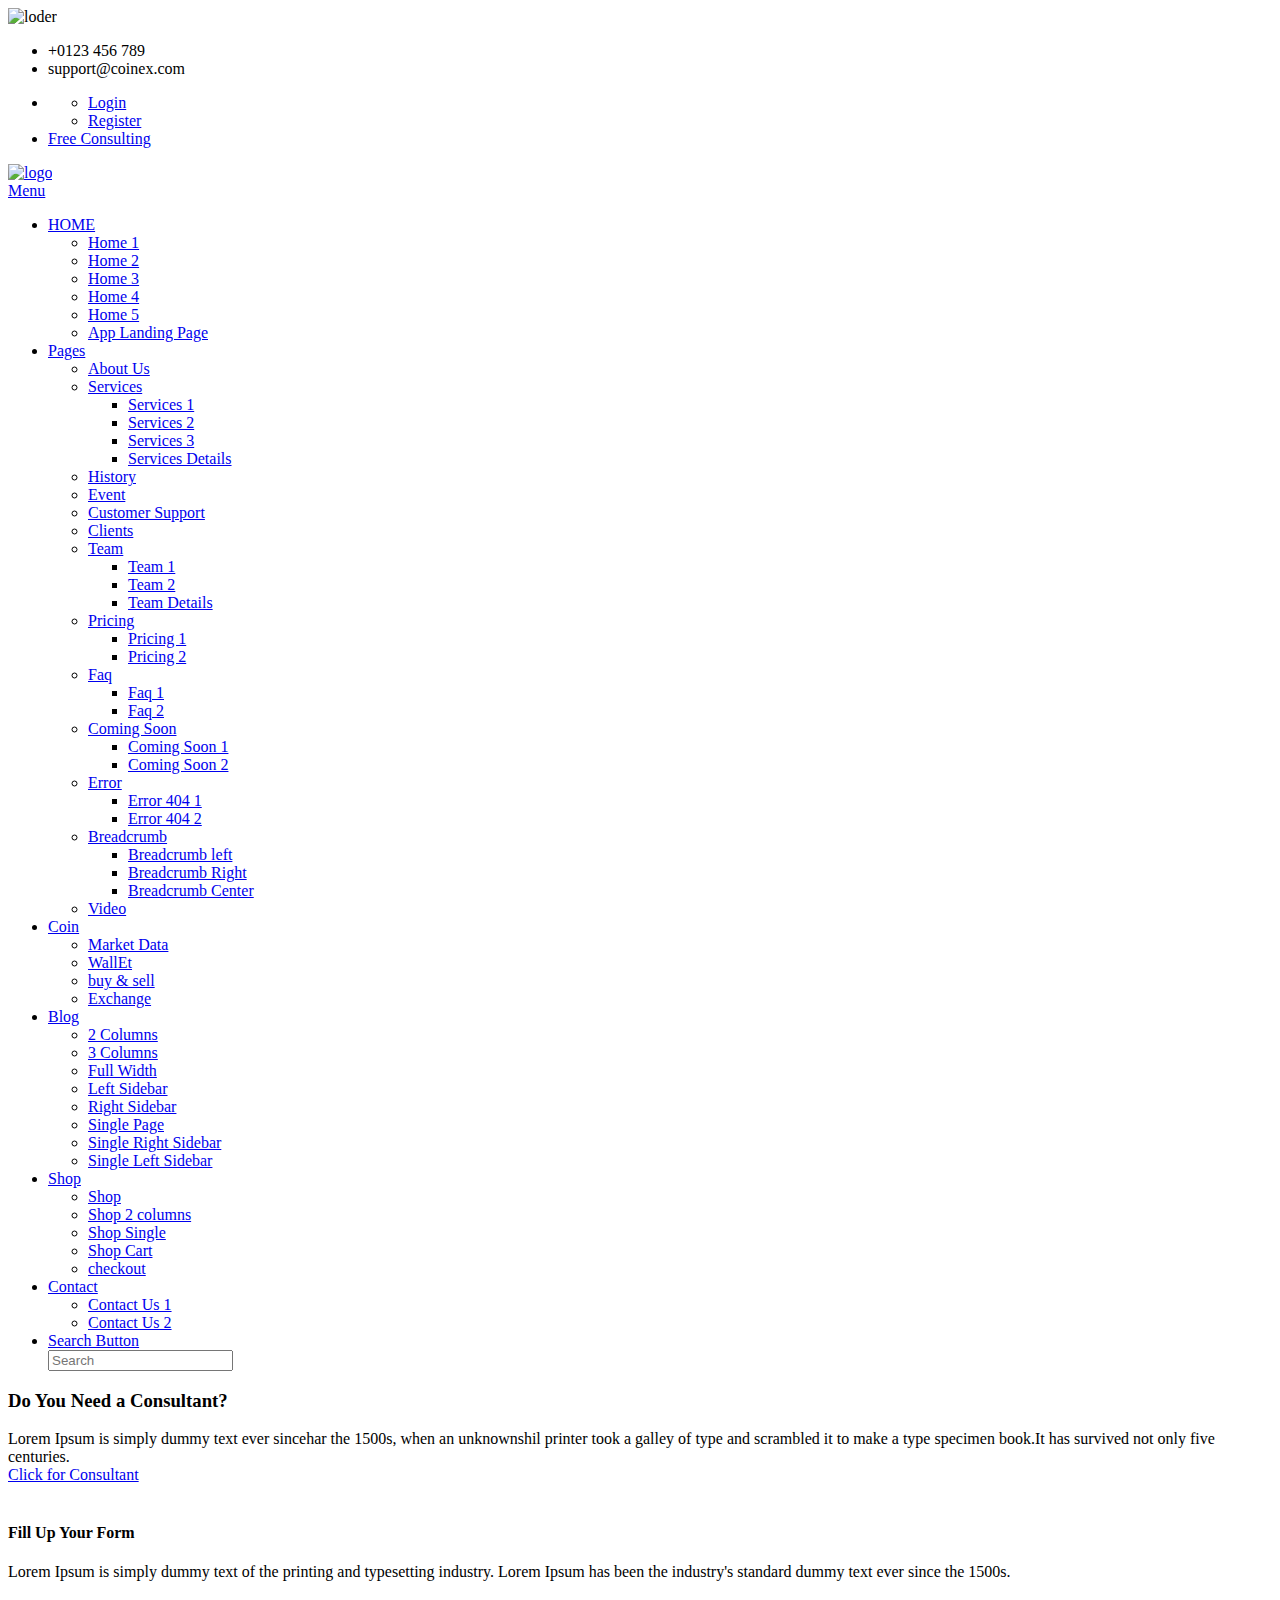
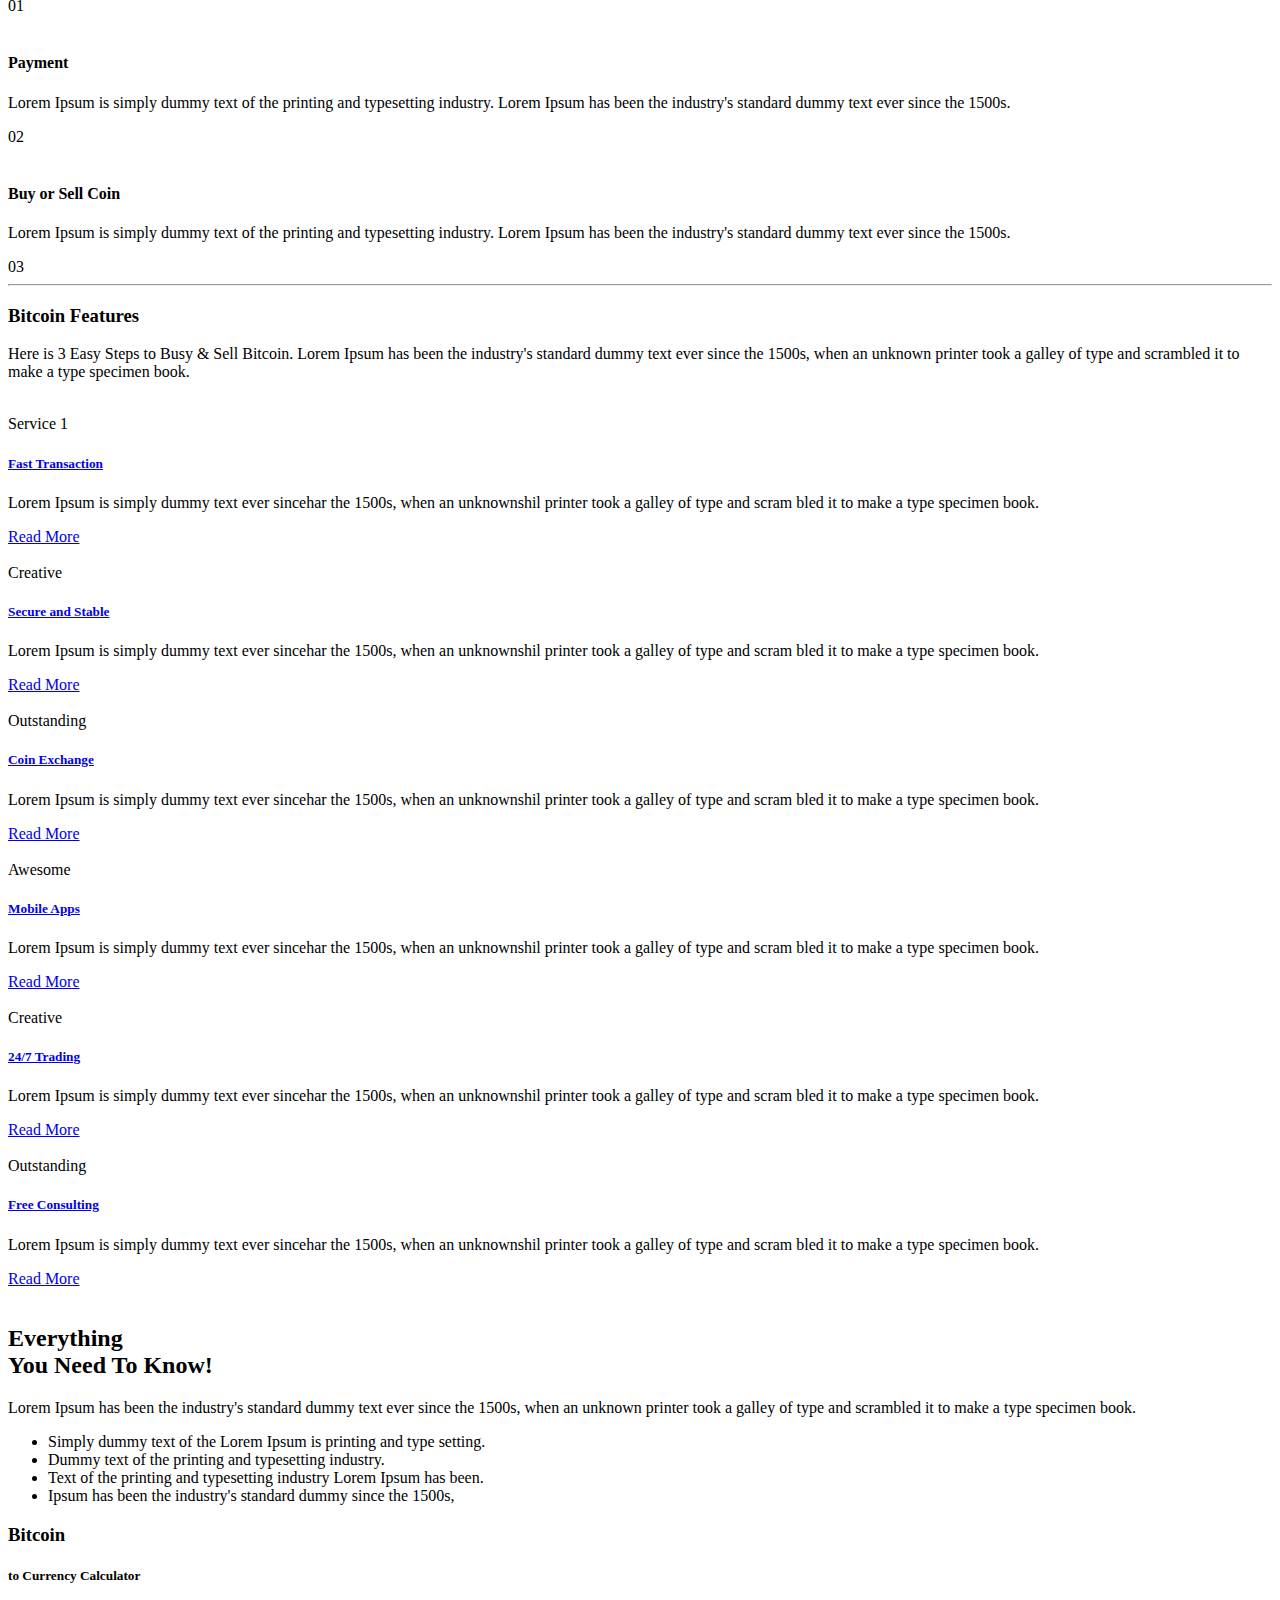
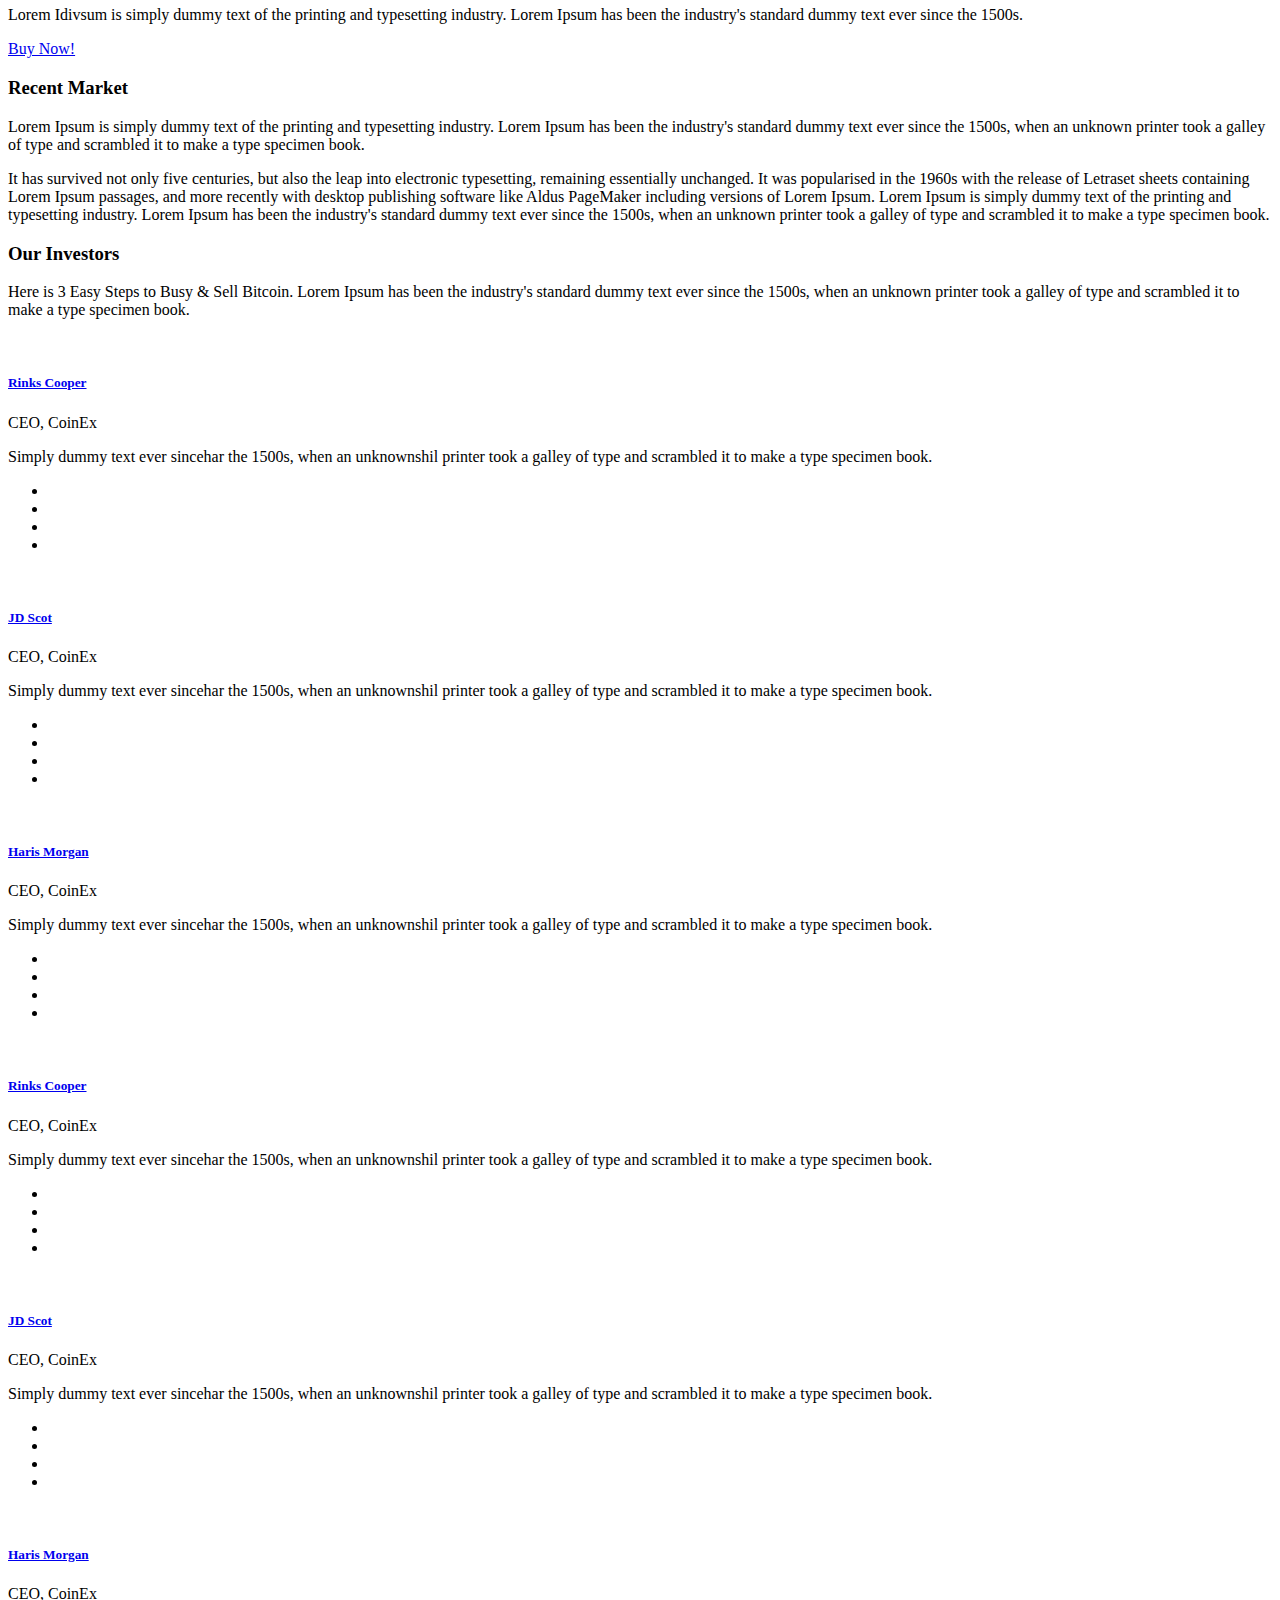
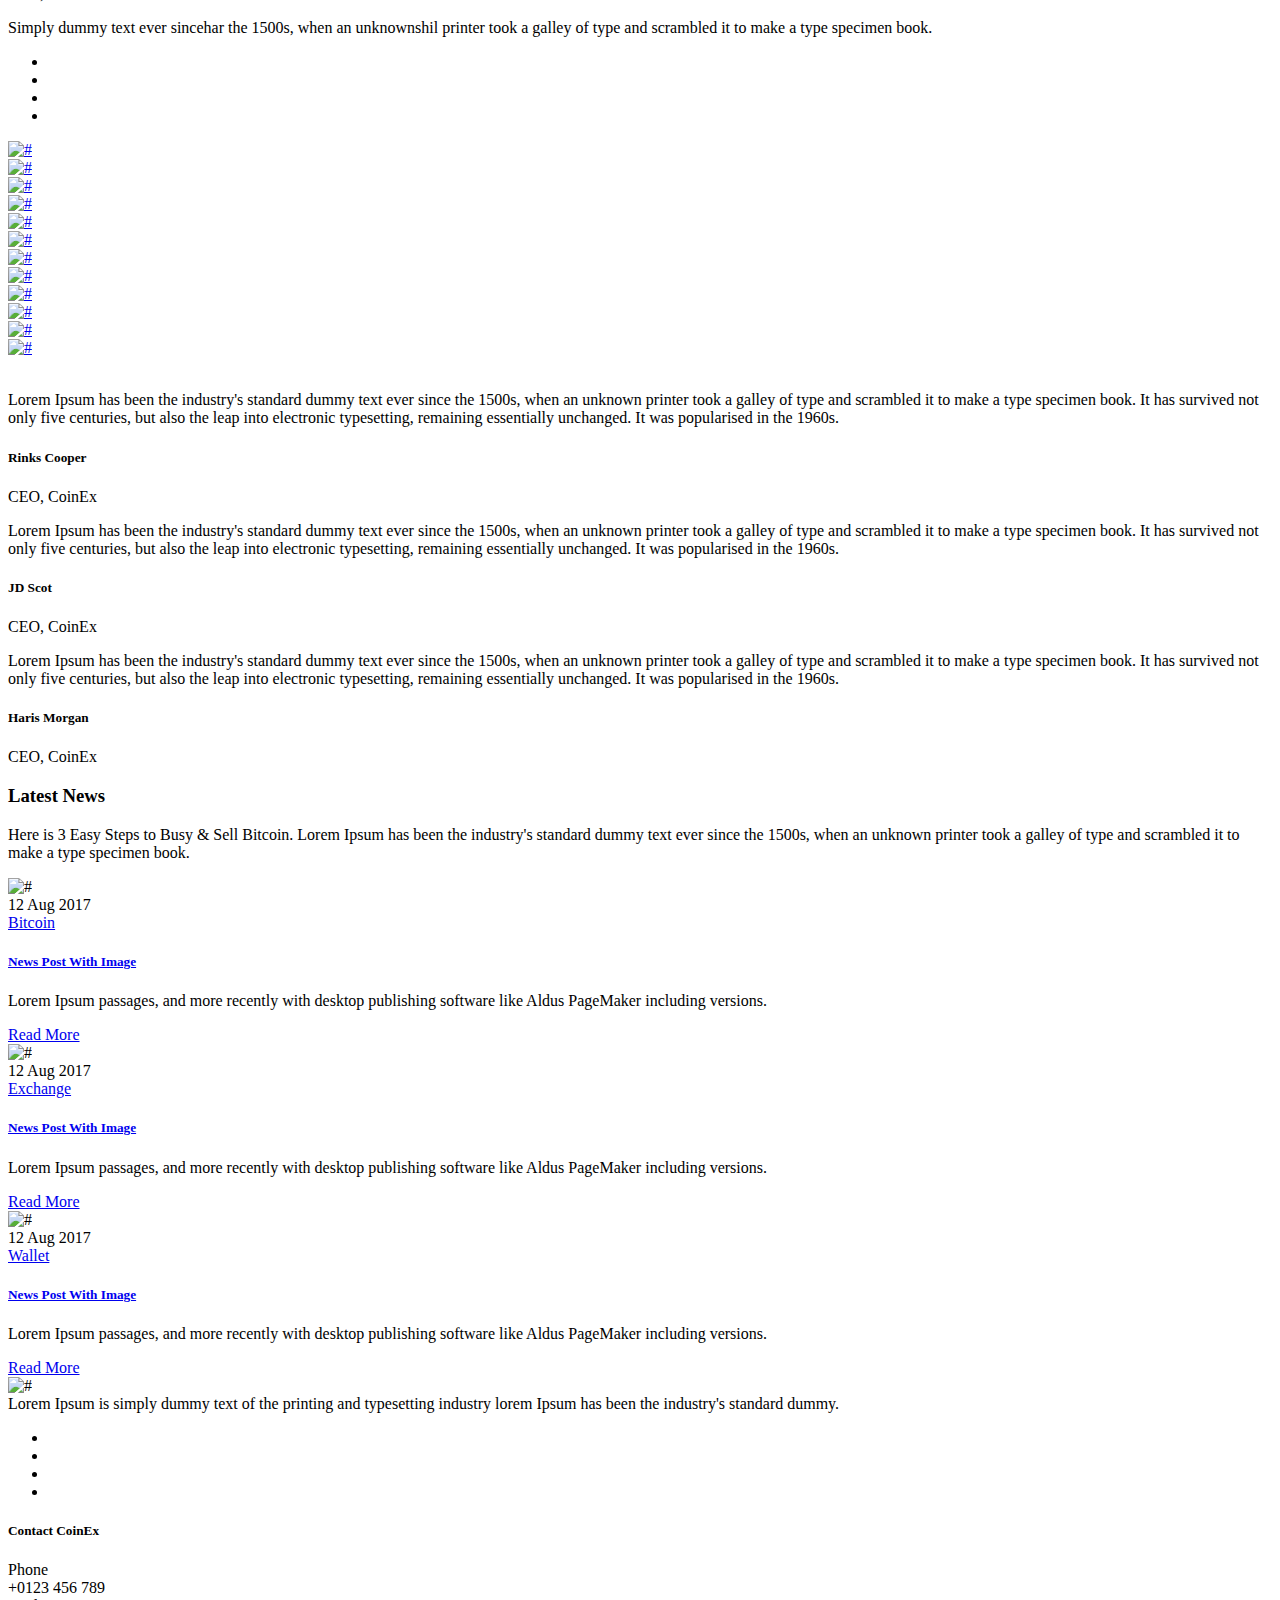
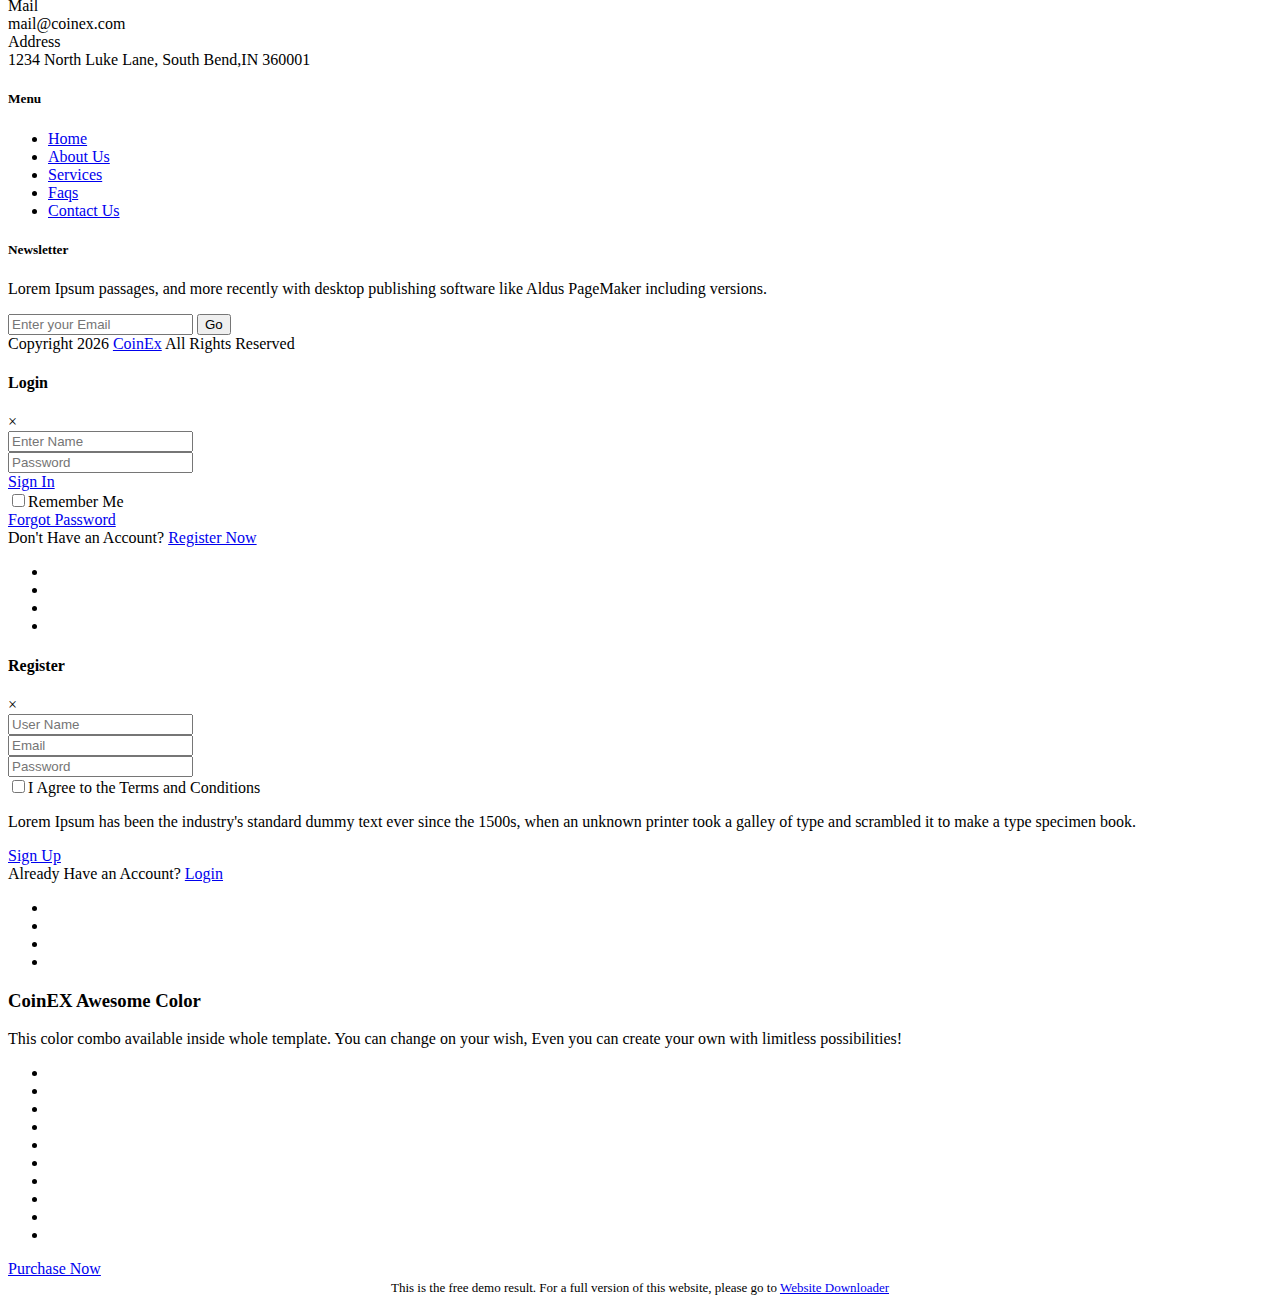
==== index.html @ 9581712e "upload" ====
<!doctype html>
<html lang="en">
<head>
    <title>COINEX - Crypto Currency HTML Template </title>
    <!-- Required meta tags -->
    <meta charset="utf-8">
    <meta name="viewport" content="width=device-width, initial-scale=1, shrink-to-fit=no">
    <!-- Favicon -->
    <link rel="shortcut icon" href="themes/coinex/white/images/favicon.ico" />
    <!-- Google Fonts -->
    <link href="//fonts.googleapis.com/css?family=PT+Sans&amp;Ubuntu:400,500,700" rel="stylesheet">
    <!-- Bootstrap CSS -->
    <link rel="stylesheet" type="text/css" href="themes/coinex/white/css/bootstrap.min.css">
    <!-- Magnific Popup CSS -->
    <link rel="stylesheet" type="text/css" href="themes/coinex/white/css/magnific-popup/magnific-popup.css" />
    <!-- owl-carousel CSS -->
    <link rel="stylesheet" type="text/css" href="themes/coinex/white/css/owl-carousel/owl.carousel.css" />
    <!-- Animate CSS -->
    <link rel="stylesheet" type="text/css" href="themes/coinex/white/css/animate.css" />
    <!-- Font Awesome -->
    <link rel="stylesheet" type="text/css" href="themes/coinex/white/css/font-awesome.css" />
    <!-- Ionicons CSS -->
    <link rel="stylesheet" type="text/css" href="themes/coinex/white/css/ionicons.min.css">
    <!-- Flaticon CSS -->
    <link rel="stylesheet" type="text/css" href="themes/coinex/white/css/flaticon.css">
    <!-- Shop CSS -->
    <link rel="stylesheet" type="text/css" href="themes/coinex/white/css/shop.css">
    <!-- REVOLUTION STYLE SHEETS -->
    <link rel="stylesheet" type="text/css" href="themes/coinex/white/revslider/css/settings.css">
    <!-- style CSS -->
    <link rel="stylesheet" type="text/css" href="themes/coinex/white/css/style.css">
    <!-- Responsive CSS -->
    <link rel="stylesheet" type="text/css" href="themes/coinex/white/css/responsive.css">
    <!-- Custom CSS -->
    <link rel="stylesheet" type="text/css" href="themes/coinex/white/css/custom.css">
    <!-- Style customizer (Remove these two lines please) -->
    <link rel="stylesheet" href="themes/coinex/white/javascript_void(0).css" data-style="styles">
    <link rel="stylesheet" href="themes/coinex/white/css/style-customizer.css" />
<!-- Global site tag (gtag.js) - Google Analytics -->
<script async src="gtag/js_id_ua-113778816-1.js"></script>
<script>
window.dataLayer = window.dataLayer || [];
function gtag(){dataLayer.push(arguments);}
gtag('js', new Date());
gtag('config', 'UA-113778816-1');
</script>
</head>
<body>
    <!-- loading -->
    <div id="loading">
        <div id="loading-center">
            <img src="themes/coinex/white/images/loader.gif" alt="loder">
        </div>
    </div>
    <!-- loading End -->
    <!-- Header -->
    <header class="simpal-yellow">
        <div class="topbar">
            <div class="container">
                <div class="row">
                    <div class="col-lg-6 col-md-6 col-sm-6">
                        <div class="topbar-left">
                            <ul class="list-inline">
                                <li class="list-inline-item"><i class="fa fa-phone text-blue"></i> +0123 456 789</li>
                                <li class="list-inline-item"><i class="fa fa-envelope-o"> </i> <a href="index.html" class="__cf_email__" data-cfemail="a1d2d4d1d1ced3d5e1c2cec8cfc4d98fc2cecc">[email&#160;protected]</a></li>
                            </ul>
                        </div>
                    </div>
                    <div class="col-lg-6 col-md-6 col-sm-6">
                        <div class="topbar-right text-right">
                            <ul class="list-inline">
                                <li class="list-inline-item">
                                    <ul class="list-inline iq-left">
                                        <li class="list-inline-item"><a href="themes/coinex/white/javascript_void(0).css" data-toggle="modal" data-target=".iq-login" data-whatever="@mdo"><i class="fa fa-lock"></i>Login</a></li>
                                        <li class="list-inline-item"><a href="themes/coinex/white/javascript_void(0).css" data-toggle="modal" data-target=".iq-register" data-whatever="@fat"><i class="fa fa-user"></i>Register</a></li>
                                    </ul>
                                </li>
                                <li class="list-inline-item"><a href="themes/coinex/white/javascript_void(0).css"><i class="fa fa-comments-o"></i>Free Consulting</a></li>
                            </ul>
                        </div>
                    </div>
                </div>
            </div>
        </div>
        <div class="iq-header">
            <div class="container">
                <div class="row">
                    <div class="col-md-12">
                        <div class="logo">
                            <a href="themes/coinex/white/home-1.html"><img id="logo_dark" class="img-fluid" src="themes/coinex/white/images/logo.png" alt="logo"></a>
                        </div>
                        <nav> <a id="resp-menu" class="responsive-menu" href="themes/coinex/white/javascript_void(0).css"><i class="fa fa-reorder"></i> Menu</a>
                            <ul class="menu text-right">
                                <li><a class="active" href="themes/coinex/white/javascript_void(0).css">HOME</a>
                                    <ul class="sub-menu">
                                        <li><a href="themes/coinex/white/home-1.html">Home 1</a></li>
                                        <li><a class="active" href="index.html">Home 2</a></li>
                                        <li><a href="themes/coinex/white/home-3.html">Home 3</a></li>
                                        <li><a href="themes/coinex/white/home-4.html">Home 4</a></li>
                                        <li><a href="themes/coinex/white/home-5.html">Home 5</a></li>
                                        <li><a href="themes/coinex/white/app-landing-page.html">App Landing Page</a></li>
                                    </ul>
                                </li>
                                <li><a href="themes/coinex/white/javascript_void(0).css">Pages</a>
                                    <ul class="sub-menu">
                                        <li><a href="themes/coinex/white/about-us.html">About Us</a></li>
                                        <li><a href="themes/coinex/white/javascript_void(0).css">Services <i class="fa fa-angle-right" aria-hidden="true"></i></a>
                                            <ul>
                                                <li><a href="themes/coinex/white/services-1.html">Services 1</a></li>
                                                <li><a href="themes/coinex/white/services-2.html">Services 2</a></li>
                                                <li><a href="themes/coinex/white/services-3.html">Services 3</a></li>
                                                <li><a href="index.html">Services Details</a></li>
                                            </ul>
                                        </li>
                                        <li><a href="index.html">History</a></li>
                                        <li><a href="index.html">Event</a></li>
                                        <li><a href="index.html">Customer Support</a></li>
                                        <li><a href="index.html">Clients</a></li>
                                        <li><a href="themes/coinex/white/javascript_void(0).css">Team <i class="fa fa-angle-right" aria-hidden="true"></i></a>
                                            <ul>
                                                <li><a href="index.html">Team 1</a></li>
                                                <li><a href="index.html">Team 2</a></li>
                                                <li><a href="index.html">Team Details</a></li>
                                            </ul>
                                        </li>
                                        <li><a href="themes/coinex/white/javascript_void(0).css">Pricing <i class="fa fa-angle-right" aria-hidden="true"></i></a>
                                            <ul>
                                                <li><a href="index.html">Pricing 1</a></li>
                                                <li><a href="index.html">Pricing 2</a></li>
                                            </ul>
                                        </li>
                                        <li><a href="themes/coinex/white/javascript_void(0).css">Faq <i class="fa fa-angle-right" aria-hidden="true"></i></a>
                                            <ul>
                                                <li><a href="index.html">Faq 1</a></li>
                                                <li><a href="index.html">Faq 2</a></li>
                                            </ul>
                                        </li>
                                        <li><a href="themes/coinex/white/javascript_void(0).css">Coming Soon <i class="fa fa-angle-right" aria-hidden="true"></i></a>
                                            <ul>
                                                <li><a href="index.html">Coming Soon 1</a></li>
                                                <li><a href="index.html">Coming Soon 2</a></li>
                                            </ul>
                                        </li>
                                        <li><a href="themes/coinex/white/javascript_void(0).css">Error <i class="fa fa-angle-right" aria-hidden="true"></i></a>
                                            <ul>
                                                <li><a href="index.html">Error 404 1</a></li>
                                                <li><a href="index.html">Error 404 2</a></li>
                                            </ul>
                                        </li>
                                        <li><a href="themes/coinex/white/javascript_void(0).css">Breadcrumb <i class="fa fa-angle-right" aria-hidden="true"></i></a>
                                            <ul>
                                                <li><a href="index.html">Breadcrumb left</a></li>
                                                <li><a href="index.html">Breadcrumb Right</a></li>
                                                <li><a href="index.html">Breadcrumb Center</a></li>
                                            </ul>
                                        </li>
                                        <li><a href="index.html">Video</a></li>
                                    </ul>
                                </li>
                                <li><a href="themes/coinex/white/javascript_void(0).css">Coin</a>
                                    <ul class="sub-menu">
                                        <li><a href="index.html">Market Data</a></li>
                                        <li><a href="index.html">WallEt</a></li>
                                        <li><a href="index.html">buy & sell</a></li>
                                        <li><a href="index.html">Exchange</a></li>
                                    </ul>
                                </li>
                                <li><a href="themes/coinex/white/javascript_void(0).css">Blog</a>
                                    <ul class="sub-menu">
                                        <li><a href="index.html">2 Columns</a></li>
                                        <li><a href="index.html">3 Columns</a></li>
                                        <li><a href="index.html">Full Width</a></li>
                                        <li><a href="index.html">Left Sidebar</a></li>
                                        <li><a href="index.html">Right Sidebar</a></li>
                                        <li><a href="index.html">Single Page</a></li>
                                        <li><a href="index.html">Single Right Sidebar</a></li>
                                        <li><a href="index.html">Single Left Sidebar</a></li>
                                    </ul>
                                </li>
                                <li><a href="themes/coinex/white/javascript_void(0).css">Shop</a>
                                    <ul class="sub-menu">
                                        <li><a href="index.html">Shop</a></li>
                                        <li><a href="index.html">Shop 2 columns</a></li>
                                        <li><a href="index.html">Shop Single</a></li>
                                        <li><a href="index.html">Shop Cart</a></li>
                                        <li><a href="index.html">checkout</a></li>
                                    </ul>
                                </li>
                                <li><a href="themes/coinex/white/javascript_void(0).css">Contact</a>
                                    <ul class="sub-menu">
                                        <li><a href="index.html">Contact Us 1</a></li>
                                        <li><a href="index.html">Contact Us 2</a></li>
                                    </ul>
                                </li>
                                <li>
                                    <div class="iq-search"> <a class="search-btn not_click" href="themes/coinex/white/javascript_void(0).css;"> <span>Search Button</span></a>
                                        <div class="search-box not-click">
                                            <input type="email" class="form-control not-click" id="exampleInputEmail1" placeholder="Search">
                                            <i class="ti-search"></i> </div>
                                    </div>
                                </li>
                            </ul>
                        </nav>
                    </div>
                </div>
            </div>
        </div>
    </header>
    <!-- Header End -->
    <div class="clearfix"></div>
    <!-- Banner -->
    <div id="rev_slider_4_1_wrapper" class="rev_slider_wrapper fullwidthbanner-container" data-alias="coinexhd" data-source="gallery" style="margin:0px auto;background:transparent;padding:0px;margin-top:0px;margin-bottom:0px;">
        <!-- START REVOLUTION SLIDER 5.4.6.3 fullwidth mode -->
        <div id="rev_slider_4_1" class="rev_slider fullwidthabanner tp-overflow-hidden" style="display:none;" data-version="5.4.6.3">
            <ul>
                <!-- SLIDE  -->
                <li data-index="rs-12" data-transition="fade" data-slotamount="default" data-hideafterloop="0" data-hideslideonmobile="off" data-easein="default" data-easeout="default" data-masterspeed="500" data-thumb="revslider/assets/100x50_da8db-28.jpg" data-rotate="0" data-saveperformance="off" data-title="Slide" data-param1="" data-param2="" data-param3="" data-param4="" data-param5="" data-param6="" data-param7="" data-param8="" data-param9="" data-param10="" data-description="">
                    <!-- MAIN IMAGE -->
                    <img src="themes/coinex/white/revslider/assets/da8db-28.jpg" alt="" data-bgposition="center center" data-bgfit="cover" data-bgrepeat="no-repeat" class="rev-slidebg" data-no-retina>
                    <!-- LAYERS -->
                    <!-- LAYER NR. 1 -->
                    <div class="tp-caption   tp-resizeme" id="slide-12-layer-1" data-x="center" data-hoffset="" data-y="center" data-voffset="" data-width="['none','none','none','none']" data-height="['none','none','none','none']" data-type="image" data-responsive_offset="on" data-frames='[{"delay":1500,"speed":1000,"frame":"0","from":"opacity:0;","to":"o:1;","ease":"Power3.easeInOut"},{"delay":"wait","speed":300,"frame":"999","to":"opacity:0;","ease":"Power3.easeInOut"}]' data-textAlign="['inherit','inherit','inherit','inherit']" data-paddingtop="[0,0,0,0]" data-paddingright="[0,0,0,0]" data-paddingbottom="[0,0,0,0]" data-paddingleft="[0,0,0,0]" style="z-index: 5;">
                        <div class="rs-looped rs-rotate" data-easing="" data-startdeg="90" data-enddeg="-90" data-speed="100" data-origin="50% 50%"><img src="themes/coinex/white/revslider/assets/e1e0d-circle.png" alt="" data-ww="435px" data-hh="434px" data-no-retina> </div>
                    </div>
                    <!-- LAYER NR. 2 -->
                    <div class="tp-caption   tp-resizeme" id="slide-12-layer-5" data-x="right" data-hoffset="100" data-y="center" data-voffset="" data-width="['none','none','none','none']" data-height="['none','none','none','none']" data-type="image" data-responsive_offset="on" data-frames='[{"delay":2500,"speed":1000,"frame":"0","from":"x:50px;opacity:0;","to":"o:1;","ease":"Power3.easeInOut"},{"delay":"wait","speed":300,"frame":"999","to":"opacity:0;","ease":"Power3.easeInOut"}]' data-textAlign="['inherit','inherit','inherit','inherit']" data-paddingtop="[0,0,0,0]" data-paddingright="[0,0,0,0]" data-paddingbottom="[0,0,0,0]" data-paddingleft="[0,0,0,0]" style="z-index: 6;"><img src="themes/coinex/white/revslider/assets/c591f-right.png" alt="" data-ww="350px" data-hh="492px" data-no-retina> </div>
                    <!-- LAYER NR. 3 -->
                    <div class="tp-caption   tp-resizeme" id="slide-12-layer-3" data-x="100" data-y="center" data-voffset="" data-width="['none','none','none','none']" data-height="['none','none','none','none']" data-type="image" data-responsive_offset="on" data-frames='[{"delay":2500,"speed":1000,"frame":"0","from":"x:-50px;opacity:0;","to":"o:1;","ease":"Power3.easeInOut"},{"delay":"wait","speed":300,"frame":"999","to":"opacity:0;","ease":"Power3.easeInOut"}]' data-textAlign="['inherit','inherit','inherit','inherit']" data-paddingtop="[0,0,0,0]" data-paddingright="[0,0,0,0]" data-paddingbottom="[0,0,0,0]" data-paddingleft="[0,0,0,0]" style="z-index: 7;"><img src="themes/coinex/white/revslider/assets/c2657-left.png" alt="" data-ww="350px" data-hh="491px" data-no-retina> </div>
                    <!-- LAYER NR. 4 -->
                    <div class="tp-caption   tp-resizeme" id="slide-12-layer-2" data-x="center" data-hoffset="" data-y="center" data-voffset="" data-width="['none','none','none','none']" data-height="['none','none','none','none']" data-type="image" data-responsive_offset="on" data-frames='[{"delay":500,"speed":1000,"frame":"0","from":"z:0;rX:0;rY:0;rZ:0;sX:0.9;sY:0.9;skX:0;skY:0;opacity:0;","to":"o:1;","ease":"Power3.easeInOut"},{"delay":"wait","speed":300,"frame":"999","to":"opacity:0;","ease":"Power3.easeInOut"}]' data-textAlign="['inherit','inherit','inherit','inherit']" data-paddingtop="[0,0,0,0]" data-paddingright="[0,0,0,0]" data-paddingbottom="[0,0,0,0]" data-paddingleft="[0,0,0,0]" style="z-index: 8;"><img src="themes/coinex/white/revslider/assets/80f67-coin.png" alt="" data-ww="319px" data-hh="320px" data-no-retina> </div>
                </li>
                <!-- SLIDE  -->
                <li data-index="rs-14" data-transition="random-static,random-premium,random" data-slotamount="default,default,default,default" data-hideafterloop="0" data-hideslideonmobile="off" data-randomtransition="on" data-easein="default,default,default,default" data-easeout="default,default,default,default" data-masterspeed="default,default,default,default" data-thumb="revslider/assets/100x50_913ee-chart.jpg" data-rotate="0,0,0,0" data-saveperformance="off" data-title="Slide" data-param1="" data-param2="" data-param3="" data-param4="" data-param5="" data-param6="" data-param7="" data-param8="" data-param9="" data-param10="" data-description="">
                    <!-- MAIN IMAGE -->
                    <img src="themes/coinex/white/revslider/assets/913ee-chart.jpg" alt="" data-bgposition="center center" data-bgfit="cover" data-bgrepeat="no-repeat" class="rev-slidebg" data-no-retina>
                    <!-- LAYERS -->
                    <!-- LAYER NR. 5 -->
                    <div class="tp-caption Gym-Subline   tp-resizeme" id="slide-14-layer-1" data-x="30" data-y="center" data-voffset="-100" data-width="['964']" data-height="['auto']" data-type="text" data-responsive_offset="on" data-frames='[{"delay":500,"speed":1500,"frame":"0","from":"x:[-100%];z:0;rX:0deg;rY:0;rZ:0;sX:1;sY:1;skX:0;skY:0;","mask":"x:0px;y:0px;s:inherit;e:inherit;","to":"o:1;","ease":"Power3.easeInOut"},{"delay":"wait","speed":300,"frame":"999","to":"opacity:0;","ease":"Power3.easeInOut"}]' data-textAlign="['inherit','inherit','inherit','inherit']" data-paddingtop="[0,0,0,0]" data-paddingright="[0,0,0,0]" data-paddingbottom="[0,0,0,0]" data-paddingleft="[0,0,0,0]" style="z-index: 5; min-width: 964px; max-width: 964px; white-space: nowrap; font-size: 65px; line-height: 80px; font-weight: 300; color: #ffffff; letter-spacing: 0px; font-family: 'Ubuntu', sans-serif; text-transform:uppercase;">the internationally
                        <br><span class="iq-font-yellow iq-tw-6">'cyber'</span>money. </div>
                    <!-- LAYER NR. 6 -->
                    <div class="tp-caption   tp-resizeme" id="slide-14-layer-2" data-x="30" data-y="center" data-voffset="30" data-width="['771']" data-height="['73']" data-type="text" data-responsive_offset="on" data-frames='[{"delay":2000,"speed":1000,"frame":"0","from":"x:50px;opacity:0;","to":"o:1;","ease":"Power3.easeInOut"},{"delay":"wait","speed":300,"frame":"999","to":"opacity:0;","ease":"Power3.easeInOut"}]' data-textAlign="['inherit','inherit','inherit','inherit']" data-paddingtop="[0,0,0,0]" data-paddingright="[0,0,0,0]" data-paddingbottom="[0,0,0,0]" data-paddingleft="[0,0,0,0]" style="z-index: 6; min-width: 771px; max-width: 771px; max-width: 73px; max-width: 73px; white-space: nowrap; font-size: 14px; line-height: 24px; font-weight: 400; color: #ffffff; letter-spacing: 0px;font-family:Raleway;">Lorem Ipsum is simply dummy text of the printing and typesetting industry. Lorem Ipsum has been the
                        <br> industry's standard dummy text ever since the 1500s, Lorem Ipsum is simply dummy text of the printing
                        <br>and typesetting industry. Lorem Ipsum has been the industry's standard.
                    </div>
                    <!-- LAYER NR. 7 -->
                    <div class="tp-caption button rev-btn " id="slide-14-layer-6" data-x="30" data-y="center" data-voffset="113" data-width="['auto']" data-height="['auto']" data-type="button" data-responsive_offset="on" data-frames='[{"delay":2760,"speed":1000,"frame":"0","from":"y:50px;opacity:0;","to":"o:1;","ease":"Power3.easeInOut"},{"delay":"wait","speed":300,"frame":"999","to":"opacity:0;","ease":"Power3.easeInOut"},{"frame":"hover","speed":"0","ease":"Linear.easeNone","to":"o:1;rX:0;rY:0;rZ:0;z:0;","style":""}]' data-textAlign="['inherit','inherit','inherit','inherit']" data-paddingtop="[4,4,4,4]" data-paddingright="[20,20,20,20]" data-paddingbottom="[4,4,4,4]" data-paddingleft="[20,20,20,20]">About Us </div>
                </li>
                <!-- SLIDE  -->
                <li data-index="rs-16" data-transition="fade" data-slotamount="default" data-hideafterloop="0" data-hideslideonmobile="off" data-easein="default" data-easeout="default" data-masterspeed="500" data-thumb="revslider/assets/100x50_a24d6-29.jpg" data-rotate="0" data-saveperformance="off" data-title="Slide" data-param1="" data-param2="" data-param3="" data-param4="" data-param5="" data-param6="" data-param7="" data-param8="" data-param9="" data-param10="" data-description="">
                    <!-- MAIN IMAGE -->
                    <img src="themes/coinex/white/revslider/assets/a24d6-29.jpg" alt="" data-bgposition="center center" data-bgfit="cover" data-bgrepeat="no-repeat" class="rev-slidebg" data-no-retina>
                    <!-- LAYERS -->
                    <!-- LAYER NR. 8 -->
                    <div class="tp-caption   tp-resizeme" id="slide-16-layer-10" data-x="30" data-y="center" data-voffset="-145" data-width="['448']" data-height="['auto']" data-type="text" data-responsive_offset="on" data-frames='[{"delay":2670,"speed":1000,"frame":"0","from":"y:-50px;opacity:0;","to":"o:1;","ease":"Power3.easeInOut"},{"delay":"wait","speed":300,"frame":"999","to":"opacity:0;","ease":"Power3.easeInOut"}]' data-textAlign="['left','left','left','left']" data-paddingtop="[0,0,0,0]" data-paddingright="[0,0,0,0]" data-paddingbottom="[0,0,0,0]" data-paddingleft="[0,0,0,0]" style="z-index: 5; min-width: 448px; max-width: 448px; white-space: nowrap; font-size: 48px; line-height: 75px; font-weight: 400; color: #ffffff; letter-spacing: 0px; font-family: 'Ubuntu', sans-serif; text-transform:uppercase;">Bitcoin digital </div>
                    <!-- LAYER NR. 9 -->
                    <div class="tp-caption   tp-resizeme" id="slide-16-layer-19" data-x="30" data-y="center" data-voffset="-78" data-width="['639']" data-height="['auto']" data-type="text" data-responsive_offset="on" data-frames='[{"delay":2670,"speed":1000,"frame":"0","from":"y:-50px;opacity:0;","to":"o:1;","ease":"Power3.easeInOut"},{"delay":"wait","speed":300,"frame":"999","to":"opacity:0;","ease":"Power3.easeInOut"}]' data-textAlign="['left','left','left','left']" data-paddingtop="[0,0,0,0]" data-paddingright="[0,0,0,0]" data-paddingbottom="[0,0,0,0]" data-paddingleft="[0,0,0,0]" style="z-index: 6; min-width: 639px; max-width: 639px; white-space: nowrap; font-size: 58px; line-height: 68px; font-weight: 700; color: #ffffff; letter-spacing: 0px; font-family: 'Ubuntu', sans-serif; text-transform:uppercase;"><span class="iq-font-yellow iq-tw-6">cryptocurrency.</span> </div>
                    <!-- LAYER NR. 10 -->
                    <div class="tp-caption   tp-resizeme" id="slide-16-layer-16" data-x="30" data-y="center" data-voffset="-22" data-width="['auto']" data-height="['auto']" data-type="text" data-responsive_offset="on" data-frames='[{"delay":2670,"speed":1000,"frame":"0","from":"y:-50px;opacity:0;","to":"o:1;","ease":"Power3.easeInOut"},{"delay":"wait","speed":300,"frame":"999","to":"opacity:0;","ease":"Power3.easeInOut"}]' data-textAlign="['left','left','left','left']" data-paddingtop="[0,0,0,0]" data-paddingright="[0,0,0,0]" data-paddingbottom="[0,0,0,0]" data-paddingleft="[0,0,0,0]" style="z-index: 7; white-space: nowrap; font-size: 26px; line-height: 50px; font-weight: 400; color: #ffffff; letter-spacing: 0px;font-family:Raleway;">Send and Get Money Anywhere in the World! </div>
                    <!-- LAYER NR. 11 -->
                    <div class="tp-caption   tp-resizeme" id="slide-16-layer-12" data-x="right" data-hoffset="-95" data-y="bottom" data-voffset="-10" data-width="['none','none','none','none']" data-height="['none','none','none','none']" data-type="image" data-responsive_offset="on" data-frames='[{"delay":500,"speed":1200,"frame":"0","from":"x:50px;opacity:0;","to":"o:1;","ease":"Power3.easeInOut"},{"delay":"wait","speed":300,"frame":"999","to":"opacity:0;","ease":"Power3.easeInOut"}]' data-textAlign="['inherit','inherit','inherit','inherit']" data-paddingtop="[0,0,0,0]" data-paddingright="[0,0,0,0]" data-paddingbottom="[0,0,0,0]" data-paddingleft="[0,0,0,0]" style="z-index: 8;"><img src="themes/coinex/white/revslider/assets/a47fe-30.png" alt="" data-ww="579px" data-hh="517px" data-no-retina> </div>
                    <!-- LAYER NR. 12 -->
                    <div class="tp-caption   tp-resizeme" id="slide-16-layer-14" data-x="" data-y="bottom" data-voffset="" data-width="['none','none','none','none']" data-height="['none','none','none','none']" data-type="image" data-responsive_offset="on" data-frames='[{"delay":1700,"speed":1200,"frame":"0","from":"y:50px;opacity:0;","to":"o:1;","ease":"Power3.easeInOut"},{"delay":"wait","speed":300,"frame":"999","to":"opacity:0;","ease":"Power3.easeInOut"}]' data-textAlign="['inherit','inherit','inherit','inherit']" data-paddingtop="[0,0,0,0]" data-paddingright="[0,0,0,0]" data-paddingbottom="[0,0,0,0]" data-paddingleft="[0,0,0,0]" style="z-index: 9;"><img src="themes/coinex/white/revslider/assets/a579e-31.png" alt="" data-ww="572px" data-hh="334px" data-no-retina> </div>
                </li>
            </ul>
            <div class="tp-bannertimer tp-bottom" style="visibility: hidden !important;"></div>
        </div>
    </div>
    <!-- Banner End -->
    <!-- Main Content -->
    <div class="main-content">
        <!-- Action Box -->
        <section class="overview-block-ptb3 banner-stars action-box yellow-bg">
            <div class="container">
                <div class="row h-100">
                    <div class="col-lg-9 col-md-12 iq-font-white">
                        <h3 class="iq-font-white iq-tw-5">Do You Need a Consultant?</h3>
                        <div>Lorem Ipsum is simply dummy text ever sincehar the 1500s, when an unknownshil printer took a galley of type and scrambled it to make a type specimen book.It has survived not only five centuries.</div>
                        <div class="triangle1"></div>
                    </div>
                    <div class="col-lg-3 col-md-12 text-right align-self-center"> <a href="themes/coinex/white/javascript_void(0).css" class="button dark white">Click for Consultant</a> </div>
                </div>
            </div>
            <div id='stars'></div>
            <div id='stars2'></div>
            <div id='stars3'></div>
        </section>
        <!-- Action Box -->
        <!-- How it Works -->
        <section class="overview-block-pt4">
            <div class="container">
                <div class="row">
                    <div class="col-lg-4 col-md-12">
                        <div class="iq-feature3 iq-bg iq-mt-20">
                            <div class="iq-icon">
                                <img class="img-fluid" src="themes/coinex/white/images/services/icon/07.png" alt="">
                            </div>
                            <div class="fancy-content">
                                <h4 class="iq-tw-5">Fill Up Your Form</h4>
                                <p>Lorem Ipsum is simply dummy text of the printing and typesetting industry. Lorem Ipsum has been the industry's standard dummy text ever since the 1500s.</p>
                                <div class="step">01</div>
                            </div>
                        </div>
                    </div>
                    <div class="col-lg-4 col-md-12">
                        <div class="iq-feature3 iq-bg iq-mt-20">
                            <div class="iq-icon">
                                <img class="img-fluid" src="themes/coinex/white/images/services/icon/08.png" alt="">
                            </div>
                            <div class="fancy-content">
                                <h4 class="iq-tw-5">Payment</h4>
                                <p>Lorem Ipsum is simply dummy text of the printing and typesetting industry. Lorem Ipsum has been the industry's standard dummy text ever since the 1500s.</p>
                                <div class="step">02</div>
                            </div>
                        </div>
                    </div>
                    <div class="col-lg-4 col-md-12">
                        <div class="iq-feature3 iq-bg iq-mt-20">
                            <div class="iq-icon">
                                <img class="img-fluid" src="themes/coinex/white/images/services/icon/09.png" alt="">
                            </div>
                            <div class="fancy-content">
                                <h4 class="iq-tw-5">Buy or Sell Coin</h4>
                                <p>Lorem Ipsum is simply dummy text of the printing and typesetting industry. Lorem Ipsum has been the industry's standard dummy text ever since the 1500s.</p>
                                <div class="step">03</div>
                            </div>
                        </div>
                    </div>
                </div>
                <div class="row">
                    <div class="col-sm-12 iq-mtb-60">
                        <hr>
                    </div>
                </div>
            </div>
        </section>
        <!-- How it Works -->
        <!-- Features -->
        <section class="overview-block-pb">
            <div class="container">
                <div class="row">
                    <div class="col-sm-12">
                        <div class="heading-title">
                            <h3 class="title iq-tw-5 iq-mb-20">Bitcoin Features</h3>
                            <p>Here is 3 Easy Steps to Busy & Sell Bitcoin. Lorem Ipsum has been the industry's standard dummy text ever since the 1500s, when an unknown printer took a galley of type and scrambled it to make a type specimen book. </p>
                        </div>
                    </div>
                </div>
                <div class="row iq-feature7">
                    <div class="owl-carousel" data-autoplay="true" data-loop="true" data-nav="false" data-dots="true" data-items="3" data-items-laptop="3" data-items-tab="2" data-items-mobile="1" data-items-mobile-sm="1" data-margin="30">
                        <div class="item">
                            <div class="feature-aria">
                                <div class="feature-img"><img alt="" class="img-fluid" src="themes/coinex/white/images/about-us/04.jpg"></div>
                                <div class="feature-content iq-mtb-30">
                                    <div class="tag">Service 1</div>
                                    <h5 class="iq-font-dark iq-tw-6"><a href="index.html">Fast Transaction</a></h5>
                                    <p>Lorem Ipsum is simply dummy text ever sincehar the 1500s, when an unknownshil printer took a galley of type and scram bled it to make a type specimen book.</p>
                                    <div class="read-more green"><a href="themes/coinex/white/javascript_void(0).css">Read More <i class="fa fa-long-arrow-right" aria-hidden="true"></i></a></div>
                                </div>
                            </div>
                        </div>
                        <div class="item">
                            <div class="feature-aria">
                                <div class="feature-img"><img alt="" class="img-fluid" src="themes/coinex/white/images/about-us/05.jpg"></div>
                                <div class="feature-content iq-mtb-30">
                                    <div class="tag">Creative</div>
                                    <h5 class="iq-font-dark iq-tw-6"><a href="index.html">Secure and Stable</a></h5>
                                    <p>Lorem Ipsum is simply dummy text ever sincehar the 1500s, when an unknownshil printer took a galley of type and scram bled it to make a type specimen book.</p>
                                    <div class="read-more green"><a href="themes/coinex/white/javascript_void(0).css">Read More <i class="fa fa-long-arrow-right" aria-hidden="true"></i></a></div>
                                </div>
                            </div>
                        </div>
                        <div class="item">
                            <div class="feature-aria">
                                <div class="feature-img"><img alt="" class="img-fluid" src="themes/coinex/white/images/about-us/06.jpg"></div>
                                <div class="feature-content iq-mtb-30">
                                    <div class="tag">Outstanding</div>
                                    <h5 class="iq-font-dark iq-tw-6"><a href="index.html">Coin Exchange</a></h5>
                                    <p>Lorem Ipsum is simply dummy text ever sincehar the 1500s, when an unknownshil printer took a galley of type and scram bled it to make a type specimen book.</p>
                                    <div class="read-more green"><a href="themes/coinex/white/javascript_void(0).css">Read More <i class="fa fa-long-arrow-right" aria-hidden="true"></i></a></div>
                                </div>
                            </div>
                        </div>
                        <div class="item">
                            <div class="feature-aria">
                                <div class="feature-img"><img alt="" class="img-fluid" src="themes/coinex/white/images/about-us/04.jpg"></div>
                                <div class="feature-content iq-mtb-30">
                                    <div class="tag">Awesome</div>
                                    <h5 class="iq-font-dark iq-tw-6"><a href="index.html">Mobile Apps</a></h5>
                                    <p>Lorem Ipsum is simply dummy text ever sincehar the 1500s, when an unknownshil printer took a galley of type and scram bled it to make a type specimen book.</p>
                                    <div class="read-more green"><a href="themes/coinex/white/javascript_void(0).css">Read More <i class="fa fa-long-arrow-right" aria-hidden="true"></i></a></div>
                                </div>
                            </div>
                        </div>
                        <div class="item">
                            <div class="feature-aria">
                                <div class="feature-img"><img alt="" class="img-fluid" src="themes/coinex/white/images/about-us/05.jpg"></div>
                                <div class="feature-content iq-mtb-30">
                                    <div class="tag">Creative</div>
                                    <h5 class="iq-font-dark iq-tw-6"><a href="index.html">24/7 Trading</a></h5>
                                    <p>Lorem Ipsum is simply dummy text ever sincehar the 1500s, when an unknownshil printer took a galley of type and scram bled it to make a type specimen book.</p>
                                    <div class="read-more green"><a href="themes/coinex/white/javascript_void(0).css">Read More <i class="fa fa-long-arrow-right" aria-hidden="true"></i></a></div>
                                </div>
                            </div>
                        </div>
                        <div class="item">
                            <div class="feature-aria">
                                <div class="feature-img"><img alt="" class="img-fluid" src="themes/coinex/white/images/about-us/06.jpg"></div>
                                <div class="feature-content iq-mtb-30">
                                    <div class="tag">Outstanding</div>
                                    <h5 class="iq-font-dark iq-tw-6"><a href="index.html">Free Consulting</a></h5>
                                    <p>Lorem Ipsum is simply dummy text ever sincehar the 1500s, when an unknownshil printer took a galley of type and scram bled it to make a type specimen book.</p>
                                    <div class="read-more green"><a href="themes/coinex/white/javascript_void(0).css">Read More <i class="fa fa-long-arrow-right" aria-hidden="true"></i></a></div>
                                </div>
                            </div>
                        </div>
                    </div>
                </div>
            </div>
        </section>
        <!-- Features -->
        <!-- About Us -->
        <section class="overview-block-pt iq-about1 iq-bg iq-over-black-80 jarallax" style="background-image: url('themes/coinex/white/images/bg/bg-5.jpg'); background-position: left center;">
            <div class="container">
                <div class="row h-100">
                    <img class="img-fluid iq-img" src="themes/coinex/white/images/about-us/about-img1.png" alt="">
                    <div class="col-lg-6 col-md-12 iq-mb-80 offset-xl-2">
                        <h2 class="iq-font-white iq-tw-6">Everything 
                        <br><span class="iq-font-yellow">You Need To Know!</span></h2>
                        <p class="iq-font-white iq-mt-10">Lorem Ipsum has been the industry's standard dummy text ever since the 1500s, when an unknown printer took a galley of type and scrambled it to make a type specimen book.</p>
                        <ul class="listing-hand iq-tw-5 iq-font-white">
                            <li class="iq-mt-20">Simply dummy text of the Lorem Ipsum is printing and type setting.</li>
                            <li class="iq-mt-20">Dummy text of the printing and typesetting industry.</li>
                            <li class="iq-mt-20">Text of the printing and typesetting industry Lorem Ipsum has been.</li>
                            <li class="iq-mt-20">Ipsum has been the industry's standard dummy since the 1500s,</li>
                        </ul>
                    </div>
                    <div class="col-xl-4 col-lg-6 col-md-12 iq-mb-80">
                        <div class="calculator white-bg iq-pall-30">
                            <h3 class="iq-tw-5 iq-font-yellow">Bitcoin</h3>
                            <h5 class="iq-tw-5">to Currency Calculator</h5>
                            <p>Lorem Idivsum is simply dummy text of the printing and typesetting industry. Lorem Ipsum has been the industry's standard dummy text ever since the 1500s.</p>
                            <script data-cfasync="false" src="cdn-cgi/scripts/5c5dd728/cloudflare-static/email-decode.min.js"></script><script src="ui/js/widget/calc_widget.js"></script>
                            <a href="themes/coinex/white/javascript_void(0).css" class="button dark iq-mt-10">Buy Now!</a>
                        </div>
                    </div>
                </div>
            </div>
        </section>
        <!-- About Us -->
        <!--Charts -->
        <section class="overview-block-ptb grey-bg">
            <div class="container">
                <div class="row">
                    <div class="col-lg-6 col-md-12">
                        <div class="btcwdgt-chart"></div>
                    </div>
                    <div class="col-lg-6 col-md-12">
                        <div class="heading-left">
                            <h3 class="title iq-tw-5">Recent Market</h3>
                            <p>Lorem Ipsum is simply dummy text of the printing and typesetting industry. Lorem Ipsum has been the industry's standard dummy text ever since the 1500s, when an unknown printer took a galley of type and scrambled it to make a type specimen book.</p>
                            <p> It has survived not only five centuries, but also the leap into electronic typesetting, remaining essentially unchanged. It was popularised in the 1960s with the release of Letraset sheets containing Lorem Ipsum passages, and more recently with desktop publishing software like Aldus PageMaker including versions of Lorem Ipsum. Lorem Ipsum is simply dummy text of the printing and typesetting industry. Lorem Ipsum has been the industry's standard dummy text ever since the 1500s, when an unknown printer took a galley of type and scrambled it to make a type specimen book.</p>
                        </div>
                    </div>
                </div>
            </div>
        </section>
        <!--Charts -->
        <!-- Team -->
        <section class="iq-news overview-block-ptb">
            <div class="container">
                <div class="row">
                    <div class="col-sm-12">
                        <div class="heading-title">
                            <h3 class="title iq-tw-5 iq-mb-20">Our Investors</h3>
                            <p>Here is 3 Easy Steps to Busy & Sell Bitcoin. Lorem Ipsum has been the industry's standard dummy text ever since the 1500s, when an unknown printer took a galley of type and scrambled it to make a type specimen book. </p>
                        </div>
                    </div>
                </div>
                <div class="row iq-team2">
                    <div class="owl-carousel" data-autoplay="true" data-loop="true" data-nav="false" data-dots="true" data-items="3" data-items-laptop="3" data-items-tab="2" data-items-mobile="1" data-items-mobile-sm="1" data-margin="30">
                        <div class="item">
                            <div class="team-blog iq-pall-20 text-center">
                                <img alt="" class="img-fluid text-center" src="themes/coinex/white/images/feedback/01.jpg">
                                <div class="iq-font-yellow iq-mt-20">
                                    <h5 class="iq-font-dark iq-tw-5"> <a href="index.html"> Rinks Cooper</a></h5>
                                    <span>CEO, CoinEx</span>
                                </div>
                                <p>Simply dummy text ever sincehar the 1500s, when an unknownshil printer took a galley of type and scrambled it to make a type specimen book.</p>
                                <ul class="iq-media-blog iq-mt-10">
                                    <li><a href="#"><i class="fa fa-twitter "></i></a></li>
                                    <li><a href="#"><i class="fa fa-facebook "></i></a></li>
                                    <li><a href="#"><i class="fa fa-google "></i></a></li>
                                    <li><a href="#"><i class="fa fa-github "></i></a></li>
                                </ul>
                            </div>
                        </div>
                        <div class="item">
                            <div class="team-blog iq-pall-20 text-center">
                                <img alt="" class="img-fluid text-center" src="themes/coinex/white/images/feedback/02.jpg">
                                <div class="iq-font-yellow iq-mt-20">
                                    <h5 class="iq-font-dark iq-tw-5"> <a href="index.html">JD Scot</a></h5>
                                    <span>CEO, CoinEx</span>
                                </div>
                                <p>Simply dummy text ever sincehar the 1500s, when an unknownshil printer took a galley of type and scrambled it to make a type specimen book.</p>
                                <ul class="iq-media-blog iq-mt-10">
                                    <li><a href="#"><i class="fa fa-twitter "></i></a></li>
                                    <li><a href="#"><i class="fa fa-facebook "></i></a></li>
                                    <li><a href="#"><i class="fa fa-google "></i></a></li>
                                    <li><a href="#"><i class="fa fa-github "></i></a></li>
                                </ul>
                            </div>
                        </div>
                        <div class="item">
                            <div class="team-blog iq-pall-20 text-center">
                                <img alt="" class="img-fluid text-center" src="themes/coinex/white/images/feedback/03.jpg">
                                <div class="iq-font-yellow iq-mt-20">
                                    <h5 class="iq-font-dark iq-tw-5"> <a href="index.html">Haris Morgan</a></h5>
                                    <span>CEO, CoinEx</span>
                                </div>
                                <p>Simply dummy text ever sincehar the 1500s, when an unknownshil printer took a galley of type and scrambled it to make a type specimen book.</p>
                                <ul class="iq-media-blog iq-mt-10">
                                    <li><a href="#"><i class="fa fa-twitter "></i></a></li>
                                    <li><a href="#"><i class="fa fa-facebook "></i></a></li>
                                    <li><a href="#"><i class="fa fa-google "></i></a></li>
                                    <li><a href="#"><i class="fa fa-github "></i></a></li>
                                </ul>
                            </div>
                        </div>
                        <div class="item">
                            <div class="team-blog iq-pall-20 text-center">
                                <img alt="" class="img-fluid text-center" src="themes/coinex/white/images/feedback/01.jpg">
                                <div class="iq-font-yellow iq-mt-20">
                                    <h5 class="iq-font-dark iq-tw-5"> <a href="index.html"> Rinks Cooper</a></h5>
                                    <span>CEO, CoinEx</span>
                                </div>
                                <p>Simply dummy text ever sincehar the 1500s, when an unknownshil printer took a galley of type and scrambled it to make a type specimen book.</p>
                                <ul class="iq-media-blog iq-mt-10">
                                    <li><a href="#"><i class="fa fa-twitter "></i></a></li>
                                    <li><a href="#"><i class="fa fa-facebook "></i></a></li>
                                    <li><a href="#"><i class="fa fa-google "></i></a></li>
                                    <li><a href="#"><i class="fa fa-github "></i></a></li>
                                </ul>
                            </div>
                        </div>
                        <div class="item">
                            <div class="team-blog iq-pall-20 text-center">
                                <img alt="" class="img-fluid text-center" src="themes/coinex/white/images/feedback/02.jpg">
                                <div class="iq-font-yellow iq-mt-20">
                                    <h5 class="iq-font-dark iq-tw-5"> <a href="index.html">JD Scot</a></h5>
                                    <span>CEO, CoinEx</span>
                                </div>
                                <p>Simply dummy text ever sincehar the 1500s, when an unknownshil printer took a galley of type and scrambled it to make a type specimen book.</p>
                                <ul class="iq-media-blog iq-mt-10">
                                    <li><a href="#"><i class="fa fa-twitter "></i></a></li>
                                    <li><a href="#"><i class="fa fa-facebook "></i></a></li>
                                    <li><a href="#"><i class="fa fa-google "></i></a></li>
                                    <li><a href="#"><i class="fa fa-github "></i></a></li>
                                </ul>
                            </div>
                        </div>
                        <div class="item">
                            <div class="team-blog iq-pall-20 text-center">
                                <img alt="" class="img-fluid text-center" src="themes/coinex/white/images/feedback/03.jpg">
                                <div class="iq-font-yellow iq-mt-20">
                                    <h5 class="iq-font-dark iq-tw-5"> <a href="index.html">Haris Morgan</a></h5>
                                    <span>CEO, CoinEx</span>
                                </div>
                                <p>Simply dummy text ever sincehar the 1500s, when an unknownshil printer took a galley of type and scrambled it to make a type specimen book.</p>
                                <ul class="iq-media-blog">
                                    <li><a href="#"><i class="fa fa-twitter "></i></a></li>
                                    <li><a href="#"><i class="fa fa-facebook "></i></a></li>
                                    <li><a href="#"><i class="fa fa-google "></i></a></li>
                                    <li><a href="#"><i class="fa fa-github "></i></a></li>
                                </ul>
                            </div>
                        </div>
                    </div>
                </div>
            </div>
        </section>
        <!-- Team -->
        <!-- Clients -->
        <div class="iq-our-clients iq-ptb-60 iq-bg iq-over-black-80 jarallax" style="background-image: url('themes/coinex/white/images/bg/bg-13.jpg'); background-position: center center;">
            <div class="container ">
                <div class="row ">
                    <div class="col-lg-12 col-md-12 ">
                        <div class="owl-carousel" data-autoplay="true" data-loop="true" data-nav="false" data-dots="false" data-items="5" data-items-laptop="4" data-items-tab="3" data-items-mobile="2" data-items-mobile-sm="1" data-margin="30">
                            <div class="item"> <a href="index.html"><img class="img-fluid center-block" src="themes/coinex/white/images/clients/white/01.png" alt="#"></a></div>
                            <div class="item"> <a href="index.html"><img class="img-fluid center-block" src="themes/coinex/white/images/clients/white/02.png" alt="#"></a></div>
                            <div class="item"> <a href="index.html"><img class="img-fluid center-block" src="themes/coinex/white/images/clients/white/03.png" alt="#"></a></div>
                            <div class="item"> <a href="index.html"><img class="img-fluid center-block" src="themes/coinex/white/images/clients/white/04.png" alt="#"></a></div>
                            <div class="item"> <a href="index.html"><img class="img-fluid center-block" src="themes/coinex/white/images/clients/white/05.png" alt="#"></a></div>
                            <div class="item"> <a href="index.html"><img class="img-fluid center-block" src="themes/coinex/white/images/clients/white/06.png" alt="#"></a></div>
                            <div class="item"> <a href="index.html"><img class="img-fluid center-block" src="themes/coinex/white/images/clients/white/01.png" alt="#"></a></div>
                            <div class="item"> <a href="index.html"><img class="img-fluid center-block" src="themes/coinex/white/images/clients/white/02.png" alt="#"></a></div>
                            <div class="item"> <a href="index.html"><img class="img-fluid center-block" src="themes/coinex/white/images/clients/white/03.png" alt="#"></a></div>
                            <div class="item"> <a href="index.html"><img class="img-fluid center-block" src="themes/coinex/white/images/clients/white/04.png" alt="#"></a></div>
                            <div class="item"> <a href="index.html"><img class="img-fluid center-block" src="themes/coinex/white/images/clients/white/05.png" alt="#"></a></div>
                            <div class="item"> <a href="index.html"><img class="img-fluid center-block" src="themes/coinex/white/images/clients/white/06.png" alt="#"></a></div>
                        </div>
                    </div>
                </div>
            </div>
        </div>
        <!-- Clients -->
        <!-- Testimonial -->
        <div class="iq-news overview-block-ptb grey-bg">
            <div class="container">
                <div class="row justify-content-center">
                    <div class="col-lg-10 col-md-12 text-center">
                        <img src="themes/coinex/white/images/speack.png" alt="">
                        <div class="iq-testimonial text-center">
                            <div id="testimonial-slider" class="owl-carousel owl-theme owl-loaded" data-autoplay="true" data-loop="true" data-nav="false" data-dots="true" data-items="1" data-items-laptop="1" data-items-tab="1" data-items-mobile="1" data-items-mobile-sm="1" data-margin="30">
                                <div class="testimonial ">
                                    <p class="description ">
                                        Lorem Ipsum has been the industry's standard dummy text ever since the 1500s, when an unknown printer took a galley of type and scrambled it to make a type specimen book. It has survived not only five centuries, but also the leap into electronic typesetting, remaining essentially unchanged. It was popularised in the 1960s.</p>
                                    <h5 class="iq-tw-6 ">Rinks Cooper</h5>
                                    <span>CEO, CoinEx</span>
                                </div>
                                <div class="testimonial ">
                                    <p class="description "> Lorem Ipsum has been the industry's standard dummy text ever since the 1500s, when an unknown printer took a galley of type and scrambled it to make a type specimen book. It has survived not only five centuries, but also the leap into electronic typesetting, remaining essentially unchanged. It was popularised in the 1960s.</p>
                                    <h5 class="iq-tw-6 ">JD Scot</h5>
                                    <span>CEO, CoinEx</span>
                                </div>
                                <div class="testimonial ">
                                    <p class="description ">
                                        Lorem Ipsum has been the industry's standard dummy text ever since the 1500s, when an unknown printer took a galley of type and scrambled it to make a type specimen book. It has survived not only five centuries, but also the leap into electronic typesetting, remaining essentially unchanged. It was popularised in the 1960s.</p>
                                    <h5 class="iq-tw-6 ">Haris Morgan</h5>
                                    <span>CEO, CoinEx</span>
                                </div>
                            </div>
                        </div>
                    </div>
                </div>
            </div>
        </div>
        <!-- Testimonial -->
        <!-- Latest News -->
        <div class="iq-news overview-block-ptb white-bg">
            <div class="container">
                <div class="row">
                    <div class="col-lg-12 col-md-12">
                        <div class="heading-title">
                            <h3 class="title iq-tw-5 iq-mb-25">Latest News</h3>
                            <p>Here is 3 Easy Steps to Busy & Sell Bitcoin. Lorem Ipsum has been the industry's standard dummy text ever since the 1500s, when an unknown printer took a galley of type and scrambled it to make a type specimen book. </p>
                        </div>
                    </div>
                </div>
                <div class="row">
                    <div class="col-lg-4 col-md-12">
                        <div class="iq-news-box">
                            <div class="iq-news-image clearfix">
                                <img class="img-fluid" src="themes/coinex/white/images/blog/img1.jpg" alt="#">
                                <div class="news-date"><i class="fa fa-calendar" aria-hidden="true"></i> 12 Aug 2017</div>
                            </div>
                            <div class="iq-news-detail iq-pall-20 grey-bg">
                                <a class="news-tag iq-font-yellow" href="themes/coinex/white/javascript_void(0).css">Bitcoin</a>
                                <div class="news-title"> <a href="themes/coinex/white/javascript_void(0).css"><h5 class="iq-tw-5">News Post With Image</h5> </a> </div>
                                <div class="news-content">
                                    <p>Lorem Ipsum passages, and more recently with desktop publishing software like Aldus PageMaker including versions.</p>
                                    <a class="iq-mt-5" href="themes/coinex/white/javascript_void(0).css">Read More <i aria-hidden="true" class="ion-ios-arrow-forward"></i></a>
                                </div>
                            </div>
                        </div>
                    </div>
                    <div class="col-lg-4 col-md-12">
                        <div class="iq-news-box">
                            <div class="iq-news-image clearfix">
                                <img class="img-fluid" src="themes/coinex/white/images/blog/img2.jpg" alt="#">
                                <div class="news-date"><i class="fa fa-calendar" aria-hidden="true"></i> 12 Aug 2017</div>
                            </div>
                            <div class="iq-news-detail iq-pall-20 grey-bg">
                                <a class="news-tag iq-font-yellow" href="themes/coinex/white/javascript_void(0).css">Exchange</a>
                                <div class="news-title"> <a href="themes/coinex/white/javascript_void(0).css"><h5 class="iq-tw-5">News Post With Image</h5> </a> </div>
                                <div class="news-content">
                                    <p>Lorem Ipsum passages, and more recently with desktop publishing software like Aldus PageMaker including versions.</p>
                                    <a class="iq-mt-5" href="themes/coinex/white/javascript_void(0).css">Read More <i aria-hidden="true" class="ion-ios-arrow-forward"></i></a>
                                </div>
                            </div>
                        </div>
                    </div>
                    <div class="col-lg-4 col-md-12">
                        <div class="iq-news-box">
                            <div class="iq-news-image clearfix">
                                <img class="img-fluid" src="themes/coinex/white/images/blog/img3.jpg" alt="#">
                                <div class="news-date"><i class="fa fa-calendar" aria-hidden="true"></i> 12 Aug 2017</div>
                            </div>
                            <div class="iq-news-detail iq-pall-20 grey-bg">
                                <a class="news-tag iq-font-yellow" href="themes/coinex/white/javascript_void(0).css">Wallet</a>
                                <div class="news-title"> <a href="themes/coinex/white/javascript_void(0).css"><h5 class="iq-tw-5">News Post With Image</h5> </a> </div>
                                <div class="news-content">
                                    <p>Lorem Ipsum passages, and more recently with desktop publishing software like Aldus PageMaker including versions.</p>
                                    <a class="iq-mt-5" href="themes/coinex/white/javascript_void(0).css">Read More <i aria-hidden="true" class="ion-ios-arrow-forward"></i></a>
                                </div>
                            </div>
                        </div>
                    </div>
                </div>
            </div>
        </div>
        <!-- Latest News -->
    </div>
    <!-- Main Content End -->
    <!--=================================
Footer -->
    <footer class="iq-footer-3 dark-bg">
        <div class="footer-top overview-block-pt iq-pb-60">
            <div class="container">
                <div class="row">
                    <div class="col-lg-3 col-md-6 col-sm-12">
                        <div class="logo">
                            <img id="logo_img_2" class="img-fluid" src="themes/coinex/white/images/logo-white.png " alt="# ">
                            <div class="iq-font-white iq-mt-15">Lorem Ipsum is simply dummy text of the printing and typesetting industry lorem Ipsum has been the industry's standard dummy.</div>
                            <ul class="iq-media-blog iq-mt-20">
                                <li><a href="#"><i class="fa fa-twitter "></i></a></li>
                                <li><a href="#"><i class="fa fa-facebook "></i></a></li>
                                <li><a href="#"><i class="fa fa-google "></i></a></li>
                                <li><a href="#"><i class="fa fa-github "></i></a></li>
                            </ul>
                        </div>
                    </div>
                    <div class="col-lg-4 col-md-6 col-sm-12 iq-contact iq-r4-mt-40">
                        <div class="heading-left">
                            <h5 class="title iq-tw-5 iq-font-white">Contact CoinEx</h5></div>
                        <div class="iq-mb-20">
                            <div class="blog"><i class="ion-ios-telephone-outline"></i>
                                <div class="content">
                                    <div class="iq-tw-6 title ">Phone</div> +0123 456 789</div>
                            </div>
                        </div>
                        <div class="iq-mb-20">
                            <div class="blog "><i class="ion-ios-email-outline"></i>
                                <div class="content">
                                    <div class="iq-tw-6 title ">Mail</div> <a href="index.html" class="__cf_email__" data-cfemail="1d707c74715d7e7274737865337e7270">[email&#160;protected]</a></div>
                            </div>
                        </div>
                        <div class="blog"><i class="ion-ios-location-outline"></i>
                            <div class="content">
                                <div class="iq-tw-6 title ">Address</div> 1234 North Luke Lane, South Bend,IN 360001</div>
                        </div>
                    </div>
                    <div class="col-lg-2 col-md-6 col-sm-12 iq-r-mt-40">
                        <div class="footer-menu">
                            <div class="heading-left">
                                <h5 class="title iq-tw-5 iq-font-white">Menu</h5>
                            </div>
                            <ul class="iq-pl-0">
                                <li><a href="#">Home</a></li>
                                <li><a href="#">About Us</a></li>
                                <li><a href="#">Services</a></li>
                                <li><a href="#">Faqs</a></li>
                                <li><a href="#">Contact Us</a></li>
                            </ul>
                        </div>
                    </div>
                    <div class="col-lg-3 col-md-6 col-sm-12 iq-r-mt-40">
                        <div class=" heading-left">
                            <h5 class="title iq-tw-5 iq-font-white">Newsletter</h5>
                        </div>
                        <p class="iq-font-white">Lorem Ipsum passages, and more recently with desktop publishing software like Aldus PageMaker including versions.</p>
                        <form class="newsletter-form">
                            <div class="input-group">
                                <input type="email" class="form-control placeholder" placeholder="Enter your Email">
                                <span class="input-group-addon btn-group"><button id="submit" name="submit" type="submit" value="Send" class="button">Go</button></span>
                            </div>
                        </form>
                    </div>
                </div>
            </div>
        </div>
        <div class="footer-bottom iq-ptb-20 ">
            <div class="container">
                <div class="row">
                    <div class="col-sm-12 text-center">
                        <div class="iq-copyright iq-mt-10 iq-font-white">Copyright <span id="copyright"> <script data-cfasync="false" src="cdn-cgi/scripts/5c5dd728/cloudflare-static/email-decode.min.js"></script><script>document.getElementById('copyright').appendChild(document.createTextNode(new Date().getFullYear()))</script></span> <a href="themes/coinex/white/javascript_void(0).css">CoinEx</a> All Rights Reserved </div>
                    </div>
                </div>
            </div>
        </div>
    </footer>
    <!--=================================
Footer -->
    <!--=================================
Login -->
    <div class="modal fade iq-login" tabindex="-1" role="dialog" aria-hidden="true">
        <div class="modal-dialog" role="document">
            <div class="modal-content">
                <div class="modal-header text-center">
                    <h4 class="modal-title iq-tw-5">Login</h4>
                    <a class="close" data-dismiss="modal" aria-label="Close">
<span aria-hidden="true">&times;</span>
</a>
                </div>
                <div class="modal-body">
                    <form>
                        <div class="form-group">
                            <input type="text" class="form-control" id="recipient-name" placeholder="Enter Name">
                        </div>
                        <div class="form-group">
                            <input type="password" class="form-control" id="recipient-password" placeholder="Password">
                        </div>
                        <a class="button iq-mtb-10" href="themes/coinex/white/javascript_void(0).css">Sign In</a>
                        <div class="row">
                            <div class="col-sm-6">
                                <div class="form-check">
                                    <label class="form-check-label">
                                        <input type="checkbox" class="form-check-input">Remember Me</label>
                                </div>
                            </div>
                            <div class="col-sm-6 text-right">
                                <a href="themes/coinex/white/javascript_void(0).css">Forgot Password</a>
                            </div>
                        </div>
                    </form>
                </div>
                <div class="modal-footer text-center">
                    <div> Don't Have an Account? <a href="themes/coinex/white/javascript_void(0).css" class="iq-font-yellow">Register Now</a></div>
                    <ul class="iq-media-blog iq-mt-20">
                        <li><a href="#"><i class="fa fa-twitter "></i></a></li>
                        <li><a href="#"><i class="fa fa-facebook "></i></a></li>
                        <li><a href="#"><i class="fa fa-google "></i></a></li>
                        <li><a href="#"><i class="fa fa-github "></i></a></li>
                    </ul>
                </div>
            </div>
        </div>
    </div>
    <!--=================================
Login -->
    <!--=================================
Register -->
    <div class="modal fade iq-register" tabindex="-1" role="dialog" aria-hidden="true">
        <div class="modal-dialog" role="document">
            <div class="modal-content">
                <div class="modal-header text-center">
                    <h4 class="modal-title iq-tw-5">Register</h4>
                    <a class="close" data-dismiss="modal" aria-label="Close">
<span aria-hidden="true">&times;</span>
</a>
                </div>
                <div class="modal-body">
                    <form>
                        <div class="form-group">
                            <input type="text" class="form-control" id="recipient-username" placeholder="User Name">
                        </div>
                        <div class="form-group">
                            <input type="text" class="form-control" id="recipient-email" placeholder="Email">
                        </div>
                        <div class="form-group">
                            <input type="password" class="form-control" id="password" placeholder="Password">
                        </div>
                        <div class="form-check">
                            <label class="form-check-label">
                                <input type="checkbox" class="form-check-input">I Agree to the Terms and Conditions</label>
                        </div>
                        <p>Lorem Ipsum has been the industry's standard dummy text ever since the 1500s, when an unknown printer took a galley of type and scrambled it to make a type specimen book.</p>
                        <a class="button iq-mtb-10" href="themes/coinex/white/javascript_void(0).css">Sign Up</a>
                    </form>
                </div>
                <div class="modal-footer text-center">
                    <div> Already Have an Account? <a href="themes/coinex/white/javascript_void(0).css" class="iq-font-yellow">Login</a></div>
                    <ul class="iq-media-blog iq-mt-20">
                        <li><a href="#"><i class="fa fa-twitter "></i></a></li>
                        <li><a href="#"><i class="fa fa-facebook "></i></a></li>
                        <li><a href="#"><i class="fa fa-google "></i></a></li>
                        <li><a href="#"><i class="fa fa-github "></i></a></li>
                    </ul>
                </div>
            </div>
        </div>
    </div>
    <!--=================================
Register -->
    <!-- back-to-top -->
    <div id="back-to-top">
        <a class="top" id="top" href="#top"> <i class="ion-ios-upload-outline"></i> </a>
    </div>
    <!-- back-to-top End -->
    <!-- style-customizer -->
    <div class="iq-customizer closed">
        <div class="buy-button"> <a class="opener" href="themes/coinex/white/javascript_void(0).css"><i class="fa fa-spinner fa-spin"></i></a> </div>
        <div class="clearfix content-chooser">
            <h3 class="iq-font-black">CoinEX Awesome Color</h3>
            <p>This color combo available inside whole template. You can change on your wish, Even you can create your own with limitless possibilities! </p>
            <ul class="iq-colorChange clearfix">
                <li class="color-1 selected" data-style="color-1"></li>
                <li class="color-2" data-style="color-2"></li>
                <li class="color-3" data-style="color-3"></li>
                <li class="color-4" data-style="color-4"></li>
                <li class="color-5" data-style="color-5"></li>
                <li class="color-6" data-style="color-6"></li>
                <li class="color-7" data-style="color-7"></li>
                <li class="color-8" data-style="color-8"></li>
                <li class="color-9" data-style="color-9"></li>
                <li class="color-10" data-style="color-10"></li>
            </ul>
            <a target="_blank" class="button" href="themes/coinex/white/javascript_void(0).css">Purchase Now</a>
        </div>
    </div>
    <!-- style-customizer END -->
    <!-- jquery-min JavaScript -->
    <script src="themes/coinex/white/js/jquery-min.js "></script>
    <!-- popper JavaScript -->
    <script src="themes/coinex/white/js/popper.min.js "></script>
    <!-- Bootstrap JavaScript -->
    <script src="themes/coinex/white/js/bootstrap.min.js "></script>
    <!-- Bitcoin widget JavaScript -->
    <script src="themes/coinex/white/js/widget.js "></script>
    <!-- All-plugins JavaScript -->
    <script src="themes/coinex/white/js/all-plugins.js "></script>
    <!-- particles JavaScript -->
    <script src="themes/coinex/white/js/particles.js "></script>
    <!-- Style Customizer -->
    <script src="themes/coinex/white/js/style-customizer.js"></script>
    <!-- REVOLUTION JS FILES -->
    <script src="themes/coinex/white/revslider/js/jquery.themepunch.tools.min.js"></script>
    <script src="themes/coinex/white/revslider/js/jquery.themepunch.revolution.min.js"></script>
    <!-- SLIDER REVOLUTION 5.0 EXTENSIONS  (Load Extensions only on Local File Systems !  The following part can be removed on Server for On Demand Loading) -->
    <script src="themes/coinex/white/revslider/js/extensions/revolution.extension.actions.min.js"></script>
    <script src="themes/coinex/white/revslider/js/extensions/revolution.extension.carousel.min.js"></script>
    <script src="themes/coinex/white/revslider/js/extensions/revolution.extension.kenburn.min.js"></script>
    <script src="themes/coinex/white/revslider/js/extensions/revolution.extension.layeranimation.min.js"></script>
    <script src="themes/coinex/white/revslider/js/extensions/revolution.extension.migration.min.js"></script>
    <script src="themes/coinex/white/revslider/js/extensions/revolution.extension.navigation.min.js"></script>
    <script src="themes/coinex/white/revslider/js/extensions/revolution.extension.parallax.min.js"></script>
    <script src="themes/coinex/white/revslider/js/extensions/revolution.extension.slideanims.min.js"></script>
    <script src="themes/coinex/white/revslider/js/extensions/revolution.extension.video.min.js"></script>
    <!-- Custom JavaScript -->
    <script src="themes/coinex/white/js/custom.js "></script>
    <script>
    var revapi4,
        tpj = jQuery;
    tpj(document).ready(function() {
        if (tpj("#rev_slider_4_1").revolution == undefined) {
            revslider_showDoubleJqueryError("#rev_slider_4_1");
        } else {
            revapi4 = tpj("#rev_slider_4_1").show().revolution({
                sliderType: "standard",
                sliderLayout: "fullwidth",
                dottedOverlay: "none",
                delay: 9000,
                navigation: {
                    keyboardNavigation: "off",
                    keyboard_direction: "horizontal",
                    mouseScrollNavigation: "off",
                    mouseScrollReverse: "default",
                    onHoverStop: "off",
                    arrows: {
                        style: "zeus",
                        enable: true,
                        hide_onmobile: false,
                        hide_onleave: false,
                        tmp: '<div class="tp-title-wrap">    <div class="tp-arr-imgholder"></div> </div>',
                        left: {
                            h_align: "left",
                            v_align: "center",
                            h_offset: 20,
                            v_offset: 0
                        },
                        right: {
                            h_align: "right",
                            v_align: "center",
                            h_offset: 20,
                            v_offset: 0
                        }
                    }
                },
                visibilityLevels: [1240, 1024, 778, 480],
                gridwidth: 1170,
                gridheight: 790,
                lazyType: "none",
                shadow: 0,
                spinner: "spinner0",
                stopLoop: "off",
                stopAfterLoops: -1,
                stopAtSlide: -1,
                shuffle: "off",
                autoHeight: "off",
                disableProgressBar: "on",
                hideThumbsOnMobile: "off",
                hideSliderAtLimit: 0,
                hideCaptionAtLimit: 0,
                hideAllCaptionAtLilmit: 0,
                debugMode: false,
                fallbacks: {
                    simplifyAll: "off",
                    nextSlideOnWindowFocus: "off",
                    disableFocusListener: false,
                }
            });
        }
    }); /*ready*/
    </script>
<center><font size="2">This is the free demo result. For a full version of this website, please go to  <a href="https://www6.waybackmachinedownloader.com/website-downloader-online/scrape-all-files/">Website Downloader</a></font></center></body>
</html>
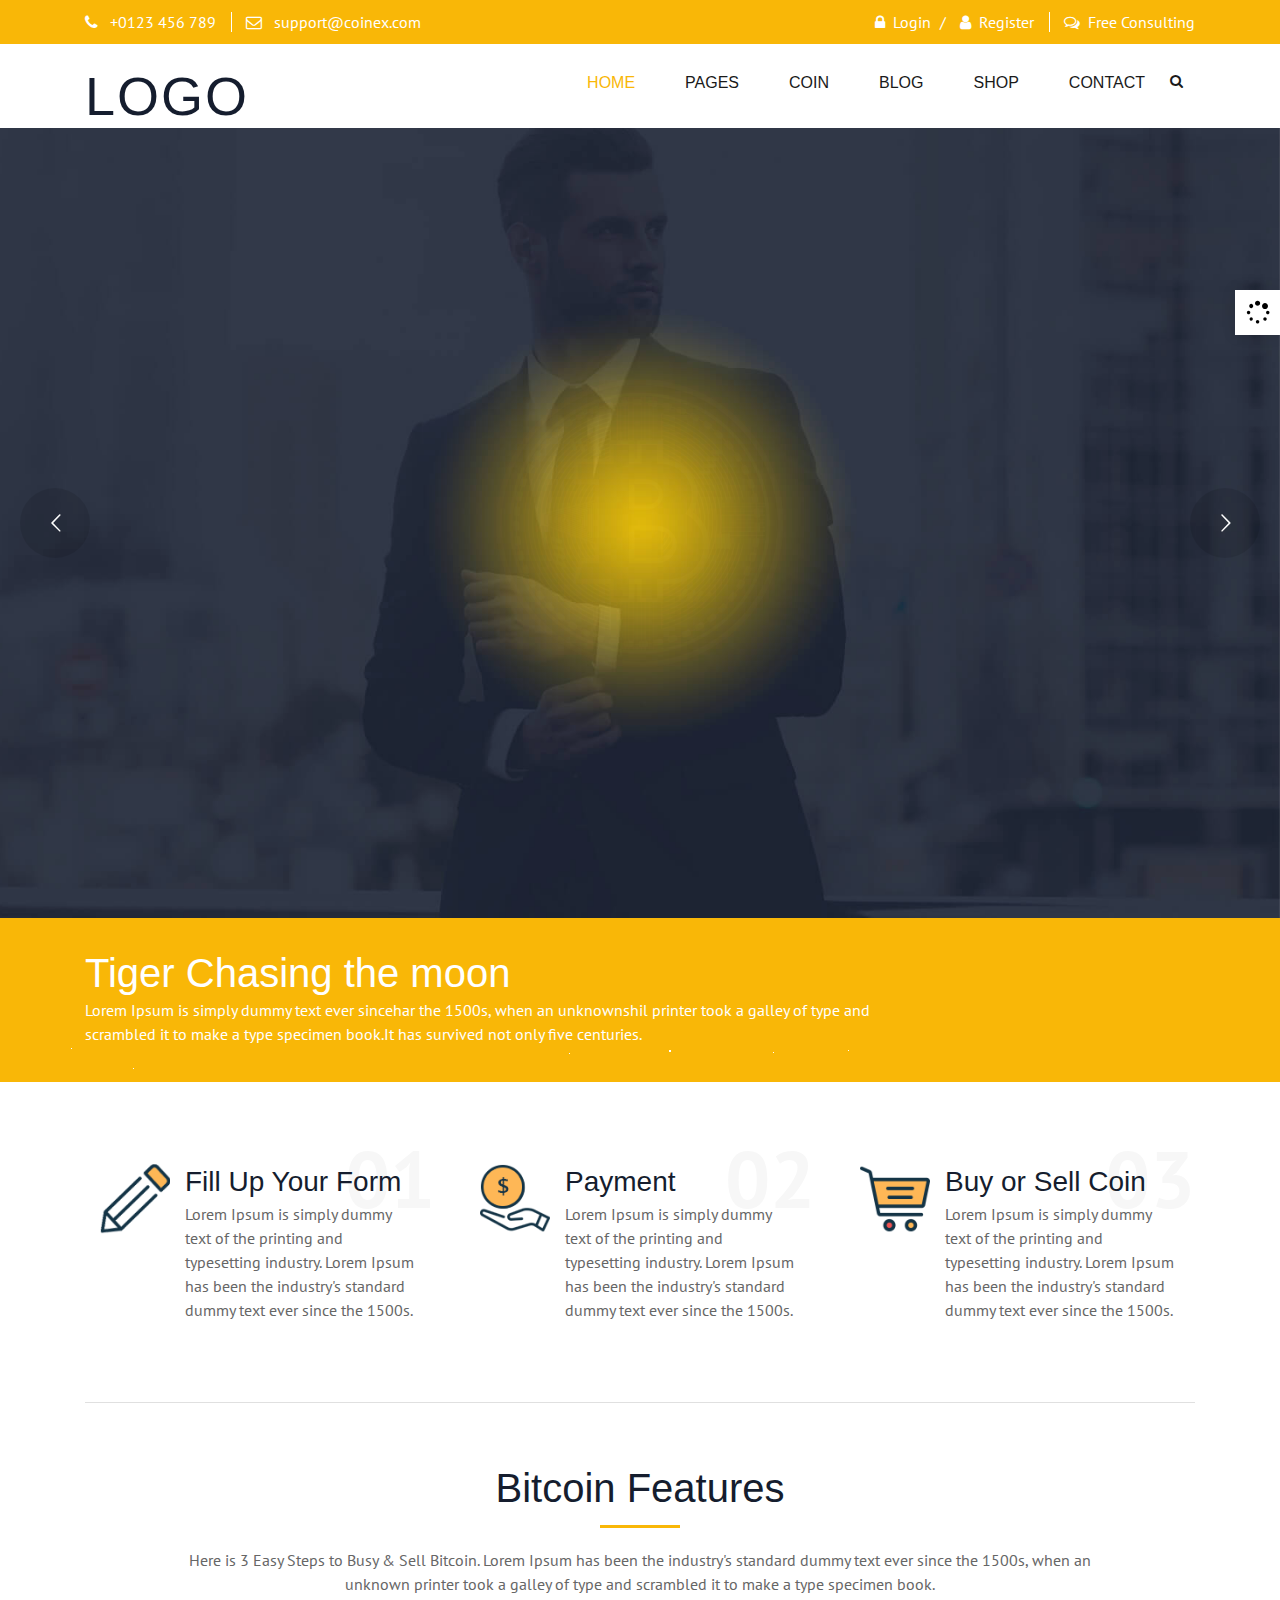
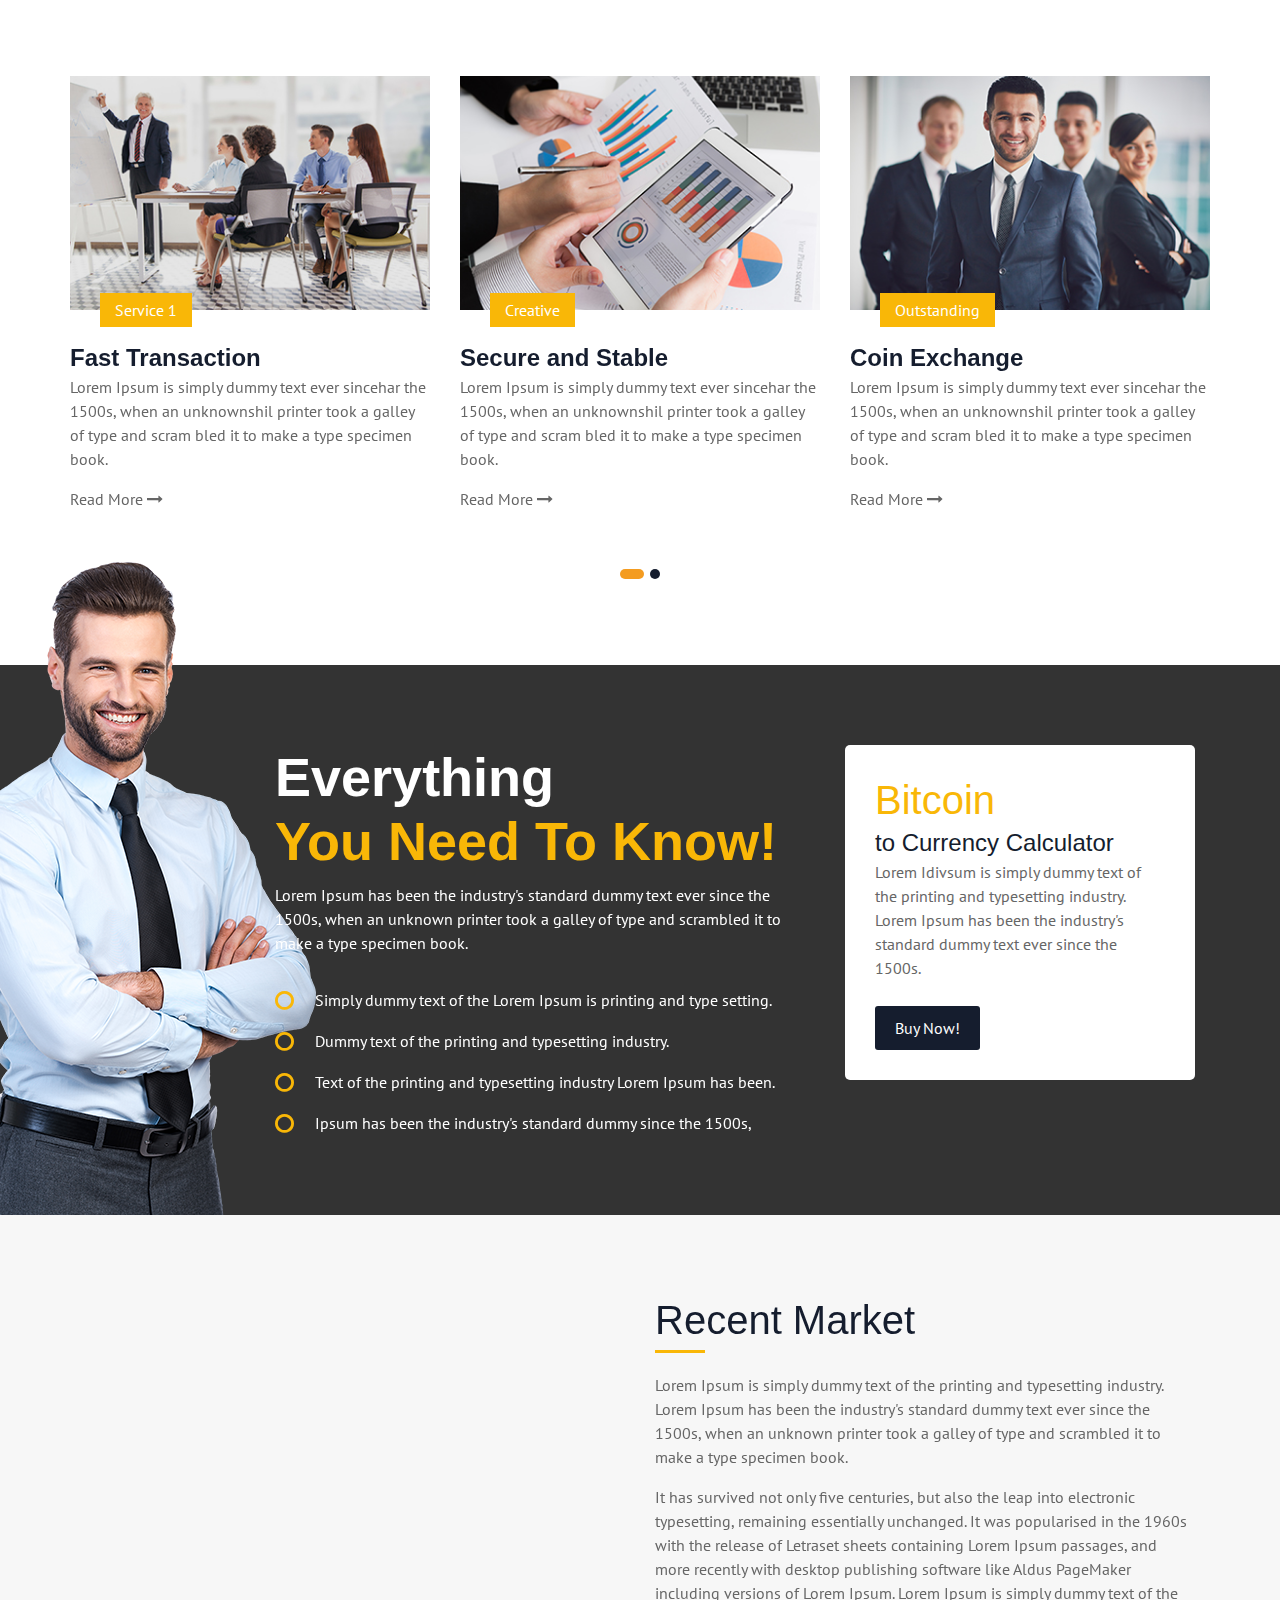
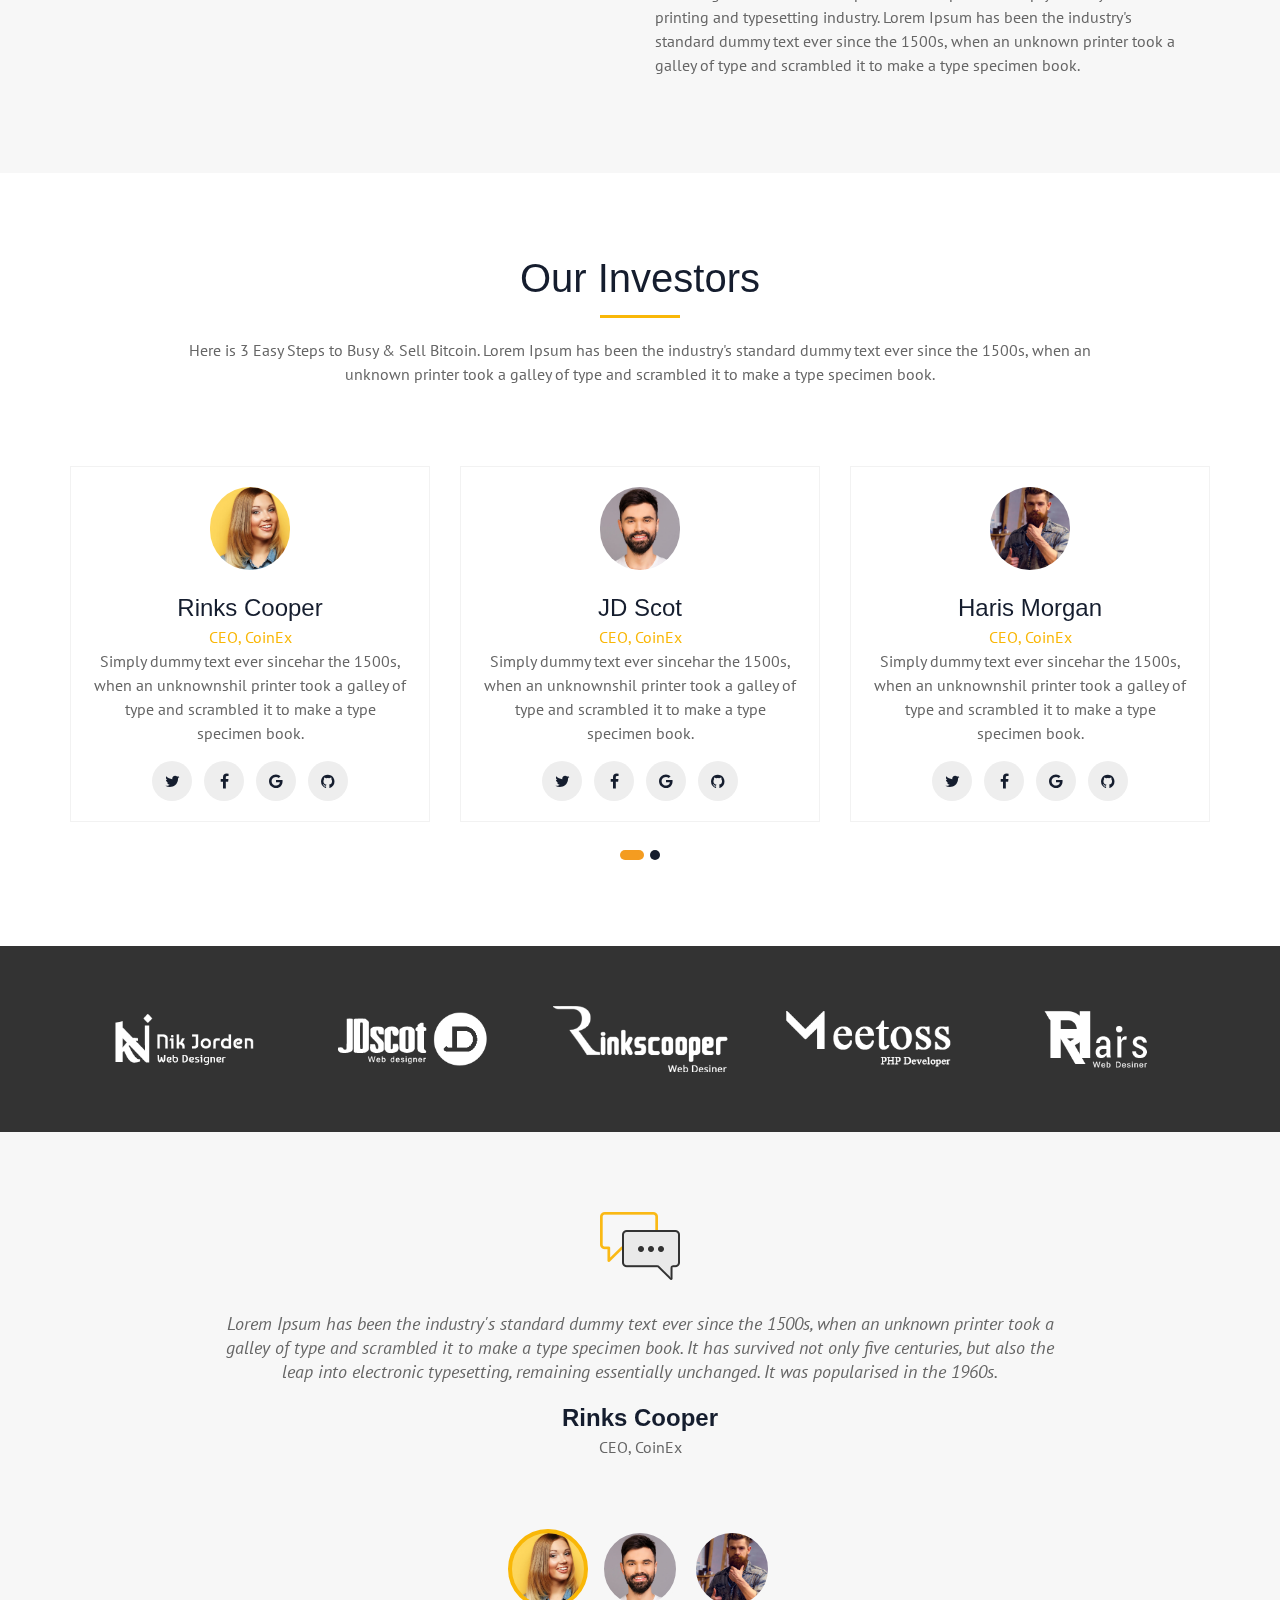
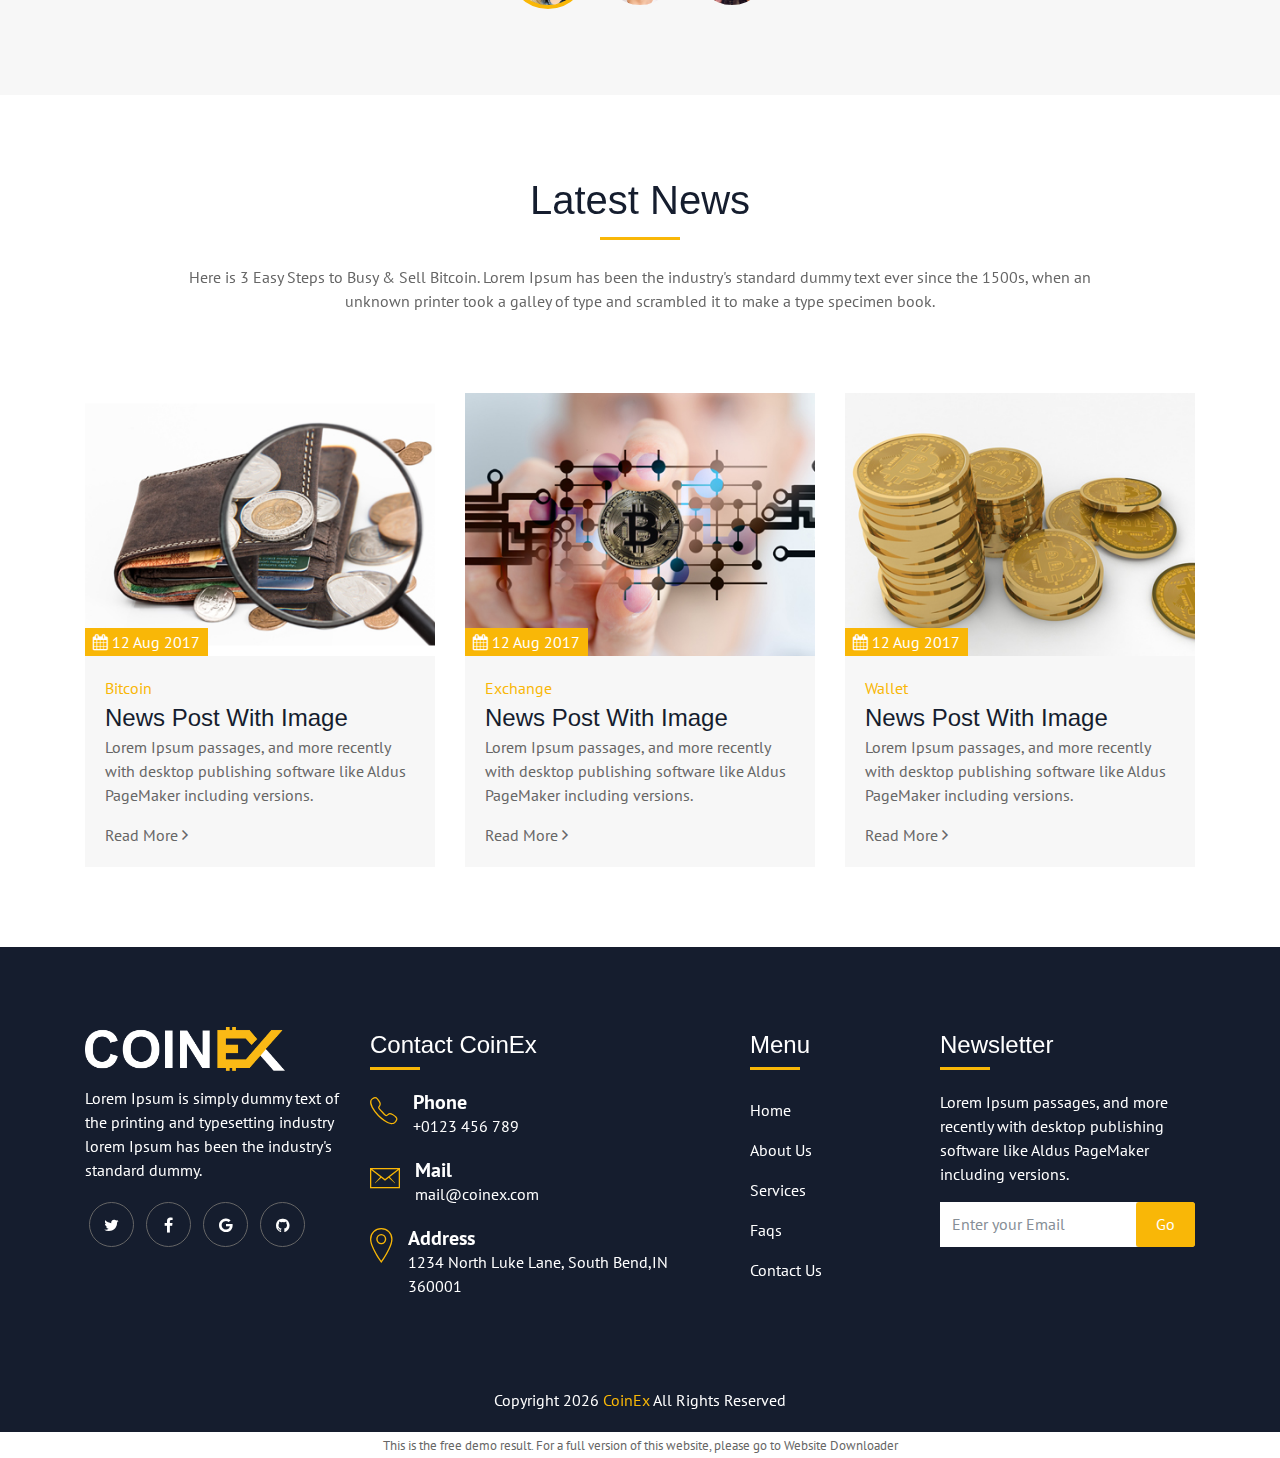
==== commit fd0985e7: "Add files via upload" ====
--- a/index.html
+++ b/index.html
@@ -87,7 +87,10 @@
                 <div class="row">
                     <div class="col-md-12">
                         <div class="logo">
-                            <a href="themes/coinex/white/home-1.html"><img id="logo_dark" class="img-fluid" src="themes/coinex/white/images/logo.png" alt="logo"></a>
+                            <a href="themes/coinex/white/home-1.html">
+                                <!--<img id="logo_dark" class="img-fluid" src="themes/coinex/white/images/logo.png" alt="logo">-->
+                                <h2>LOGO</h2>
+                            </a>
                         </div>
                         <nav> <a id="resp-menu" class="responsive-menu" href="themes/coinex/white/javascript_void(0).css"><i class="fa fa-reorder"></i> Menu</a>
                             <ul class="menu text-right">
@@ -273,11 +276,11 @@
             <div class="container">
                 <div class="row h-100">
                     <div class="col-lg-9 col-md-12 iq-font-white">
-                        <h3 class="iq-font-white iq-tw-5">Do You Need a Consultant?</h3>
+                        <h3 class="iq-font-white iq-tw-5">Tiger Chasing the moon</h3>
                         <div>Lorem Ipsum is simply dummy text ever sincehar the 1500s, when an unknownshil printer took a galley of type and scrambled it to make a type specimen book.It has survived not only five centuries.</div>
                         <div class="triangle1"></div>
                     </div>
-                    <div class="col-lg-3 col-md-12 text-right align-self-center"> <a href="themes/coinex/white/javascript_void(0).css" class="button dark white">Click for Consultant</a> </div>
+                    <!--<div class="col-lg-3 col-md-12 text-right align-self-center"> <a href="themes/coinex/white/javascript_void(0).css" class="button dark white">Click for Consultant</a> </div>-->
                 </div>
             </div>
             <div id='stars'></div>
--- a/themes/coinex/white/css/flaticon.css
+++ b/themes/coinex/white/css/flaticon.css
@@ -0,0 +1,131 @@
+	/*
+  	Flaticon icon font: Flaticon
+  	Creation date: 22/06/2016 15:04
+  	*/
+
+@font-face {
+  font-family: "Flaticon";
+  src: url("../fonts/flaticon.eot");
+  src: url("../fonts/flaticon.eot") format("embedded-opentype"),
+       url("../fonts/flaticon.woff") format("woff"),
+       url("../fonts/flaticon.ttf") format("truetype"),
+       url("../fonts/flaticon.svg") format("svg");
+  font-weight: normal;
+  font-style: normal;
+}
+
+@media screen and (-webkit-min-device-pixel-ratio:0) {
+  @font-face {
+    font-family: "Flaticon";
+    src: url("../fonts/flaticon.svg") format("svg");
+  }
+}
+
+[class^="flaticon-"]:before, [class*=" flaticon-"]:before,
+[class^="flaticon-"]:after, [class*=" flaticon-"]:after {   
+  font-family: Flaticon;
+        font-size: 20px;
+font-style: normal;
+margin-left: 20px;
+}
+
+.flaticon-bitcoin-accept-symbol:before { content: "\f100"; }
+.flaticon-bitcoin-accepted-here-logo:before { content: "\f101"; }
+.flaticon-bitcoin-and-laptop-symbol:before { content: "\f102"; }
+.flaticon-bitcoin-and-users-connections:before { content: "\f103"; }
+.flaticon-bitcoin-ascending-coin:before { content: "\f104"; }
+.flaticon-bitcoin-bag:before { content: "\f105"; }
+.flaticon-bitcoin-bars-ascendant-graphic-of-increasing-money:before { content: "\f106"; }
+.flaticon-bitcoin-bars-graphic-on-laptop-screen:before { content: "\f107"; }
+.flaticon-bitcoin-coin:before { content: "\f108"; }
+.flaticon-bitcoin-coin-going-down:before { content: "\f109"; }
+.flaticon-bitcoin-connect-up-graphic:before { content: "\f10a"; }
+.flaticon-bitcoin-credit-card:before { content: "\f10b"; }
+.flaticon-bitcoin-currency-symbol-with-dollar-yens-and-pounds-signs:before { content: "\f10c"; }
+.flaticon-bitcoin-digital-currency-logo:before { content: "\f10d"; }
+.flaticon-bitcoin-digital-network-symbol:before { content: "\f10e"; }
+.flaticon-bitcoin-discount-commercial-symbol:before { content: "\f10f"; }
+.flaticon-bitcoin-down-arrow:before { content: "\f110"; }
+.flaticon-bitcoin-down-line-graphic:before { content: "\f111"; }
+.flaticon-bitcoin-electric-symbol-with-a-bolt-shape:before { content: "\f112"; }
+.flaticon-bitcoin-email-by-mobile-phone:before { content: "\f113"; }
+.flaticon-bitcoin-emblem:before { content: "\f114"; }
+.flaticon-bitcoin-exchange-rate:before { content: "\f115"; }
+.flaticon-bitcoin-exchange-rate-symbol:before { content: "\f116"; }
+.flaticon-bitcoin-flower-in-a-pot:before { content: "\f117"; }
+.flaticon-bitcoin-globe-symbol:before { content: "\f118"; }
+.flaticon-bitcoin-graphic-with-up-arrow:before { content: "\f119"; }
+.flaticon-bitcoin-id-card-symbol:before { content: "\f11a"; }
+.flaticon-bitcoin-in-a-pushcart:before { content: "\f11b"; }
+.flaticon-bitcoin-in-processor:before { content: "\f11c"; }
+.flaticon-bitcoin-in-science-symbol:before { content: "\f11d"; }
+.flaticon-bitcoin-in-science-symbol-on-mobile-phone-screen:before { content: "\f11e"; }
+.flaticon-bitcoin-inside-a-mail-envelope-outline:before { content: "\f11f"; }
+.flaticon-bitcoin-key-or-password-symbol:before { content: "\f120"; }
+.flaticon-bitcoin-label-tag:before { content: "\f121"; }
+.flaticon-bitcoin-logo:before { content: "\f122"; }
+.flaticon-bitcoin-love-heart:before { content: "\f123"; }
+.flaticon-bitcoin-mechanic-symbol:before { content: "\f124"; }
+.flaticon-bitcoin-mobile-phone-connections-graphic:before { content: "\f125"; }
+.flaticon-bitcoin-mobile-phone-graphic:before { content: "\f126"; }
+.flaticon-bitcoin-mobile-phone-secure-shield:before { content: "\f127"; }
+.flaticon-bitcoin-mobile-phone-with-a-placeholder-symbol-on-screen:before { content: "\f128"; }
+.flaticon-bitcoin-network:before { content: "\f129"; }
+.flaticon-bitcoin-network-symbol:before { content: "\f12a"; }
+.flaticon-bitcoin-not-accepted-symbol:before { content: "\f12b"; }
+.flaticon-bitcoin-not-accepted-symbol-with-a-slash:before { content: "\f12c"; }
+.flaticon-bitcoin-on-cloud:before { content: "\f12d"; }
+.flaticon-bitcoin-on-cloud-with-down-arrow-symbol:before { content: "\f12e"; }
+.flaticon-bitcoin-on-cloud-with-up-arrow-on-mobile-phone-screen:before { content: "\f12f"; }
+.flaticon-bitcoin-on-cloud-with-up-arrow-symbol:before { content: "\f130"; }
+.flaticon-bitcoin-placeholder:before { content: "\f131"; }
+.flaticon-bitcoin-pocket:before { content: "\f132"; }
+.flaticon-bitcoin-pocket-or-wallet:before { content: "\f133"; }
+.flaticon-bitcoin-pound-currency-exchange-rate:before { content: "\f134"; }
+.flaticon-bitcoin-presentation:before { content: "\f135"; }
+.flaticon-bitcoin-presentation-of-safety-shield:before { content: "\f136"; }
+.flaticon-bitcoin-presentation-symbol:before { content: "\f137"; }
+.flaticon-bitcoin-presentation-with-bars-graphic:before { content: "\f138"; }
+.flaticon-bitcoin-presentation-with-circular-arrows-symbol:before { content: "\f139"; }
+.flaticon-bitcoin-presentation-with-coins-and-male-businessman:before { content: "\f13a"; }
+.flaticon-bitcoin-presentation-with-graphs-and-reporter:before { content: "\f13b"; }
+.flaticon-bitcoin-presentation-with-money-bag-symbol:before { content: "\f13c"; }
+.flaticon-bitcoin-presentation-with-reporter:before { content: "\f13d"; }
+.flaticon-bitcoin-qr-code-on-mobile-phone-screen:before { content: "\f13e"; }
+.flaticon-bitcoin-reward-label:before { content: "\f13f"; }
+.flaticon-bitcoin-sack:before { content: "\f140"; }
+.flaticon-bitcoin-safe-pig:before { content: "\f141"; }
+.flaticon-bitcoin-safety-lock-symbol:before { content: "\f142"; }
+.flaticon-bitcoin-safety-shield-symbol:before { content: "\f143"; }
+.flaticon-bitcoin-safety-shopping-shield-symbol:before { content: "\f144"; }
+.flaticon-bitcoin-science-symbol:before { content: "\f145"; }
+.flaticon-bitcoin-shop:before { content: "\f146"; }
+.flaticon-bitcoin-sign-in-a-circle-with-two-spots-connect-symbol:before { content: "\f147"; }
+.flaticon-bitcoin-sign-in-eye-iris:before { content: "\f148"; }
+.flaticon-bitcoin-sign-in-keyhole-shape-on-a-wallet:before { content: "\f149"; }
+.flaticon-bitcoin-sign-on-cloud-with-down-arrow-download-symbol-on-cellphone-screen:before { content: "\f14a"; }
+.flaticon-bitcoin-sign-on-usb-device:before { content: "\f14b"; }
+.flaticon-bitcoin-surrounded-by-a-circle-of-olive-leaves:before { content: "\f14c"; }
+.flaticon-bitcoin-symbol:before { content: "\f14d"; }
+.flaticon-bitcoin-symbol-in-a-speech-bubble:before { content: "\f14e"; }
+.flaticon-bitcoin-symbol-inside-a-timer-variant:before { content: "\f14f"; }
+.flaticon-bitcoin-symbol-inside-circulating-arrows:before { content: "\f150"; }
+.flaticon-bitcoin-symbol-inside-head:before { content: "\f151"; }
+.flaticon-bitcoin-symbol-on-mobile-phone-screen:before { content: "\f152"; }
+.flaticon-bitcoin-symbol-on-paper-and-coins:before { content: "\f153"; }
+.flaticon-bitcoin-symbol-on-sim-card-chip:before { content: "\f154"; }
+.flaticon-bitcoin-symbol-placeholder-in-laptop:before { content: "\f155"; }
+.flaticon-bitcoin-symbol-with-withdraw-option:before { content: "\f156"; }
+.flaticon-bitcoin-ticket:before { content: "\f157"; }
+.flaticon-bitcoin-to-dollar-exchange-rate-symbol:before { content: "\f158"; }
+.flaticon-bitcoin-trolley:before { content: "\f159"; }
+.flaticon-bitcoin-user-down-line-symbol:before { content: "\f15a"; }
+.flaticon-bitcoin-user-safety-shield-interface-symbol:before { content: "\f15b"; }
+.flaticon-bitcoin-user-symbol:before { content: "\f15c"; }
+.flaticon-bitcoin-warning-symbol:before { content: "\f15d"; }
+.flaticon-bitcoin-with-an-up-arrow:before { content: "\f15e"; }
+.flaticon-bitcoin-with-olive-leaves-at-both-sides:before { content: "\f15f"; }
+.flaticon-bitcoin-with-qr-code-interface-commercial-symbol-of-money:before { content: "\f160"; }
+.flaticon-bitcoin-withdraw-symbol:before { content: "\f161"; }
+.flaticon-bitcoins-papers:before { content: "\f162"; }
+.flaticon-droplet-with-bitcoin-symbol:before { content: "\f163"; }--- a/themes/coinex/white/css/shop.css
+++ b/themes/coinex/white/css/shop.css
@@ -0,0 +1,156 @@
+/*
+
+COINEX - Crypto Currency HTML Template 
+Author: iqonicthemes.in
+Version: 1.0
+Design and Developed by: iqonicthemes.in
+
+*/
+
+/*================================================
+[  Table of contents  ]
+================================================
+
+==> Blog
+==> Blog - SideBar
+==> Shop-single
+==> Cart
+==> Checkout
+
+======================================
+[ End table content ]
+======================================*/
+
+/*---------------------------------------------------------------------
+                               Blog
+-----------------------------------------------------------------------*/
+.iq-rating { display: inline-block }
+.iq-product { border: 1px solid #eee; text-align: center; position: relative; border-radius: 3px; overflow: hidden; }
+.pdt-image .pdt-icon { position: absolute; left: 50%; top: 50%; z-index: 9; -webkit-transform: translateX(-50%) translateY(-50%); transform: translateX(-50%) translateY(-50%); padding-left: 0px; }
+.pdt-image .pdt-icon li { display: inline-block; opacity: 0; transform: translateY(50%); transition: all 0.35s ease 0s; }
+.pdt-image:hover .pdt-icon li { opacity: 1; transform: translateY(0px); }
+.pdt-image:hover .pdt-icon li:first-child { transition-delay: 0.1s; }
+.pdt-image:hover .pdt-icon li:nth-child(2) { transition-delay: 0.2s; }
+.pdt-image:hover .pdt-icon li:nth-child(3) { transition-delay: 0.3s; }
+.pdt-image .pdt-icon li a { display: block; width: 50px; height: 50px; border-radius: 50%; background: #f9b707; font-size: 20px; color: #ffffff; line-height: 50px; margin-right: 5px; transition: all 0.35s ease 0s; }
+.pdt-image .pdt-icon a:hover { background: #ffffff; color: #f9b707; }
+.iq-product .pdt-dec { padding: 30px 20px; display: inline-block; width: 100%; }
+.iq-product .pdt-dec h5 { margin-bottom: 5px; }
+.shop-price strong { font-size: 18px; }
+.iq-product .pdt-image { position: relative; }
+.iq-product .pdt-image img { width: 100%; }
+.iq-product .pdt-image:before { content: ""; bottom: 0; opacity: 0; left: 0; position: absolute; width: 100%; height: 100%; background: rgba(21, 29, 46, 0.5); -webkit-transition: all 0.3s ease-out 0s; -moz-transition: all 0.3s ease-out 0s; -ms-transition: all 0.3s ease-out 0s; -o-transition: all 0.3s ease-out 0s; transition: all 0.3s ease-out 0s; z-index: 9; }
+.iq-product:hover .pdt-image:before { opacity: 1; }
+.products-page .form-group { width: 50%; }
+.form-group .form-control { border-width: 1px; border-radius: inherit; }
+.pagination-box ul li { display: inline-block; padding: 0; border-right: 0; margin: 4px; }
+.page-item:hover .page-link, .page-item.active .page-link { background-color: #f9b707; border-color: #f9b707; color: #ffffff; }
+.page-link { color: #151d2e; }
+.iq-widget-search .form-control.placeholder { border-radius: inherit; }
+.pagination-lg .page-link { padding: 15px; font-size: 20px; line-height: 20px; }
+
+/*---------------------------------------------------------------------
+                             Blog - SideBar
+-----------------------------------------------------------------------*/
+.iq-post-sidebar { height: 100%; }
+.iq-sidebar-widget { margin-bottom: 40px; padding: 20px 20px; border: 1px solid #ededed; border-radius: 0px; }
+.iq-sidebar-widget:last-child { margin-bottom: 0; }
+.iq-update_cart { width: 100%; display: inline-block; }
+.box-cs .button { width: 60%; padding: 15px; }
+.form-control { border-radius: inherit; height: 45px; }
+.form .input-border { padding: 5px; text-align: center; }
+.table tr th { color: #151d2e; }
+
+/*widget-menu*/
+.iq-widget-menu { position: relative; }
+.iq-widget-menu ul li a { font-size: 14px; display: block; color: #222222; position: relative; }
+.iq-widget-menu i { padding-top: 4px; position: absolute; right: 18px; transition: all 0.3s ease-in-out; -webkit-transition: all 0.3s ease-in-out; -moz-transition: all 0.3s ease-in-out; -o-transition: all 0.3s ease-in-out; -ms-transition: all 0.3s ease-in-out; }
+.iq-widget-menu ul li a span { padding: 5px 10px 5px 0; display: block; font-size: 16px; }
+.iq-widget-menu ul li a span:hover { text-decoration: none; color: #f9b707; }
+.iq-widget-menu ul li.active { border-bottom: none; }
+.iq-widget-menu ul li.hover a { color: #f9b707; }
+.iq-widget-menu ul li.hover a span { background: transparent; color: #f9b707; }
+.iq-widget-menu ul ul li a span { color: #333333; }
+.iq-widget-menu ul ul li a span:hover { color: #f9b707; }
+.iq-widget-menu ul ul { display: none; padding-left: 20px; }
+.iq-widget-menu ul ul a { display: block; color: #333333; font-size: 14px; }
+.iq-widget-menu ul ul a:hover { color: #f9b707; }
+.iq-widget-menu ul li.active i { transform: rotate(90deg); }
+
+/*SideBar - Search*/
+.iq-sidebar-widget .iq-widget-search { position: relative; }
+.iq-sidebar-widget .iq-widget-search input { padding-right: 40px; border-radius: 0; box-shadow: none; height: 50px; transition: all 0.3s ease-in-out; -webkit-transition: all 0.3s ease-in-out; -o-transition: all 0.3s ease-in-out; -moz-transition: all 0.3s ease-in-out; -ms-transition: all 0.3s ease-in-out; }
+.iq-sidebar-widget .iq-widget-search i { position: absolute; right: 8px; color: #f9b707; cursor: pointer; padding: 16px 12px; font-size: 18px; }
+
+/*SideBar - Posts*/
+.iq-sidebar-widget .iq-recent-post { margin-top: 20px; }
+.iq-sidebar-widget .iq-recent-post .media-body > a { display: block; font-size: 18px; font-weight: 600; color: #151d2e; margin-bottom: 5px; }
+.iq-sidebar-widget .iq-recent-post .media-body > a:hover { color: #f9b707; }
+.iq-sidebar-widget .iq-recent-post .media-body span { color: #666666; }
+.iq-sidebar-widget .iq-recent-post .media-body span .fa { color: #f9b707; margin-right: 5px; }
+
+/*SideBar - Tags*/
+.iq-tags li { padding-left: 2px; display: inline-block; padding-right: 2px; margin: 0 0 15px; }
+.iq-tags li a { background: transparent; color: #666; padding: 4px 8px; border: 1px solid #666; border-radius: 0; transition: all 0.3s ease-in-out; -webkit-transition: all 0.3s ease-in-out; -o-transition: all 0.3s ease-in-out; -moz-transition: all 0.3s ease-in-out; -ms-transition: all 0.3s ease-in-out; }
+.iq-tags li a:hover { border-color: #f9b707; background: none; color: #f9b707; }
+
+/* Meta - SideBar */
+.iq-widget-archives { padding-left: 0; }
+.iq-widget-archives li { margin: 10px 0; }
+.iq-widget-archives li a { color: #666; }
+.iq-widget-archives li a i { font-size: 16px; margin-right: 5px; }
+.iq-widget-archives li a:hover { margin-left: 5px; color: #f9b707; }
+
+/*---------------------------------------------------------------------
+                             Shop-single
+-----------------------------------------------------------------------*/
+.iq-page-shop .owl-carousel .owl-controls .owl-nav .owl-prev { float: left; }
+.iq-page-shop .owl-carousel .owl-controls .owl-nav .owl-next { float: right; }
+.iq-page-shop .owl-carousel .owl-controls .owl-nav .owl-prev i, .iq-page-shop .owl-carousel .owl-controls .owl-nav .owl-next i { font-size: 18px; background: #eee; height: 30px; width: 30px; line-height: 30px; text-align: center; border-radius: 100px; display: inline-block; }
+.iq-page-shop .owl-carousel .owl-controls .owl-nav .owl-prev i:hover, .iq-page-shop .owl-carousel .owl-controls .owl-nav .owl-next i:hover { background: #f9b707; color: #fff; }
+.iq-page-shop .owl-carousel .owl-controls .owl-nav { position: absolute; width: 100%; top: 50%; margin-top: -15px; }
+.iq-page-shop .owl-carousel { margin-top: 30px; }
+.iq-post-info .shop-price strong { font-size: 26px; color: #f9b707; }
+.iq-post-info .iq-rating { width: 100%; display: inline-block; }
+.iq-page-shop .second-carousel .owl-carousel .owl-controls .owl-nav .owl-prev i, .iq-page-shop .second-carousel .owl-carousel .owl-controls .owl-nav .owl-next i { font-size: 18px; background: #eee; height: 40px; width: 40px; line-height: 40px; text-align: center; border-radius: 100px; display: inline-block; }
+.iq-page-shop  .second-carousel .owl-carousel .owl-controls .owl-nav .owl-prev i:hover, .iq-page-shop .owl-carousel .owl-controls .owl-nav .owl-next i:hover { background: #f9b707; color: #fff; }
+.iq-page-shop .second-carousel .owl-carousel .owl-controls .owl-nav { position: absolute; width: 100%; top: 50%; margin-top: -20px; }
+.iq-page-shop .form .input-border { padding: 7px; }
+.iq-page-shop .add-cart-btn .button { margin-left: -40px; width: 265px; text-align: center; }
+.iq-page-shop .product_meta b { color: #151d2e; }
+.form-control:focus { box-shadow: inherit; }
+
+/*Profile Features*/
+.software { position: relative; }
+.iq-software-demo { position: absolute; top: 50px; height: 100%; width: 50%; left: 0; }
+.iq-list li { margin-bottom: 15px; line-height: 26px; }
+.iq-list li i { float: left; font-size: 30px; color: #f9b707; }
+.iq-list li span { display: table-cell; }
+.iq-objects-software { position: absolute; left: 0; top: 0; display: inline-block; width: 100%; height: 100%; z-index: -1; }
+.iq-objects-software .iq-objects-01 { position: absolute; top: 0; left: 0; }
+.iq-objects-software .iq-objects-02 { position: absolute; bottom: 5%; left: 15%; }
+.iq-objects-software .iq-objects-03 { position: absolute; top: 0%; left: 10%; border: 40px solid #f9b707; border-radius: 900px; height: 600px; width: 600px; }
+.tab-pane .media-body .rating-star ul li a i { color: #f9b707; }
+.iq-page-shop .heading-title.iq-itmes { margin-bottom: 0px; }
+.iq-page-shop .date-sec { display: inline-block; width: 100%; }
+
+/*Tabs*/
+.iq-page-shop .nav-tabs li a { font-size: 22px; border: none; border-bottom: 3px solid transparent; color: #333333; background-color: transparent; padding: 0px 40px 10px; }
+.iq-page-shop .nav-tabs li a.active, .iq-page-shop .nav-tabs li a:hover { border: none; border-bottom: 3px solid #f9b707; background-color: transparent; color: #f9b707; }
+.iq-page-shop .nav-tabs li a i { margin-right: 5px; }
+.iq-page-shop .tab-content { margin-top: 24px; }
+
+/*---------------------------------------------------------------------
+                             Cart
+-----------------------------------------------------------------------*/
+.iq-cart-page  .form-control:focus { box-shadow: inherit; }
+
+/*---------------------------------------------------------------------
+                             Checkout
+-----------------------------------------------------------------------*/
+.iq-checkout .order-box .price-details p { border-bottom: 1px solid #ccc; padding-bottom: 5px; }
+.iq-checkout .iq-total-detail span { font-size: 16px; }
+.iq-checkout .iq-total-detail strong { font-size: 18px; }
+.iq-checkout .iq-total-detail .pay-box { border: 1px solid #ccc; }
+.iq-checkout form { display: inline-block; width: 100%; }
+.iq-checkout .form-control:focus { box-shadow: inherit; }--- a/themes/coinex/white/revslider/css/settings.css
+++ b/themes/coinex/white/revslider/css/settings.css
@@ -0,0 +1,13 @@
+/*-----------------------------------------------------------------------------
+
+-	Revolution Slider 5.0 Default Style Settings -
+
+Screen Stylesheet
+
+version:   	5.4.5
+date:      	15/05/17
+author:		themepunch
+email:     	info@themepunch.com
+website:   	http://www.themepunch.com
+-----------------------------------------------------------------------------*/
+#debungcontrolls,.debugtimeline{width:100%;box-sizing:border-box}.rev_column,.rev_column .tp-parallax-wrap,.tp-svg-layer svg{vertical-align:top}#debungcontrolls{z-index:100000;position:fixed;bottom:0;height:auto;background:rgba(0,0,0,.6);padding:10px}.debugtimeline{height:10px;position:relative;margin-bottom:3px;display:none;white-space:nowrap}.debugtimeline:hover{height:15px}.the_timeline_tester{background:#e74c3c;position:absolute;top:0;left:0;height:100%;width:0}.rs-go-fullscreen{position:fixed!important;width:100%!important;height:100%!important;top:0!important;left:0!important;z-index:9999999!important;background:#fff!important}.debugtimeline.tl_slide .the_timeline_tester{background:#f39c12}.debugtimeline.tl_frame .the_timeline_tester{background:#3498db}.debugtimline_txt{color:#fff;font-weight:400;font-size:7px;position:absolute;left:10px;top:0;white-space:nowrap;line-height:10px}.rtl{direction:rtl}@font-face{font-family:revicons;src:url(../fonts/revicons/revicons.eot);src:url(../fonts/revicons/revicons.eot#iefix) format('embedded-opentype'),url(../fonts/revicons/revicons.woff) format('woff'),url(../fonts/revicons/revicons.ttf) format('truetype'),url(../fonts/revicons/revicons.svg) format('svg');font-weight:400;font-style:normal}[class*=" revicon-"]:before,[class^=revicon-]:before{font-family:revicons;font-style:normal;font-weight:400;speak:none;display:inline-block;text-decoration:inherit;width:1em;margin-right:.2em;text-align:center;font-variant:normal;text-transform:none;line-height:1em;margin-left:.2em}.revicon-search-1:before{content:'\e802'}.revicon-pencil-1:before{content:'\e831'}.revicon-picture-1:before{content:'\e803'}.revicon-cancel:before{content:'\e80a'}.revicon-info-circled:before{content:'\e80f'}.revicon-trash:before{content:'\e801'}.revicon-left-dir:before{content:'\e817'}.revicon-right-dir:before{content:'\e818'}.revicon-down-open:before{content:'\e83b'}.revicon-left-open:before{content:'\e819'}.revicon-right-open:before{content:'\e81a'}.revicon-angle-left:before{content:'\e820'}.revicon-angle-right:before{content:'\e81d'}.revicon-left-big:before{content:'\e81f'}.revicon-right-big:before{content:'\e81e'}.revicon-magic:before{content:'\e807'}.revicon-picture:before{content:'\e800'}.revicon-export:before{content:'\e80b'}.revicon-cog:before{content:'\e832'}.revicon-login:before{content:'\e833'}.revicon-logout:before{content:'\e834'}.revicon-video:before{content:'\e805'}.revicon-arrow-combo:before{content:'\e827'}.revicon-left-open-1:before{content:'\e82a'}.revicon-right-open-1:before{content:'\e82b'}.revicon-left-open-mini:before{content:'\e822'}.revicon-right-open-mini:before{content:'\e823'}.revicon-left-open-big:before{content:'\e824'}.revicon-right-open-big:before{content:'\e825'}.revicon-left:before{content:'\e836'}.revicon-right:before{content:'\e826'}.revicon-ccw:before{content:'\e808'}.revicon-arrows-ccw:before{content:'\e806'}.revicon-palette:before{content:'\e829'}.revicon-list-add:before{content:'\e80c'}.revicon-doc:before{content:'\e809'}.revicon-left-open-outline:before{content:'\e82e'}.revicon-left-open-2:before{content:'\e82c'}.revicon-right-open-outline:before{content:'\e82f'}.revicon-right-open-2:before{content:'\e82d'}.revicon-equalizer:before{content:'\e83a'}.revicon-layers-alt:before{content:'\e804'}.revicon-popup:before{content:'\e828'}.rev_slider_wrapper{position:relative;z-index:0;width:100%}.rev_slider{position:relative;overflow:visible}.entry-content .rev_slider a,.rev_slider a{box-shadow:none}.tp-overflow-hidden{overflow:hidden!important}.group_ov_hidden{overflow:hidden}.rev_slider img,.tp-simpleresponsive img{max-width:none!important;transition:none;margin:0;padding:0;border:none}.rev_slider .no-slides-text{font-weight:700;text-align:center;padding-top:80px}.rev_slider>ul,.rev_slider>ul>li,.rev_slider>ul>li:before,.rev_slider_wrapper>ul,.tp-revslider-mainul>li,.tp-revslider-mainul>li:before,.tp-simpleresponsive>ul,.tp-simpleresponsive>ul>li,.tp-simpleresponsive>ul>li:before{list-style:none!important;position:absolute;margin:0!important;padding:0!important;overflow-x:visible;overflow-y:visible;background-image:none;background-position:0 0;text-indent:0;top:0;left:0}.rev_slider>ul>li,.rev_slider>ul>li:before,.tp-revslider-mainul>li,.tp-revslider-mainul>li:before,.tp-simpleresponsive>ul>li,.tp-simpleresponsive>ul>li:before{visibility:hidden}.tp-revslider-mainul,.tp-revslider-slidesli{padding:0!important;margin:0!important;list-style:none!important}.fullscreen-container,.fullwidthbanner-container{padding:0;position:relative}.rev_slider li.tp-revslider-slidesli{position:absolute!important}.tp-caption .rs-untoggled-content{display:block}.tp-caption .rs-toggled-content{display:none}.rs-toggle-content-active.tp-caption .rs-toggled-content{display:block}.rs-toggle-content-active.tp-caption .rs-untoggled-content{display:none}.rev_slider .caption,.rev_slider .tp-caption{position:relative;visibility:hidden;white-space:nowrap;display:block;-webkit-font-smoothing:antialiased!important;z-index:1}.rev_slider .caption,.rev_slider .tp-caption,.tp-simpleresponsive img{-moz-user-select:none;-khtml-user-select:none;-webkit-user-select:none;-o-user-select:none}.rev_slider .tp-mask-wrap .tp-caption,.rev_slider .tp-mask-wrap :last-child,.wpb_text_column .rev_slider .tp-mask-wrap .tp-caption,.wpb_text_column .rev_slider .tp-mask-wrap :last-child{margin-bottom:0}.tp-svg-layer svg{width:100%;height:100%;position:relative}.tp-carousel-wrapper{cursor:url(openhand.cur),move}.tp-carousel-wrapper.dragged{cursor:url(closedhand.cur),move}.tp_inner_padding{box-sizing:border-box;max-height:none!important}.tp-caption.tp-layer-selectable{-moz-user-select:all;-khtml-user-select:all;-webkit-user-select:all;-o-user-select:all}.tp-caption.tp-hidden-caption,.tp-forcenotvisible,.tp-hide-revslider,.tp-parallax-wrap.tp-hidden-caption{visibility:hidden!important;display:none!important}.rev_slider audio,.rev_slider embed,.rev_slider iframe,.rev_slider object,.rev_slider video{max-width:none!important}.tp-element-background{position:absolute;top:0;left:0;width:100%;height:100%;z-index:0}.tp-blockmask,.tp-blockmask_in,.tp-blockmask_out{position:absolute;top:0;left:0;width:100%;height:100%;background:#fff;z-index:1000;transform:scaleX(0) scaleY(0)}.tp-parallax-wrap{transform-style:preserve-3d}.rev_row_zone{position:absolute;width:100%;left:0;box-sizing:border-box;min-height:50px;font-size:0}.rev_column_inner,.rev_slider .tp-caption.rev_row{position:relative;width:100%!important;box-sizing:border-box}.rev_row_zone_top{top:0}.rev_row_zone_middle{top:50%;transform:translateY(-50%)}.rev_row_zone_bottom{bottom:0}.rev_slider .tp-caption.rev_row{display:table;table-layout:fixed;vertical-align:top;height:auto!important;font-size:0}.rev_column{display:table-cell;position:relative;height:auto;box-sizing:border-box;font-size:0}.rev_column_inner{display:block;height:auto!important;white-space:normal!important}.rev_column_bg{width:100%;height:100%;position:absolute;top:0;left:0;z-index:0;box-sizing:border-box;background-clip:content-box;border:0 solid transparent}.tp-caption .backcorner,.tp-caption .backcornertop,.tp-caption .frontcorner,.tp-caption .frontcornertop{height:0;top:0;width:0;position:absolute}.rev_column_inner .tp-loop-wrap,.rev_column_inner .tp-mask-wrap,.rev_column_inner .tp-parallax-wrap{text-align:inherit}.rev_column_inner .tp-mask-wrap{display:inline-block}.rev_column_inner .tp-parallax-wrap,.rev_column_inner .tp-parallax-wrap .tp-loop-wrap,.rev_column_inner .tp-parallax-wrap .tp-mask-wrap{position:relative!important;left:auto!important;top:auto!important;line-height:0}.tp-video-play-button,.tp-video-play-button i{line-height:50px!important;vertical-align:top;text-align:center}.rev_column_inner .rev_layer_in_column,.rev_column_inner .tp-parallax-wrap,.rev_column_inner .tp-parallax-wrap .tp-loop-wrap,.rev_column_inner .tp-parallax-wrap .tp-mask-wrap{vertical-align:top}.rev_break_columns{display:block!important}.rev_break_columns .tp-parallax-wrap.rev_column{display:block!important;width:100%!important}.fullwidthbanner-container{overflow:hidden}.fullwidthbanner-container .fullwidthabanner{width:100%;position:relative}.tp-static-layers{position:absolute;z-index:101;top:0;left:0}.tp-caption .frontcorner{border-left:40px solid transparent;border-right:0 solid transparent;border-top:40px solid #00A8FF;left:-40px}.tp-caption .backcorner{border-left:0 solid transparent;border-right:40px solid transparent;border-bottom:40px solid #00A8FF;right:0}.tp-caption .frontcornertop{border-left:40px solid transparent;border-right:0 solid transparent;border-bottom:40px solid #00A8FF;left:-40px}.tp-caption .backcornertop{border-left:0 solid transparent;border-right:40px solid transparent;border-top:40px solid #00A8FF;right:0}.tp-layer-inner-rotation{position:relative!important}img.tp-slider-alternative-image{width:100%;height:auto}.caption.fullscreenvideo,.rs-background-video-layer,.tp-caption.coverscreenvideo,.tp-caption.fullscreenvideo{width:100%;height:100%;top:0;left:0;position:absolute}.noFilterClass{filter:none!important}.rs-background-video-layer{visibility:hidden;z-index:0}.caption.fullscreenvideo audio,.caption.fullscreenvideo iframe,.caption.fullscreenvideo video,.tp-caption.fullscreenvideo iframe,.tp-caption.fullscreenvideo iframe audio,.tp-caption.fullscreenvideo iframe video{width:100%!important;height:100%!important;display:none}.fullcoveredvideo audio,.fullscreenvideo audio .fullcoveredvideo video,.fullscreenvideo video{background:#000}.fullcoveredvideo .tp-poster{background-position:center center;background-size:cover;width:100%;height:100%;top:0;left:0}.videoisplaying .html5vid .tp-poster{display:none}.tp-video-play-button{background:#000;background:rgba(0,0,0,.3);border-radius:5px;position:absolute;top:50%;left:50%;color:#FFF;margin-top:-25px;margin-left:-25px;cursor:pointer;width:50px;height:50px;box-sizing:border-box;display:inline-block;z-index:4;opacity:0;transition:opacity .3s ease-out!important}.tp-audio-html5 .tp-video-play-button,.tp-hiddenaudio{display:none!important}.tp-caption .html5vid{width:100%!important;height:100%!important}.tp-video-play-button i{width:50px;height:50px;display:inline-block;font-size:40px!important}.rs-fullvideo-cover,.tp-dottedoverlay,.tp-shadowcover{height:100%;top:0;left:0;position:absolute}.tp-caption:hover .tp-video-play-button{opacity:1;display:block}.tp-caption .tp-revstop{display:none;border-left:5px solid #fff!important;border-right:5px solid #fff!important;margin-top:15px!important;line-height:20px!important;vertical-align:top;font-size:25px!important}.tp-seek-bar,.tp-video-button,.tp-volume-bar{outline:0;line-height:12px;margin:0;cursor:pointer}.videoisplaying .revicon-right-dir{display:none}.videoisplaying .tp-revstop{display:inline-block}.videoisplaying .tp-video-play-button{display:none}.fullcoveredvideo .tp-video-play-button{display:none!important}.fullscreenvideo .fullscreenvideo audio,.fullscreenvideo .fullscreenvideo video{object-fit:contain!important}.fullscreenvideo .fullcoveredvideo audio,.fullscreenvideo .fullcoveredvideo video{object-fit:cover!important}.tp-video-controls{position:absolute;bottom:0;left:0;right:0;padding:5px;opacity:0;transition:opacity .3s;background-image:linear-gradient(to bottom,#000 13%,#323232 100%);display:table;max-width:100%;overflow:hidden;box-sizing:border-box}.rev-btn.rev-hiddenicon i,.rev-btn.rev-withicon i{transition:all .2s ease-out!important;font-size:15px}.tp-caption:hover .tp-video-controls{opacity:.9}.tp-video-button{background:rgba(0,0,0,.5);border:0;border-radius:3px;font-size:12px;color:#fff;padding:0}.tp-video-button:hover{cursor:pointer}.tp-video-button-wrap,.tp-video-seek-bar-wrap,.tp-video-vol-bar-wrap{padding:0 5px;display:table-cell;vertical-align:middle}.tp-video-seek-bar-wrap{width:80%}.tp-video-vol-bar-wrap{width:20%}.tp-seek-bar,.tp-volume-bar{width:100%;padding:0}.rs-fullvideo-cover{width:100%;background:0 0;z-index:5}.disabled_lc .tp-video-play-button,.rs-background-video-layer audio::-webkit-media-controls,.rs-background-video-layer video::-webkit-media-controls,.rs-background-video-layer video::-webkit-media-controls-start-playback-button{display:none!important}.tp-audio-html5 .tp-video-controls{opacity:1!important;visibility:visible!important}.tp-dottedoverlay{background-repeat:repeat;width:100%;z-index:3}.tp-dottedoverlay.twoxtwo{background:url(../assets/gridtile.png)}.tp-dottedoverlay.twoxtwowhite{background:url(../assets/gridtile_white.png)}.tp-dottedoverlay.threexthree{background:url(../assets/gridtile_3x3.png)}.tp-dottedoverlay.threexthreewhite{background:url(../assets/gridtile_3x3_white.png)}.tp-shadowcover{width:100%;background:#fff;z-index:-1}.tp-shadow1{box-shadow:0 10px 6px -6px rgba(0,0,0,.8)}.tp-shadow2:after,.tp-shadow2:before,.tp-shadow3:before,.tp-shadow4:after{z-index:-2;position:absolute;content:"";bottom:10px;left:10px;width:50%;top:85%;max-width:300px;background:0 0;box-shadow:0 15px 10px rgba(0,0,0,.8);transform:rotate(-3deg)}.tp-shadow2:after,.tp-shadow4:after{transform:rotate(3deg);right:10px;left:auto}.tp-shadow5{position:relative;box-shadow:0 1px 4px rgba(0,0,0,.3),0 0 40px rgba(0,0,0,.1) inset}.tp-shadow5:after,.tp-shadow5:before{content:"";position:absolute;z-index:-2;box-shadow:0 0 25px 0 rgba(0,0,0,.6);top:30%;bottom:0;left:20px;right:20px;border-radius:100px/20px}.tp-button{padding:6px 13px 5px;border-radius:3px;height:30px;cursor:pointer;color:#fff!important;text-shadow:0 1px 1px rgba(0,0,0,.6)!important;font-size:15px;line-height:45px!important;font-family:arial,sans-serif;font-weight:700;letter-spacing:-1px;text-decoration:none}.tp-button.big{color:#fff;text-shadow:0 1px 1px rgba(0,0,0,.6);font-weight:700;padding:9px 20px;font-size:19px;line-height:57px!important}.purchase:hover,.tp-button.big:hover,.tp-button:hover{background-position:bottom,15px 11px}.purchase.green,.purchase:hover.green,.tp-button.green,.tp-button:hover.green{background-color:#21a117;box-shadow:0 3px 0 0 #104d0b}.purchase.blue,.purchase:hover.blue,.tp-button.blue,.tp-button:hover.blue{background-color:#1d78cb;box-shadow:0 3px 0 0 #0f3e68}.purchase.red,.purchase:hover.red,.tp-button.red,.tp-button:hover.red{background-color:#cb1d1d;box-shadow:0 3px 0 0 #7c1212}.purchase.orange,.purchase:hover.orange,.tp-button.orange,.tp-button:hover.orange{background-color:#f70;box-shadow:0 3px 0 0 #a34c00}.purchase.darkgrey,.purchase:hover.darkgrey,.tp-button.darkgrey,.tp-button.grey,.tp-button:hover.darkgrey,.tp-button:hover.grey{background-color:#555;box-shadow:0 3px 0 0 #222}.purchase.lightgrey,.purchase:hover.lightgrey,.tp-button.lightgrey,.tp-button:hover.lightgrey{background-color:#888;box-shadow:0 3px 0 0 #555}.rev-btn,.rev-btn:visited{outline:0!important;box-shadow:none!important;text-decoration:none!important;line-height:44px;font-size:17px;font-weight:500;padding:12px 35px;box-sizing:border-box;font-family:Roboto,sans-serif;cursor:pointer}.rev-btn.rev-uppercase,.rev-btn.rev-uppercase:visited{text-transform:uppercase;letter-spacing:1px;font-size:15px;font-weight:900}.rev-btn.rev-withicon i{font-weight:400;position:relative;top:0;margin-left:10px!important}.rev-btn.rev-hiddenicon i{font-weight:400;position:relative;top:0;opacity:0;margin-left:0!important;width:0!important}.rev-btn.rev-hiddenicon:hover i{opacity:1!important;margin-left:10px!important;width:auto!important}.rev-btn.rev-medium,.rev-btn.rev-medium:visited{line-height:36px;font-size:14px;padding:10px 30px}.rev-btn.rev-medium.rev-hiddenicon i,.rev-btn.rev-medium.rev-withicon i{font-size:14px;top:0}.rev-btn.rev-small,.rev-btn.rev-small:visited{line-height:28px;font-size:12px;padding:7px 20px}.rev-btn.rev-small.rev-hiddenicon i,.rev-btn.rev-small.rev-withicon i{font-size:12px;top:0}.rev-maxround{border-radius:30px}.rev-minround{border-radius:3px}.rev-burger{position:relative;width:60px;height:60px;box-sizing:border-box;padding:22px 0 0 14px;border-radius:50%;border:1px solid rgba(51,51,51,.25);-webkit-tap-highlight-color:transparent;cursor:pointer}.rev-burger span{display:block;width:30px;height:3px;background:#333;transition:.7s;pointer-events:none;transform-style:flat!important}.rev-burger.revb-white span,.rev-burger.revb-whitenoborder span{background:#fff}.rev-burger span:nth-child(2){margin:3px 0}#dialog_addbutton .rev-burger:hover :first-child,.open .rev-burger :first-child,.open.rev-burger :first-child{transform:translateY(6px) rotate(-45deg)}#dialog_addbutton .rev-burger:hover :nth-child(2),.open .rev-burger :nth-child(2),.open.rev-burger :nth-child(2){transform:rotate(-45deg);opacity:0}#dialog_addbutton .rev-burger:hover :last-child,.open .rev-burger :last-child,.open.rev-burger :last-child{transform:translateY(-6px) rotate(-135deg)}.rev-burger.revb-white{border:2px solid rgba(255,255,255,.2)}.rev-burger.revb-darknoborder,.rev-burger.revb-whitenoborder{border:0}.rev-burger.revb-darknoborder span{background:#333}.rev-burger.revb-whitefull{background:#fff;border:none}.rev-burger.revb-whitefull span{background:#333}.rev-burger.revb-darkfull{background:#333;border:none}.rev-burger.revb-darkfull span,.rev-scroll-btn.revs-fullwhite{background:#fff}@keyframes rev-ani-mouse{0%{opacity:1;top:29%}15%{opacity:1;top:50%}50%{opacity:0;top:50%}100%{opacity:0;top:29%}}.rev-scroll-btn{display:inline-block;position:relative;left:0;right:0;text-align:center;cursor:pointer;width:35px;height:55px;box-sizing:border-box;border:3px solid #fff;border-radius:23px}.rev-scroll-btn>*{display:inline-block;line-height:18px;font-size:13px;font-weight:400;color:#fff;font-family:proxima-nova,"Helvetica Neue",Helvetica,Arial,sans-serif;letter-spacing:2px}.rev-scroll-btn>.active,.rev-scroll-btn>:focus,.rev-scroll-btn>:hover{color:#fff}.rev-scroll-btn>.active,.rev-scroll-btn>:active,.rev-scroll-btn>:focus,.rev-scroll-btn>:hover{opacity:.8}.rev-scroll-btn.revs-fullwhite span{background:#333}.rev-scroll-btn.revs-fulldark{background:#333;border:none}.rev-scroll-btn.revs-fulldark span,.tp-bullet{background:#fff}.rev-scroll-btn span{position:absolute;display:block;top:29%;left:50%;width:8px;height:8px;margin:-4px 0 0 -4px;background:#fff;border-radius:50%;animation:rev-ani-mouse 2.5s linear infinite}.rev-scroll-btn.revs-dark{border-color:#333}.rev-scroll-btn.revs-dark span{background:#333}.rev-control-btn{position:relative;display:inline-block;z-index:5;color:#FFF;font-size:20px;line-height:60px;font-weight:400;font-style:normal;font-family:Raleway;text-decoration:none;text-align:center;background-color:#000;border-radius:50px;text-shadow:none;background-color:rgba(0,0,0,.5);width:60px;height:60px;box-sizing:border-box;cursor:pointer}.rev-cbutton-dark-sr,.rev-cbutton-light-sr{border-radius:3px}.rev-cbutton-light,.rev-cbutton-light-sr{color:#333;background-color:rgba(255,255,255,.75)}.rev-sbutton{line-height:37px;width:37px;height:37px}.rev-sbutton-blue{background-color:#3B5998}.rev-sbutton-lightblue{background-color:#00A0D1}.rev-sbutton-red{background-color:#DD4B39}.tp-bannertimer{visibility:hidden;width:100%;height:5px;background:#000;background:rgba(0,0,0,.15);position:absolute;z-index:200;top:0}.tp-bannertimer.tp-bottom{top:auto;bottom:0!important;height:5px}.tp-caption img{background:0 0;-ms-filter:"progid:DXImageTransform.Microsoft.gradient(startColorstr=#00FFFFFF,endColorstr=#00FFFFFF)";filter:progid:DXImageTransform.Microsoft.gradient(startColorstr=#00FFFFFF, endColorstr=#00FFFFFF);zoom:1}.caption.slidelink a div,.tp-caption.slidelink a div{width:3000px;height:1500px;background:url(../assets/coloredbg.png)}.tp-caption.slidelink a span{background:url(../assets/coloredbg.png)}.tp-loader.spinner0,.tp-loader.spinner5{background-image:url(../assets/loader.gif);background-repeat:no-repeat}.tp-shape{width:100%;height:100%}.tp-caption .rs-starring{display:inline-block}.tp-caption .rs-starring .star-rating{float:none;display:inline-block;vertical-align:top;color:#FFC321!important}.tp-caption .rs-starring .star-rating,.tp-caption .rs-starring-page .star-rating{position:relative;height:1em;width:5.4em;font-family:star;font-size:1em!important}.tp-loader.spinner0,.tp-loader.spinner1{width:40px;height:40px;margin-top:-20px;margin-left:-20px;animation:tp-rotateplane 1.2s infinite ease-in-out;background-color:#fff;border-radius:3px;box-shadow:0 0 20px 0 rgba(0,0,0,.15)}.tp-caption .rs-starring .star-rating:before,.tp-caption .rs-starring-page .star-rating:before{content:"\73\73\73\73\73";color:#E0DADF;float:left;top:0;left:0;position:absolute}.tp-caption .rs-starring .star-rating span{overflow:hidden;float:left;top:0;left:0;position:absolute;padding-top:1.5em;font-size:1em!important}.tp-caption .rs-starring .star-rating span:before{content:"\53\53\53\53\53";top:0;position:absolute;left:0}.tp-loader{top:50%;left:50%;z-index:10000;position:absolute}.tp-loader.spinner0{background-position:center center}.tp-loader.spinner5{background-position:10px 10px;background-color:#fff;margin:-22px;width:44px;height:44px;border-radius:3px}@keyframes tp-rotateplane{0%{transform:perspective(120px) rotateX(0) rotateY(0)}50%{transform:perspective(120px) rotateX(-180.1deg) rotateY(0)}100%{transform:perspective(120px) rotateX(-180deg) rotateY(-179.9deg)}}.tp-loader.spinner2{width:40px;height:40px;margin-top:-20px;margin-left:-20px;background-color:red;box-shadow:0 0 20px 0 rgba(0,0,0,.15);border-radius:100%;animation:tp-scaleout 1s infinite ease-in-out}@keyframes tp-scaleout{0%{transform:scale(0)}100%{transform:scale(1);opacity:0}}.tp-loader.spinner3{margin:-9px 0 0 -35px;width:70px;text-align:center}.tp-loader.spinner3 .bounce1,.tp-loader.spinner3 .bounce2,.tp-loader.spinner3 .bounce3{width:18px;height:18px;background-color:#fff;box-shadow:0 0 20px 0 rgba(0,0,0,.15);border-radius:100%;display:inline-block;animation:tp-bouncedelay 1.4s infinite ease-in-out;animation-fill-mode:both}.tp-loader.spinner3 .bounce1{animation-delay:-.32s}.tp-loader.spinner3 .bounce2{animation-delay:-.16s}@keyframes tp-bouncedelay{0%,100%,80%{transform:scale(0)}40%{transform:scale(1)}}.tp-loader.spinner4{margin:-20px 0 0 -20px;width:40px;height:40px;text-align:center;animation:tp-ro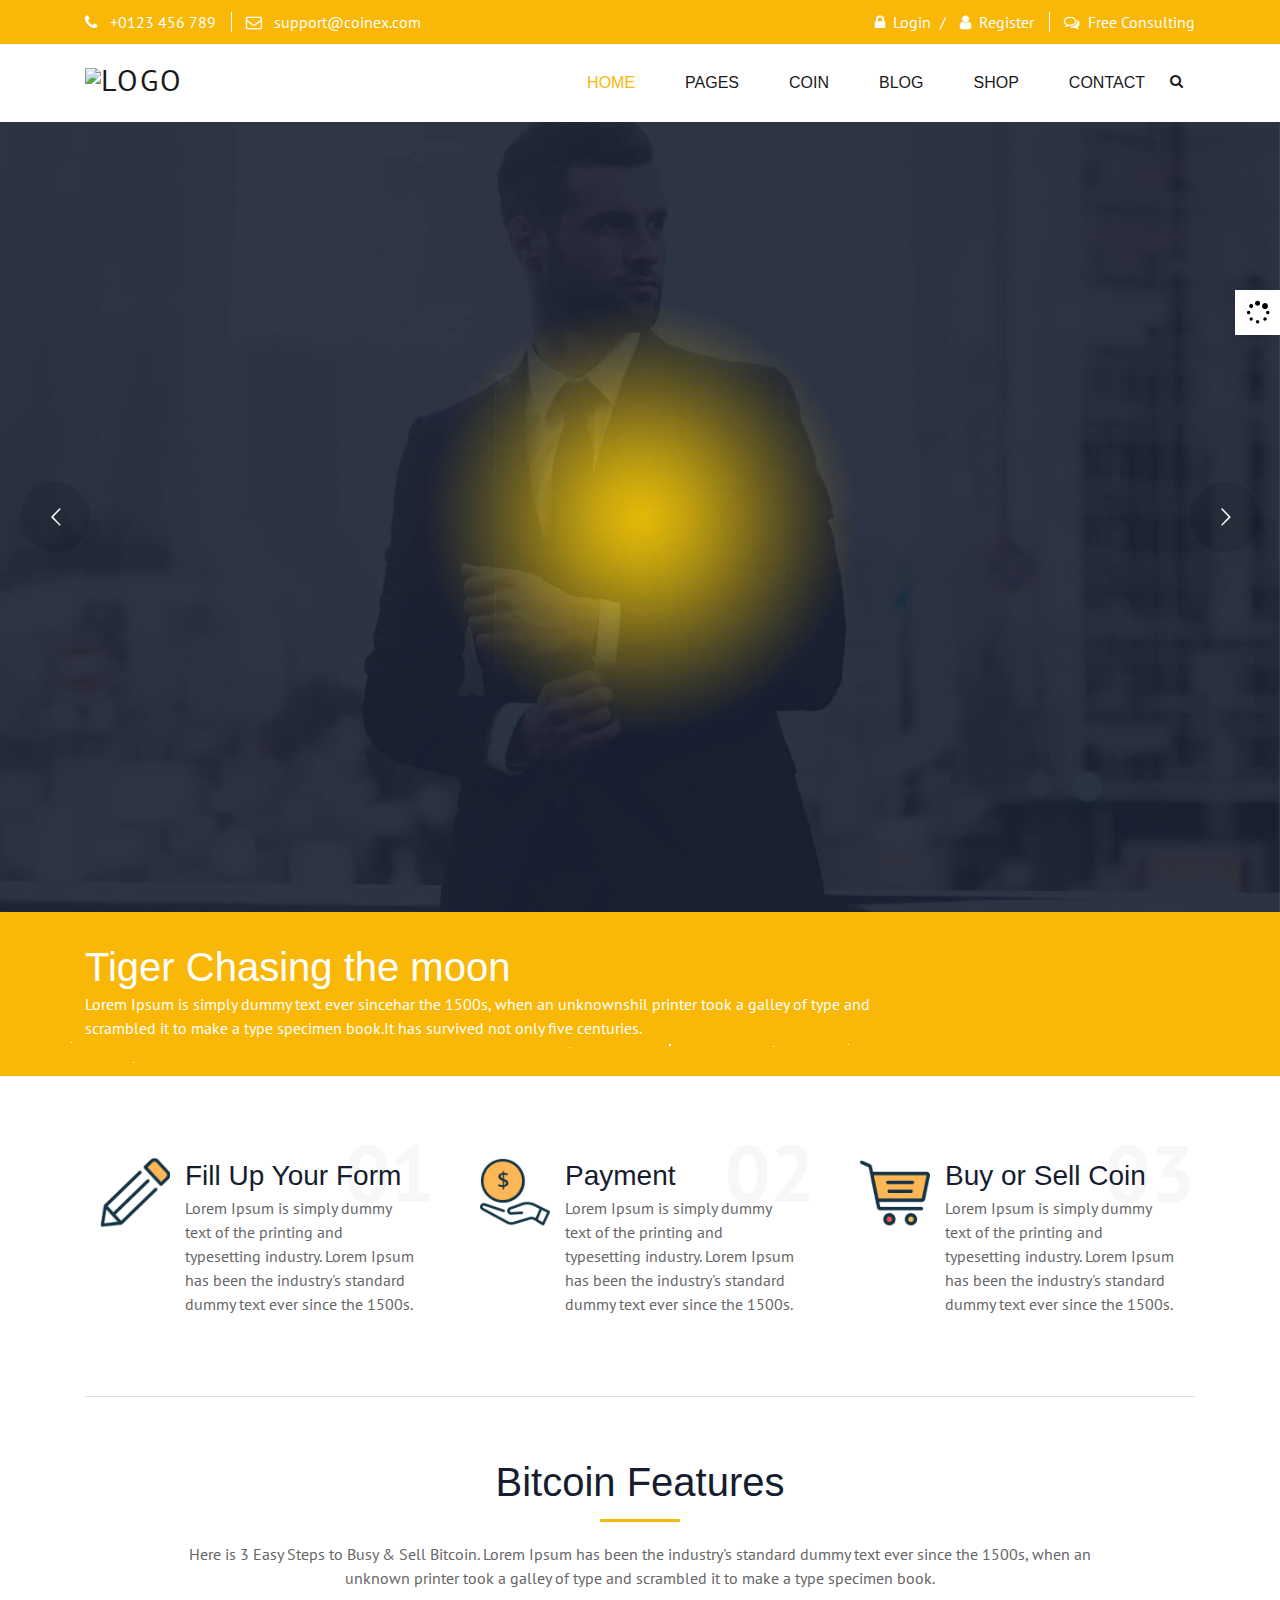
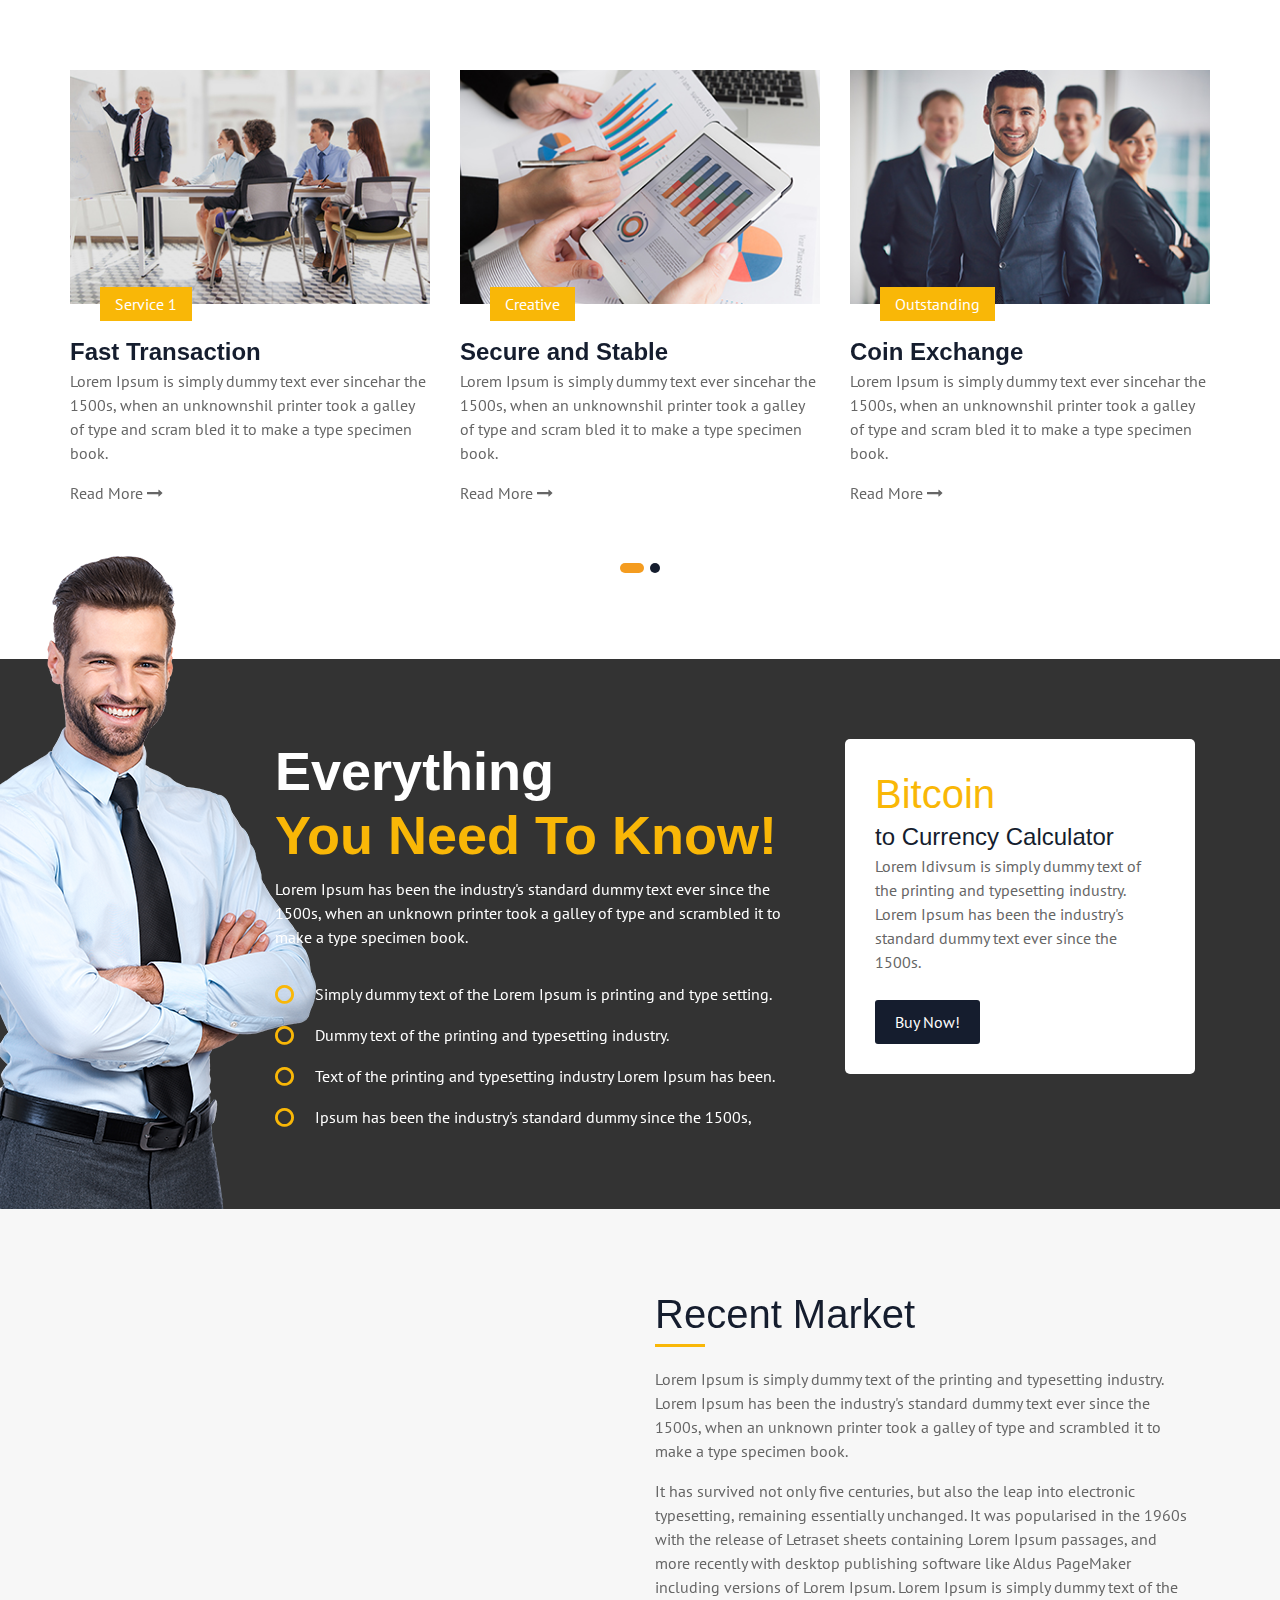
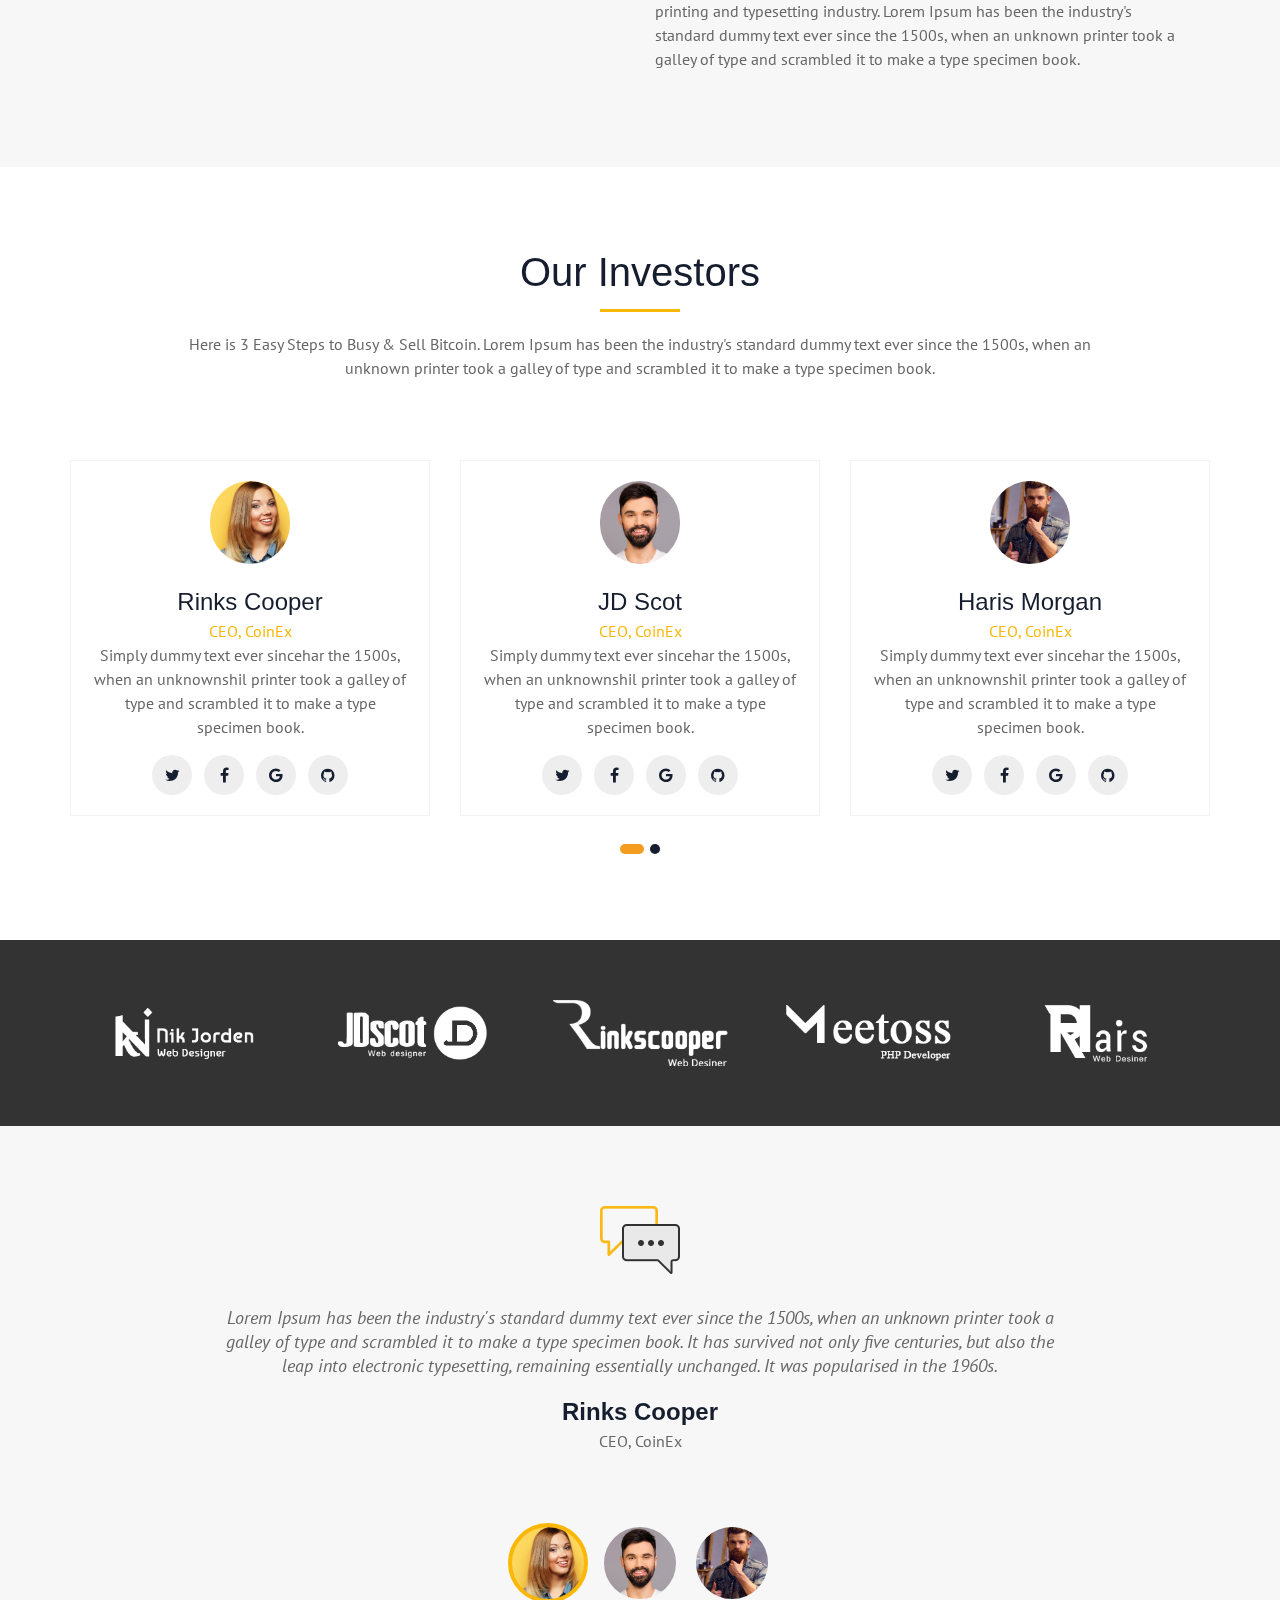
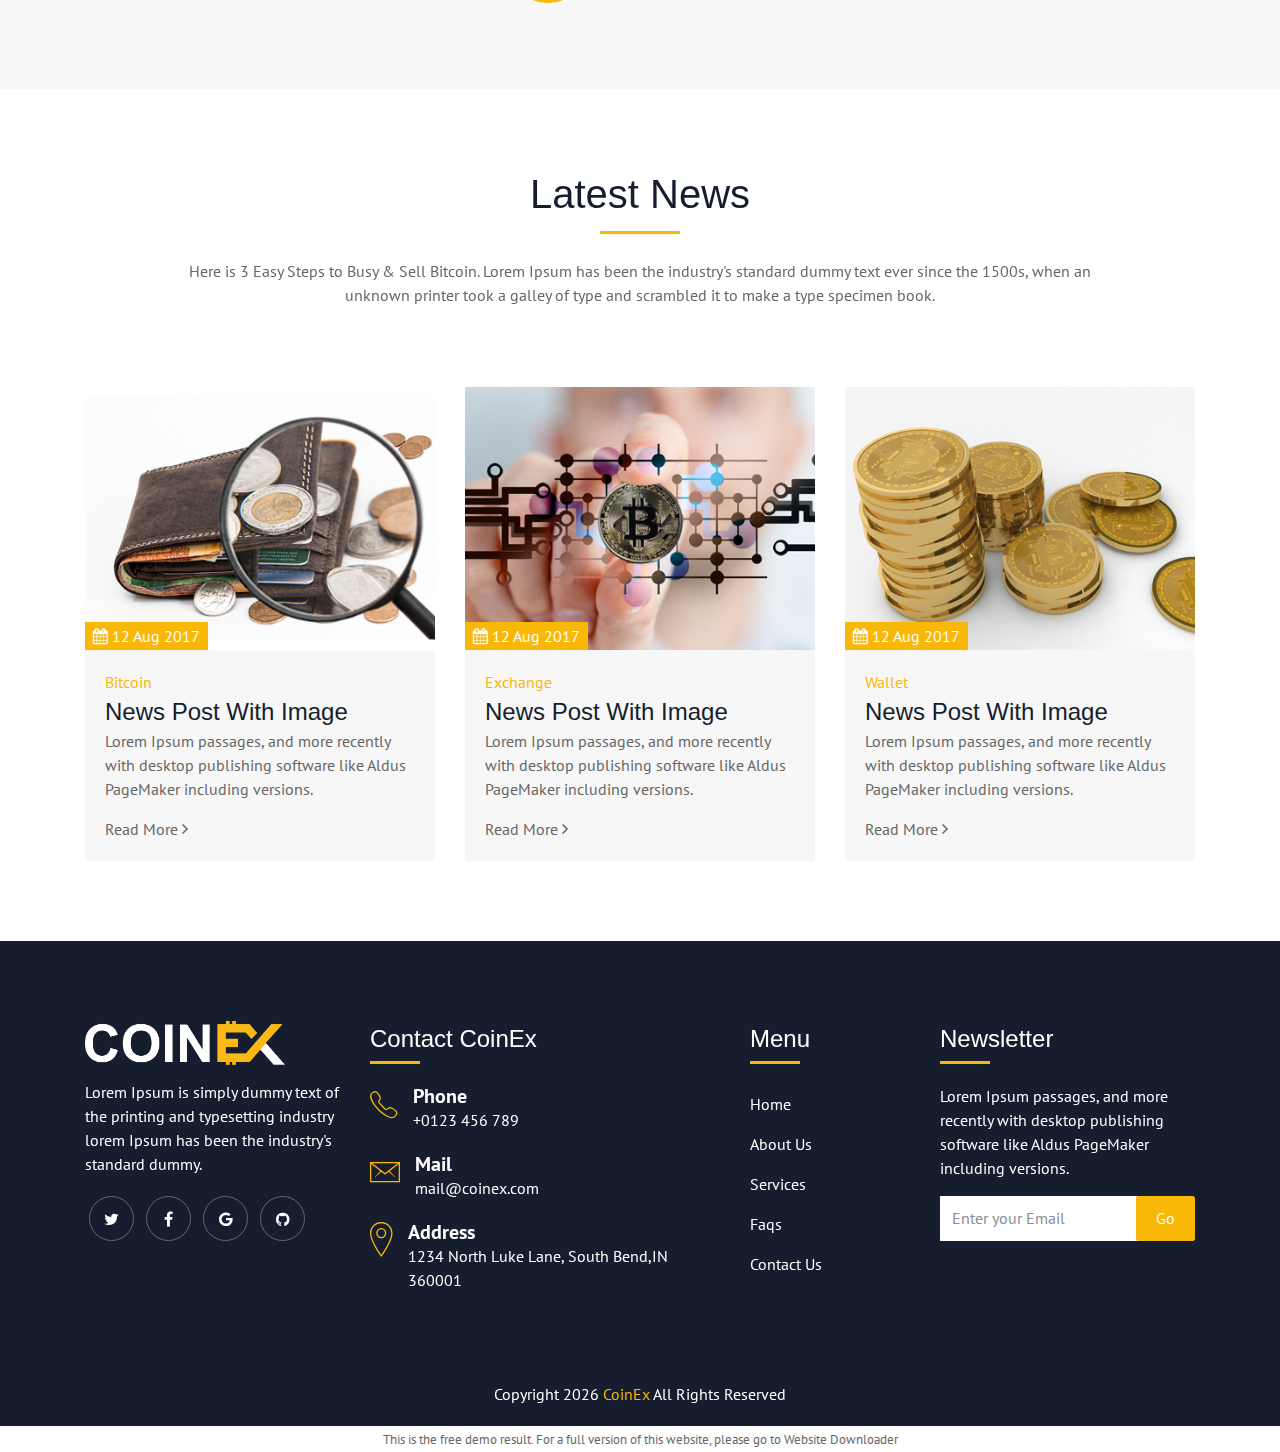
==== commit e4f60fcd: "Add files via upload" ====
--- a/index.html
+++ b/index.html
@@ -88,8 +88,8 @@
                     <div class="col-md-12">
                         <div class="logo">
                             <a href="themes/coinex/white/home-1.html">
-                                <!--<img id="logo_dark" class="img-fluid" src="themes/coinex/white/images/logo.png" alt="logo">-->
-                                <h2>LOGO</h2>
+                                <img id="logo_dark" class="img-fluid" src="https://i.ibb.co/LJvzhQ1/removd.png" alt="logo">
+
                             </a>
                         </div>
                         <nav> <a id="resp-menu" class="responsive-menu" href="themes/coinex/white/javascript_void(0).css"><i class="fa fa-reorder"></i> Menu</a>
@@ -230,7 +230,7 @@
                     <!-- LAYER NR. 3 -->
                     <div class="tp-caption   tp-resizeme" id="slide-12-layer-3" data-x="100" data-y="center" data-voffset="" data-width="['none','none','none','none']" data-height="['none','none','none','none']" data-type="image" data-responsive_offset="on" data-frames='[{"delay":2500,"speed":1000,"frame":"0","from":"x:-50px;opacity:0;","to":"o:1;","ease":"Power3.easeInOut"},{"delay":"wait","speed":300,"frame":"999","to":"opacity:0;","ease":"Power3.easeInOut"}]' data-textAlign="['inherit','inherit','inherit','inherit']" data-paddingtop="[0,0,0,0]" data-paddingright="[0,0,0,0]" data-paddingbottom="[0,0,0,0]" data-paddingleft="[0,0,0,0]" style="z-index: 7;"><img src="themes/coinex/white/revslider/assets/c2657-left.png" alt="" data-ww="350px" data-hh="491px" data-no-retina> </div>
                     <!-- LAYER NR. 4 -->
-                    <div class="tp-caption   tp-resizeme" id="slide-12-layer-2" data-x="center" data-hoffset="" data-y="center" data-voffset="" data-width="['none','none','none','none']" data-height="['none','none','none','none']" data-type="image" data-responsive_offset="on" data-frames='[{"delay":500,"speed":1000,"frame":"0","from":"z:0;rX:0;rY:0;rZ:0;sX:0.9;sY:0.9;skX:0;skY:0;opacity:0;","to":"o:1;","ease":"Power3.easeInOut"},{"delay":"wait","speed":300,"frame":"999","to":"opacity:0;","ease":"Power3.easeInOut"}]' data-textAlign="['inherit','inherit','inherit','inherit']" data-paddingtop="[0,0,0,0]" data-paddingright="[0,0,0,0]" data-paddingbottom="[0,0,0,0]" data-paddingleft="[0,0,0,0]" style="z-index: 8;"><img src="themes/coinex/white/revslider/assets/80f67-coin.png" alt="" data-ww="319px" data-hh="320px" data-no-retina> </div>
+                    <div class="tp-caption   tp-resizeme" id="slide-12-layer-2" data-x="center" data-hoffset="" data-y="center" data-voffset="" data-width="['none','none','none','none']" data-height="['none','none','none','none']" data-type="image" data-responsive_offset="on" data-frames='[{"delay":500,"speed":1000,"frame":"0","from":"z:0;rX:0;rY:0;rZ:0;sX:0.9;sY:0.9;skX:0;skY:0;opacity:0;","to":"o:1;","ease":"Power3.easeInOut"},{"delay":"wait","speed":300,"frame":"999","to":"opacity:0;","ease":"Power3.easeInOut"}]' data-textAlign="['inherit','inherit','inherit','inherit']" data-paddingtop="[0,0,0,0]" data-paddingright="[0,0,0,0]" data-paddingbottom="[0,0,0,0]" data-paddingleft="[0,0,0,0]" style="z-index: 8;"><img src="https://i.ibb.co/LJvzhQ1/removd.png" alt="" data-ww="319px" data-hh="320px" data-no-retina> </div>
                 </li>
                 <!-- SLIDE  -->
                 <li data-index="rs-14" data-transition="random-static,random-premium,random" data-slotamount="default,default,default,default" data-hideafterloop="0" data-hideslideonmobile="off" data-randomtransition="on" data-easein="default,default,default,default" data-easeout="default,default,default,default" data-masterspeed="default,default,default,default" data-thumb="revslider/assets/100x50_913ee-chart.jpg" data-rotate="0,0,0,0" data-saveperformance="off" data-title="Slide" data-param1="" data-param2="" data-param3="" data-param4="" data-param5="" data-param6="" data-param7="" data-param8="" data-param9="" data-param10="" data-description="">
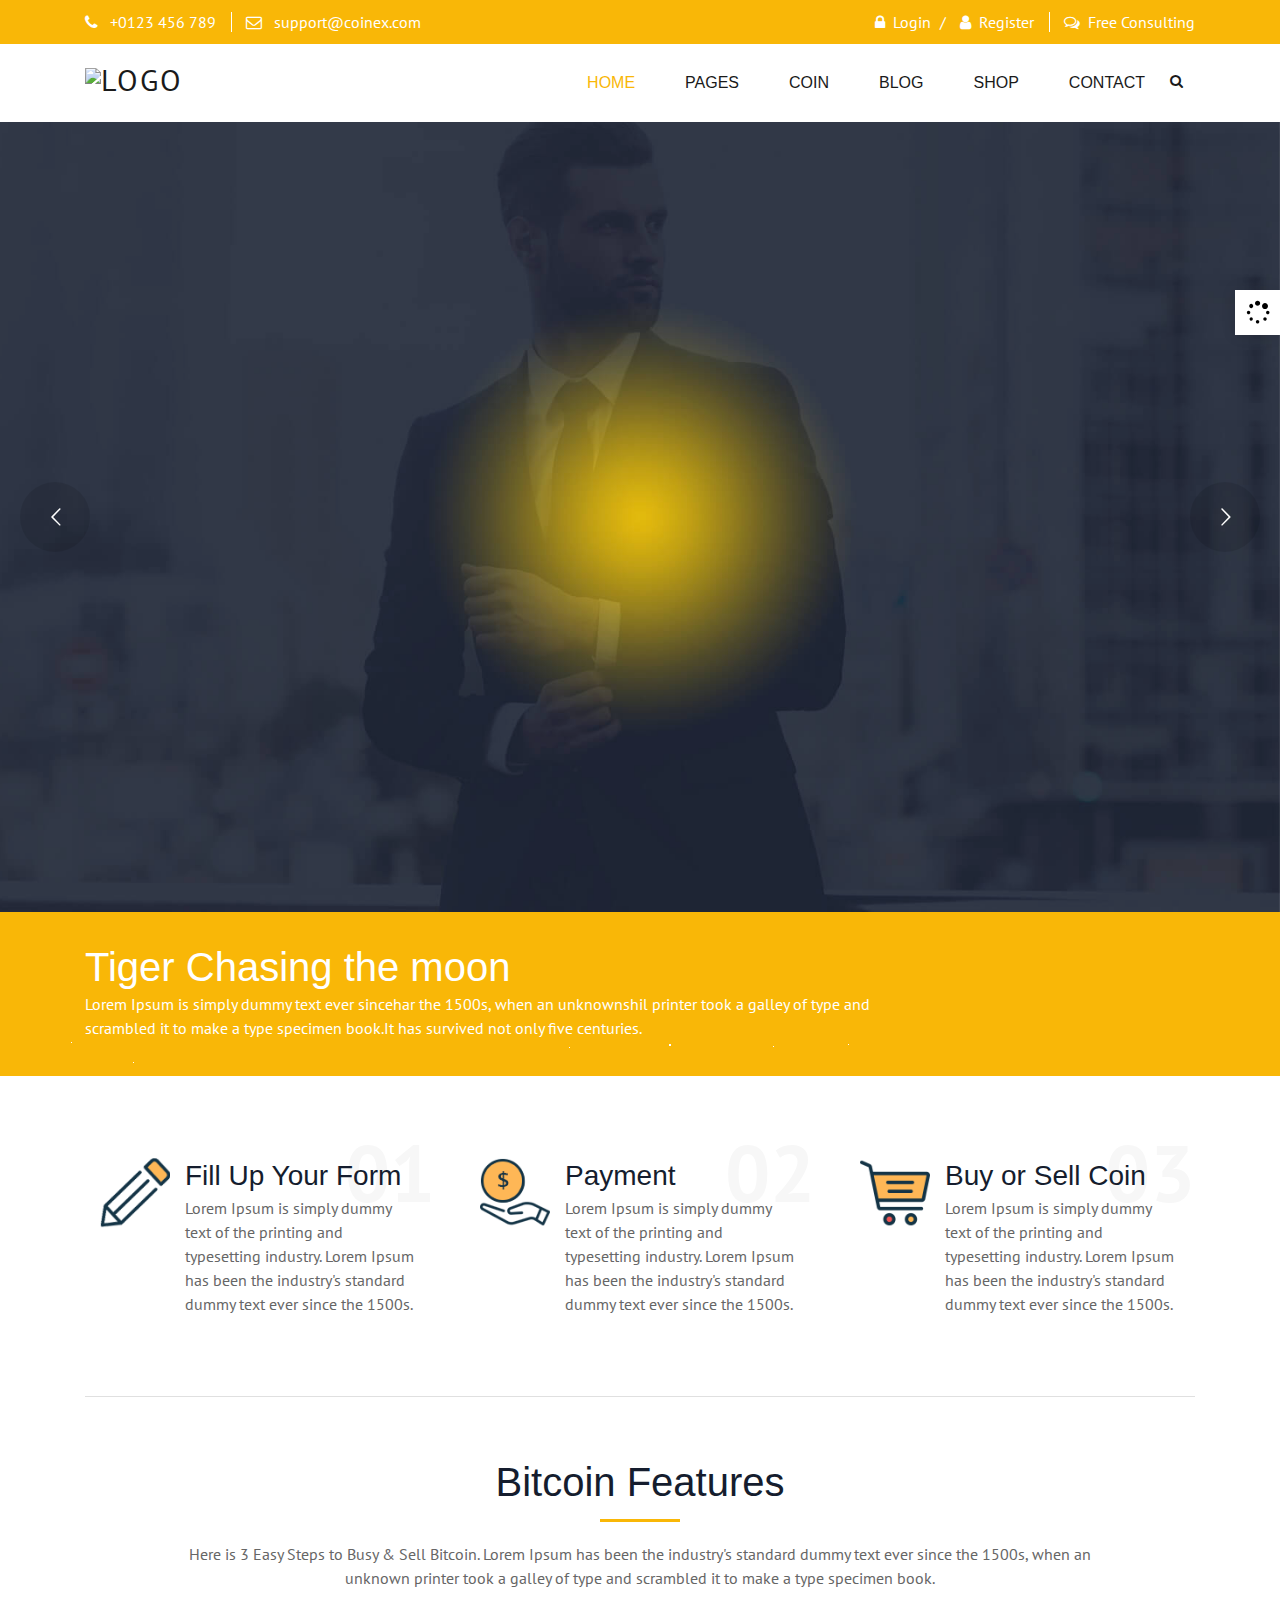
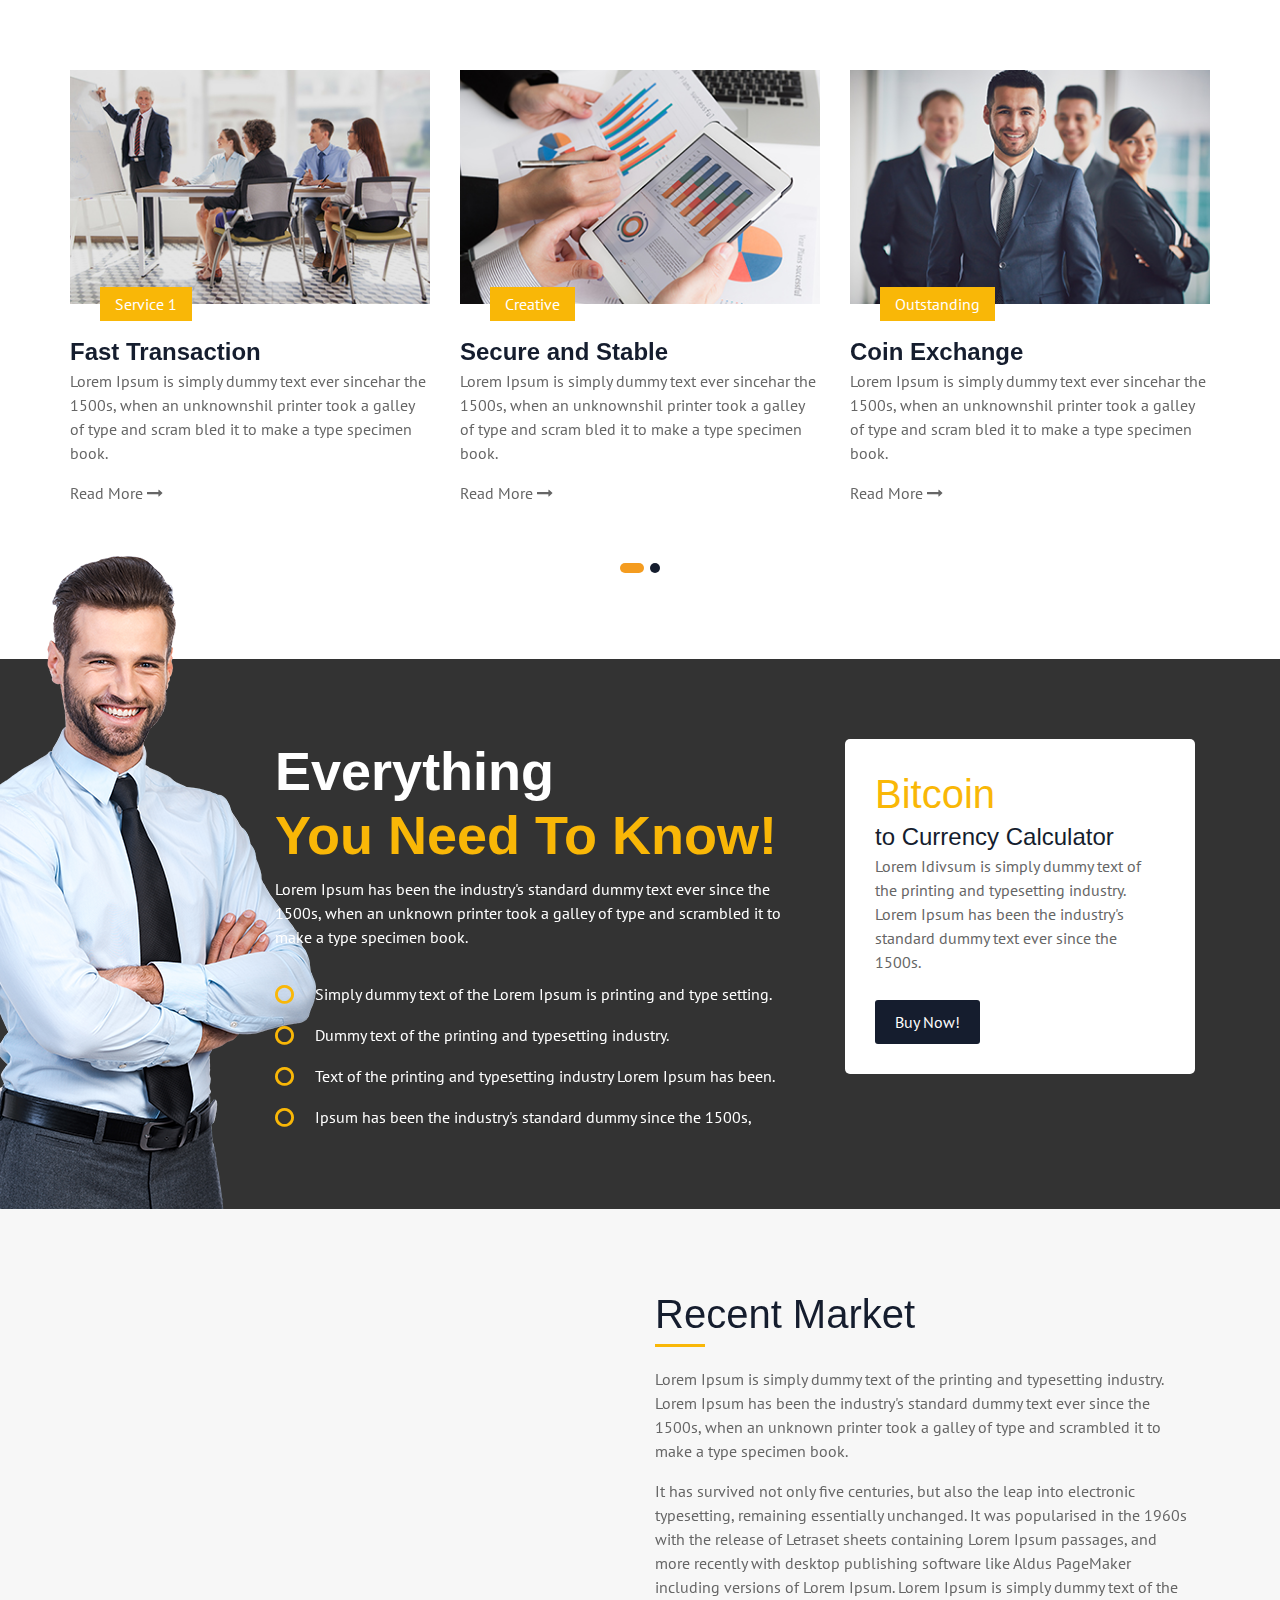
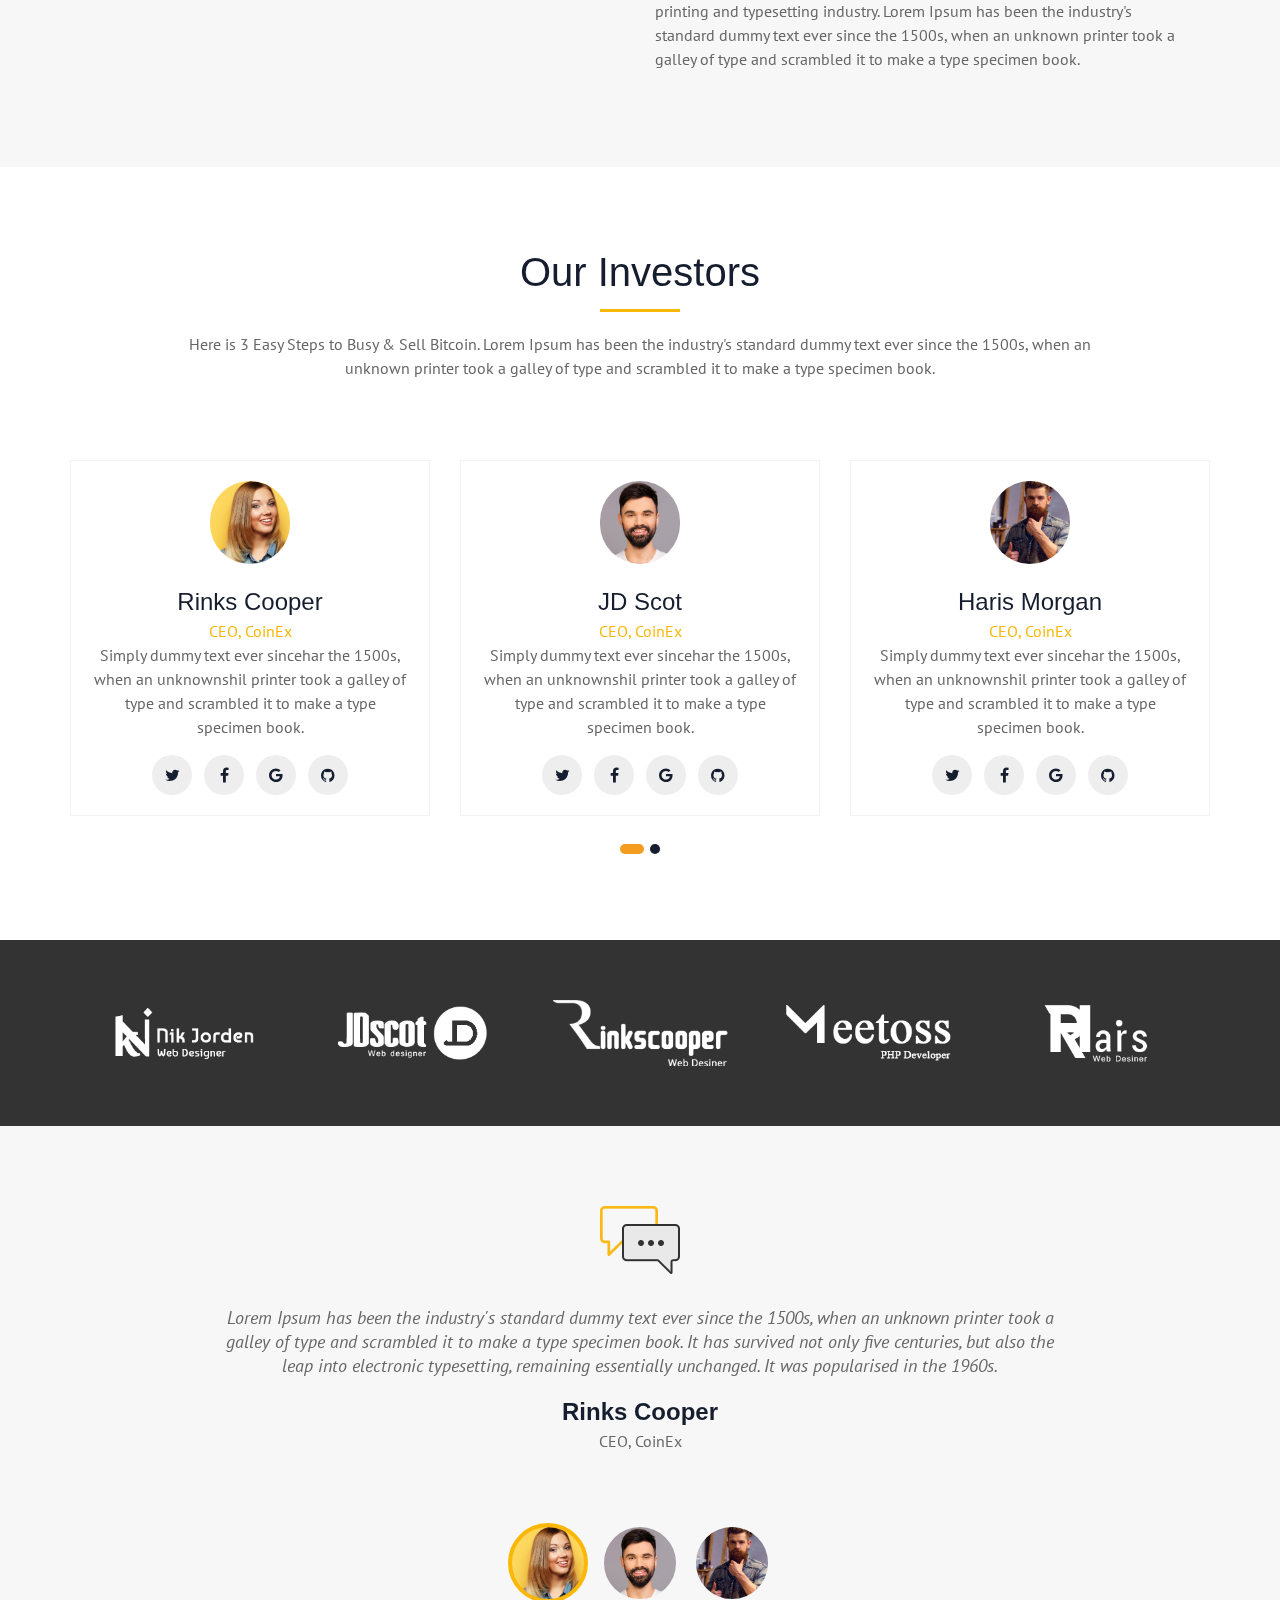
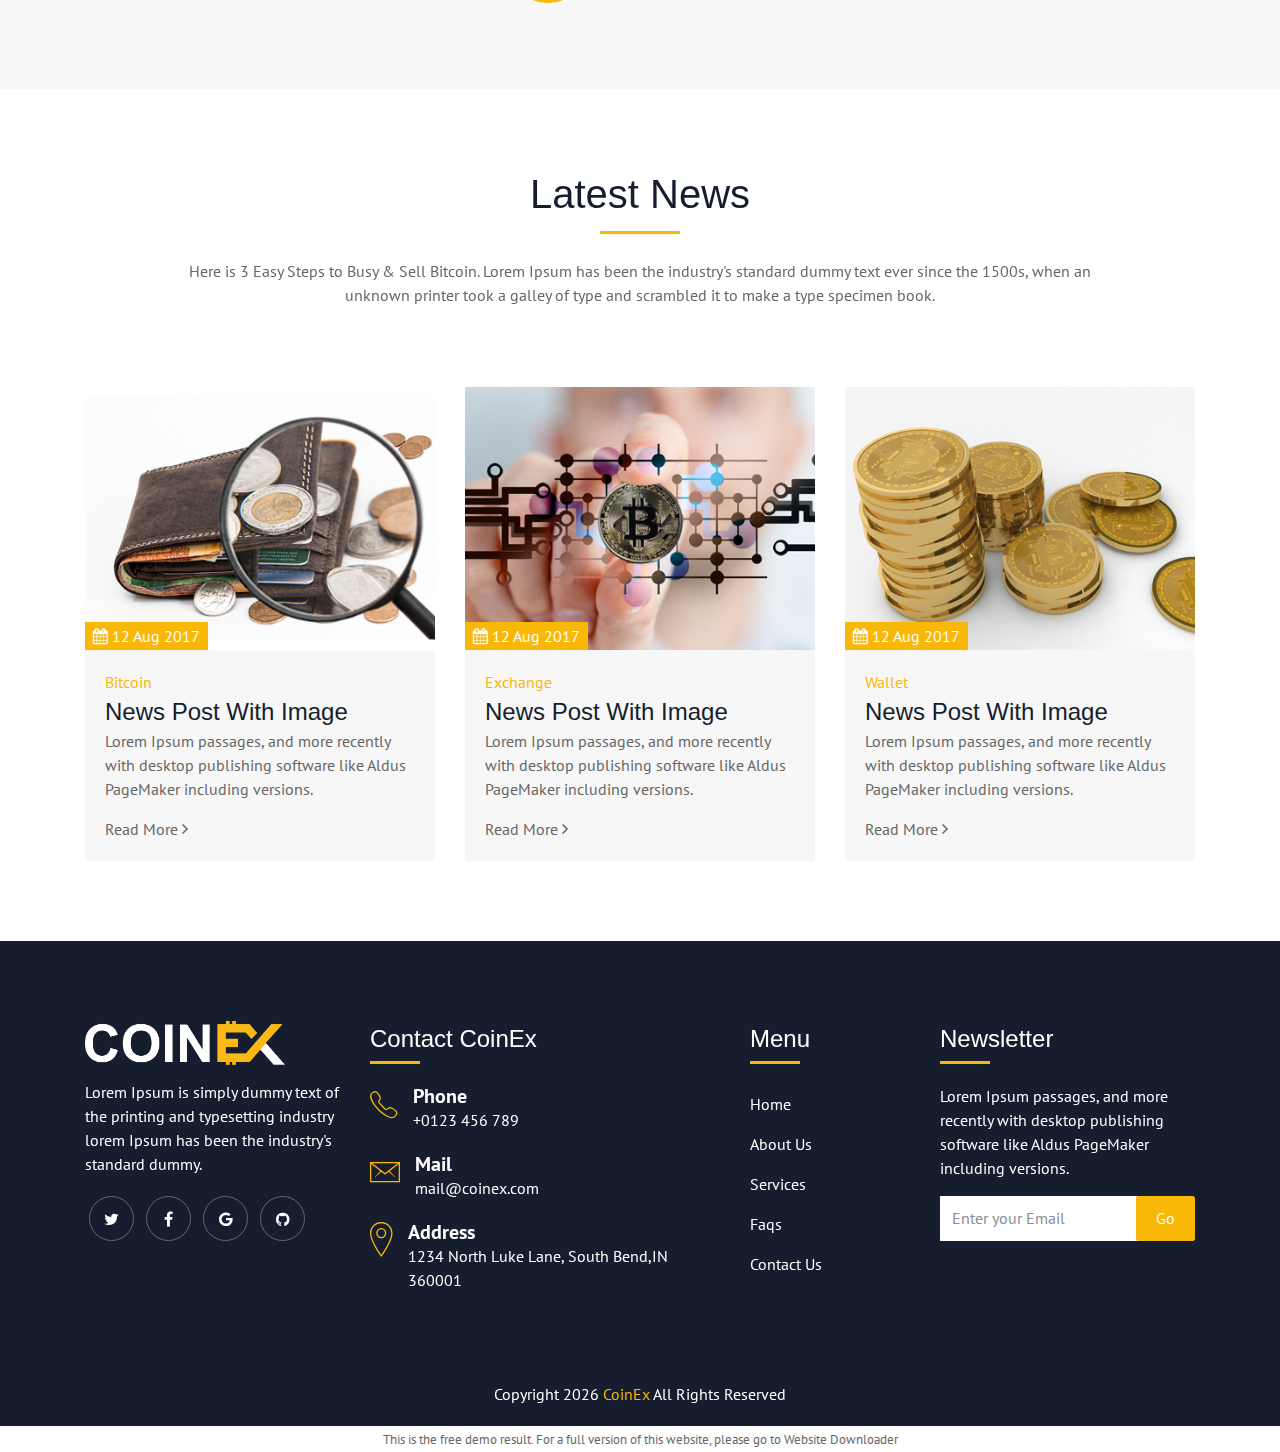
==== commit 506434cf: "Commm" ====
--- a/index.html
+++ b/index.html
@@ -1,7 +1,7 @@
 <!doctype html>
 <html lang="en">
 <head>
-    <title>COINEX - Crypto Currency HTML Template </title>
+    <title>Tiger Chasing the moon</title>
     <!-- Required meta tags -->
     <meta charset="utf-8">
     <meta name="viewport" content="width=device-width, initial-scale=1, shrink-to-fit=no">
